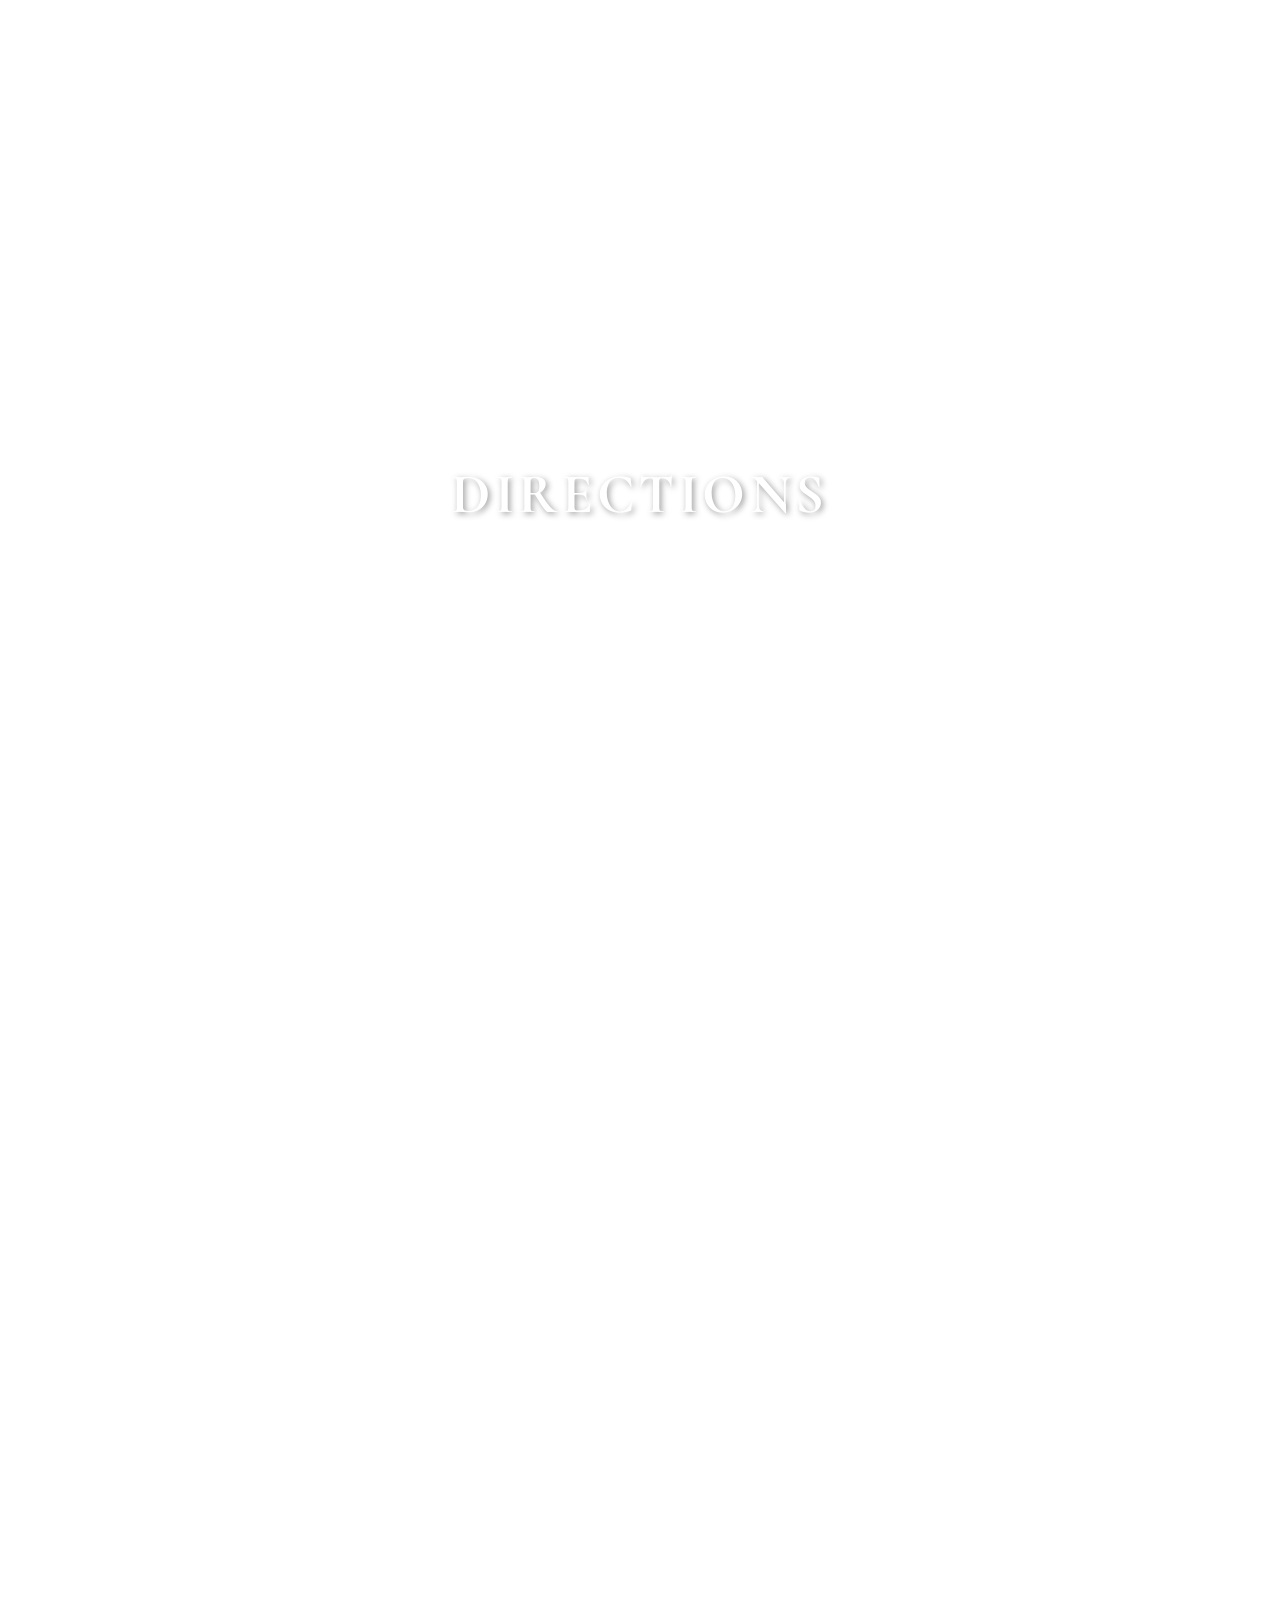
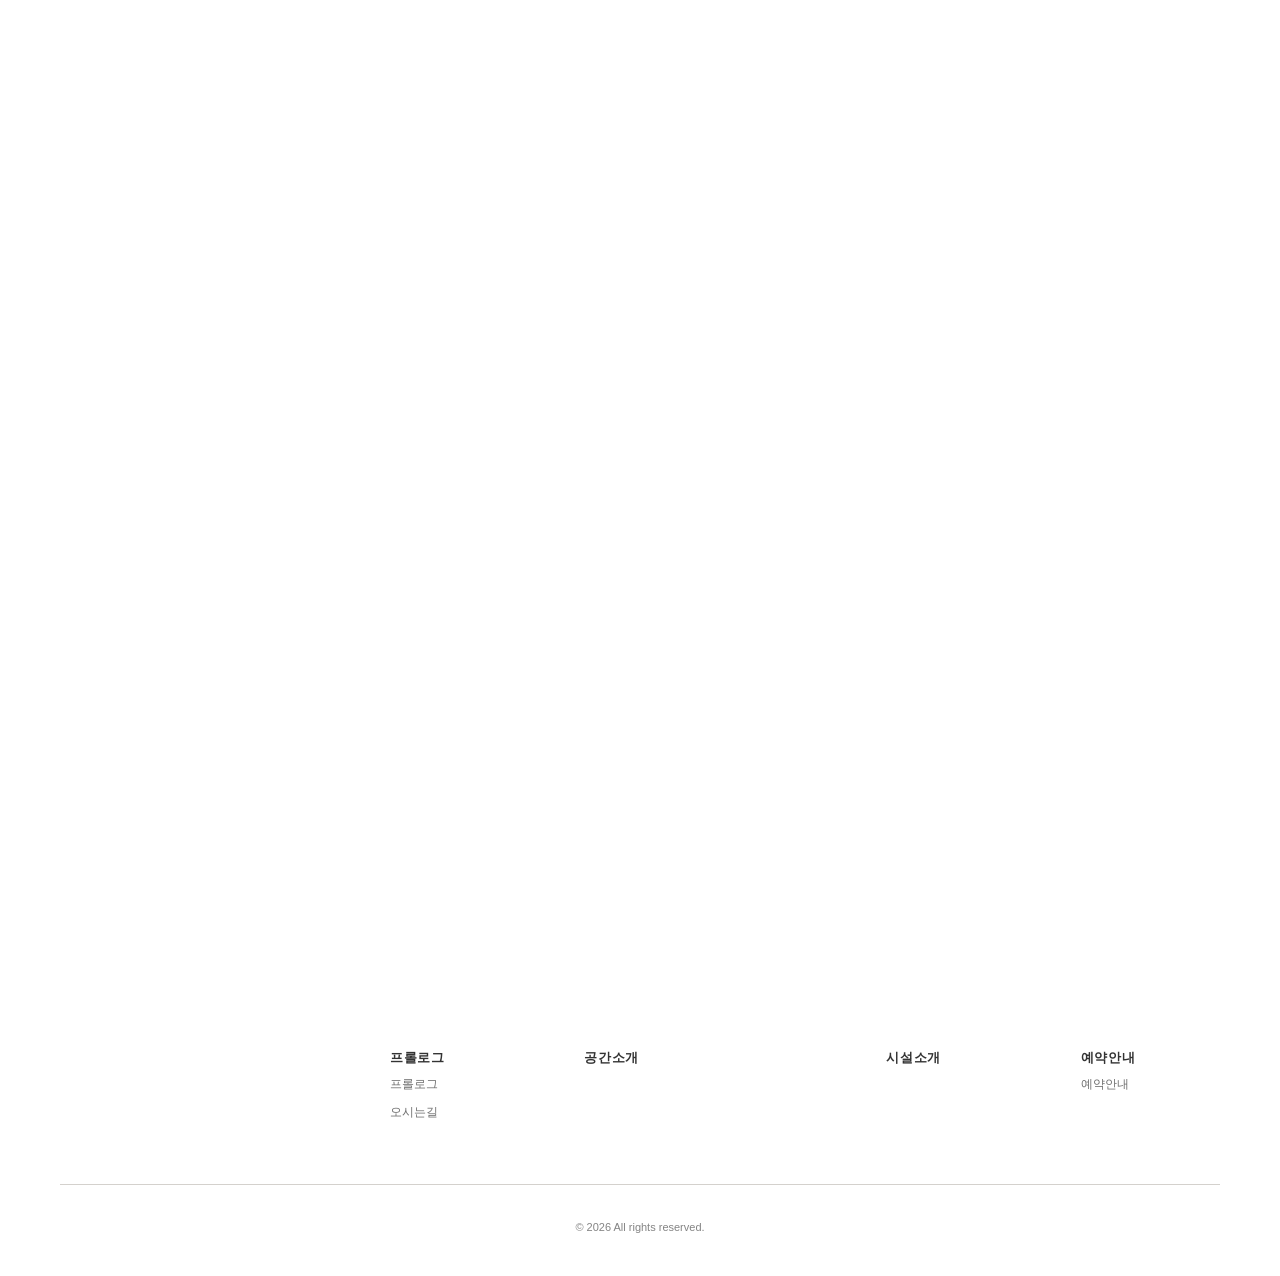
==== directions.html @ 512d088b "Website for turtleshipps.kr using full_banner_accordion template" ====
<!DOCTYPE html>
<html lang="ko">
<head>
    <meta charset="UTF-8">
    <meta name="viewport" content="width=device-width, initial-scale=1.0">
    <meta name="description" content="숙소 설명">
    <meta name="keywords" content="SEO 키워드">
    <title>오시는길 - 숙소명</title>

    <link rel="stylesheet" href="styles/theme.css">
    <link rel="stylesheet" href="styles/common.css">
    <link rel="stylesheet" href="styles/slider.css">
    <link rel="stylesheet" href="styles/directions.css">

  <!-- Open Graph Meta Tags for Social Media -->
  <meta property="og:type" content="website" />
  <meta property="og:title" content="여수 거북선펜션 - 오시는길" />
  
  
  <meta property="og:url" content="https://turtleshipps.kr" />

  <!-- Twitter Card Meta Tags -->
  <meta name="twitter:card" content="summary_large_image" />
  <meta name="twitter:title" content="여수 거북선펜션 - 오시는길" />
  
  
</head>
<body>
    <main class="main-content">
         <!-- CUSTOM FIELD : 메인 소개 섹션 -->
        <!-- homepage.customFields.pages.directions.sections[0].hero.images 매핑 -->
        <section class="hero-section hero-center-bottom">
            <div class="hero-slider" data-hero-slider>
                <!-- 동적으로 hero-slide가 생성됩니다 -->
            </div>
           <!-- 페이지명 하드코딩 -->
            <div class="hero-property-title">DIRECTIONS</div>
            <div class="hero-bottom-info">
                <div class="hero-progress-container">
                    <button class="hero-nav-prev" aria-label="Previous slide">&lt;</button>
                    <span class="current-slide hero-indicators" data-current-slide>01</span>
                    <div class="hero-progress-bar">
                        <div class="hero-progress-fill" data-hero-progress></div>
                    </div>
                    <span class="total-slides hero-indicators" data-total-slides>02</span>
                    <button class="hero-nav-next" aria-label="Next slide">&gt;</button>
                </div>
            </div>
        </section>
        <section class="location-section">
            <div class="location-content">
                <!-- property.name + "오시는 길" 매핑 -->
                <h2 class="about-title animate-element" data-directions-title>
                    <span data-property-name></span> 오시는 길
                </h2>
                <div class="location-details animate-element">
                    <div class="location-address-wrapper animate-element">
                        <div class="location-address-section">
                            <svg class="location-icon" xmlns="http://www.w3.org/2000/svg" viewBox="-0.5 0 25 25" fill="none">
                                <path d="M12 12C14.4853 12 16.5 9.98528 16.5 7.5C16.5 5.01472 14.4853 3 12 3C9.51472 3 7.5 5.01472 7.5 7.5C7.5 9.98528 9.51472 12 12 12Z" stroke="currentColor" stroke-miterlimit="10" stroke-linecap="round"/>
                                <path d="M12 14.0137V22" stroke="currentColor" stroke-miterlimit="10" stroke-linecap="round"/>
                            </svg>
                            <!-- property.address 매핑 -->
                            <p class="location-address" data-directions-address></p>
                        </div>

                        <!-- 구분선 -->
                        <div class="location-divider"></div>

                        <!-- homepage.customFields.pages.directions.sections[0].notice.description 매핑 -->
                        <!-- 데이터 없으면 display: none -->
                        <div class="location-note" data-directions-notes>
                            <!-- 동적으로 p 태그가 생성됩니다 -->
                        </div>
                    </div>
                </div>

                <!-- 지도 섹션 -->
                <div class="map-wrapper animate-element">
                    <div class="map-container">
                        <div id="kakao-map"></div>
                    </div>
                </div>
            </div>
        </section>
    </main>

    <!-- property.images[0].exterior 첫번째 이미지 배경 매핑 -->
    <section class="full-banner" data-directions-banner-bg>
      <!-- property.nameEn 매핑 (uppercase) -->
      <h2 class="full-banner-title" data-directions-banner-title></h2>
    </section>



    <!-- Kakao Map SDK -->
    <script type="text/javascript" src="js/kakao-maps-sdk.js"></script>

    <!-- Include ImageWithFallback script (standard-template-data.json에서만 필요) -->
    <!-- <script src="js/image-with-fallback.js"></script> -->

    <!-- Common JavaScript -->
    <script src="js/common.js"></script>

    <!-- Image Helpers (매핑 시 주석 해제 필요) -->
    <script src="js/image-helpers.js"></script>

    <!-- Base Data Mapper -->
    <script src="js/data-mapper/core/base-mapper.js"></script>

    <!-- Directions Page Mapper -->
    <script src="js/data-mapper/pages/directions-mapper.js"></script>

    <!-- Preview Handler for Admin Integration -->
    <script src="js/preview-handler.js"></script>

    <!-- Header Footer Mapper -->
    <script src="js/data-mapper/pages/header-footer-mapper.js"></script>

    <!-- Header and Footer Loader -->
    <script src="js/header-footer-loader.js"></script>

    <!-- Fullscreen Slider Component -->
    <script src="js/components/fullscreen-slider.js"></script>

    <!-- Page-specific script -->
    <script src="js/pages/directions.js"></script>

    <!-- Scroll Animations -->
    <script src="js/scroll-animations.js"></script>

</body>
</html>
---- styles/theme.css ----
/* CDN Fonts */
@import url('https://cdn.jsdelivr.net/gh/orioncactus/pretendard/dist/web/static/pretendard.min.css');
@import url('https://fonts.googleapis.com/css2?family=Cormorant:ital,wght@0,300..700;1,300..700&display=swap');

/* Font Faces */
@font-face {
  font-family: 'Aritaburi';
  src: url('https://cdn.jsdelivr.net/gh/projectnoonnu/noonfonts_one@1.0/Arita-buri-SemiBold.woff') format('woff');
  font-weight: 400;
  font-display: swap;
}

/* CSS Variables */
:root {
  --font-ko-main: 'Aritaburi', sans-serif;
  --font-ko-sub: 'Pretendard', sans-serif;
  --font-en-main: 'Cormorant', sans-serif;
}
---- styles/common.css ----
/* ================================
   Common Styles
   ================================ */

/* Font Face 정의는 각 HTML 페이지의 head에 CDN으로 정의됨 */

/* Reset & Base Styles */
* {
    margin: 0;
    padding: 0;
    box-sizing: border-box;
}

html {
    font-size: 16px;
    scroll-behavior: smooth;
}

body {
    font-family: var(--font-ko-main), 'Pretendard', -apple-system, BlinkMacSystemFont, system-ui, Roboto,
                 'Helvetica Neue', 'Segoe UI', 'Apple SD Gothic Neo', 'Noto Sans KR',
                 'Malgun Gothic', sans-serif;
    font-weight: 500;
    line-height: 1.6;
    color: #333;
    background-color: var(--color-primary);
    overflow-x: hidden;
}

/* Typography */
h1, h2, h3, h4, h5, h6 {
    font-weight: 600;
    line-height: 1.2;
}

h1 { font-size: 3rem; }
h2 { font-size: 2.5rem; }
h3 { font-size: 2rem; }
h4 { font-size: 1.75rem; }
h5 { font-size: 1.5rem; }
h6 { font-size: 1.25rem; }

p {
    margin-bottom: 1rem;
}

a {
    color: inherit;
    text-decoration: none;
}

img {
    max-width: 100%;
    height: auto;
    display: block;
}

/* Container */
.container {
    width: 100%;
    margin: 0 auto;
    padding: 0 20px;
}

/* ================================
   Hero Section - Full Banner Slider
   ================================ */
.hero-section {
    position: relative;
    width: 100%;
    min-height: 100vh;
    overflow: hidden;
}

/* Hero Slider Container */
.hero-slider {
    position: absolute;
    top: 0;
    left: 0;
    width: 100%;
    height: 100%;
    z-index: 1;
}

.hero-slide {
    position: absolute;
    top: 0;
    left: 0;
    width: 100%;
    height: 100%;
    opacity: 0;
    visibility: hidden;
    transition: opacity 0.5s ease-in-out, visibility 0.5s ease-in-out;
}

.hero-slide.active {
    opacity: 1;
    visibility: visible;
}

.hero-slide img {
    width: 100%;
    height: 100%;
    object-fit: cover;
    transform: scale(1);
    transition: transform 3s ease-out;
}

/* Hero Overlay */
.hero-overlay {
    position: absolute;
    top: 0;
    left: 0;
    width: 100%;
    height: 100%;
    background: linear-gradient(to bottom, rgba(0,0,0,0.0), rgba(0,0,0,0.2));
    z-index: 2;
}

/* Hero Content */
.hero-content {
    position: absolute;
    top: 50%;
    left: 50%;
    transform: translate(-50%, -50%);
    text-align: center;
    color: #fff;
    z-index: 3;
    width: 100%;
    max-width: 900px;
    padding: 0 40px; /* 좌우 동일한 패딩으로 중앙 정렬 */
}

.hero-title {
    font-size: 2.2rem;
    font-weight: 500;
    margin-bottom: 15px;
    text-shadow: 1px 1px 3px rgba(0,0,0,0.5);
    letter-spacing: 0.02em;
}

.hero-description {
    font-family: var(--font-ko-sub);
    font-size: 1.2rem;
    font-weight: 300;
    line-height: 1.6;
    text-shadow: 1px 1px 2px rgba(0,0,0,0.5);
    opacity: 0.9;
}

/* Hero Bottom Info - Base styles */
.hero-bottom-info {
    position: absolute;
    bottom: 40px;
    z-index: 100;
}

.hero-property-name {
    color: #fff;
    font-size: 0.875rem;
    letter-spacing: 0.15em;
    text-transform: uppercase;
    opacity: 0.9;
    font-weight: 500;
    flex: 0 0 auto;
}

/* Hero Property Title - Page name above progress bar (for pages with center layout) */
.hero-property-title {
    position: absolute;
    top: 50%;
    left: 50%;
    transform: translateX(-50%);
    font-family: var(--font-en-main), serif;
    font-size: 3.5rem;
    font-weight: 700;
    color: #fff;
    letter-spacing: 0.08em;
    text-align: center;
    z-index: 10;
    text-shadow: 2px 2px 6px rgba(0, 0, 0, 0.4);
}

/* Progress Bar */
.hero-progress-container {
    display: flex;
    align-items: center;
    gap: 15px;
}

/* Navigation arrows for hero slider */
.hero-nav-prev,
.hero-nav-next {
    background: transparent;
    border: none;
    color: #fff;
    font-size: 1.2rem;
    font-weight: 300;
    cursor: pointer;
    padding: 5px 10px;
    opacity: 0.8;
    transition: all 0.3s ease;
}

.hero-nav-prev:hover,
.hero-nav-next:hover {
    opacity: 1;
    transform: scale(1.2);
}

/* Center aligned hero bottom for pages with page title */
.hero-center-bottom .hero-bottom-info {
    left: 50%;
    transform: translateX(-50%);
    width: auto;
    justify-content: center;
}

.hero-center-bottom .hero-property-name {
    display: none;
}

.hero-progress-bar {
    width: 300px;
    height: 3px;
    background: rgba(255, 255, 255, 0.3);
    position: relative;
    overflow: hidden;
    border-radius: 2px;
}

.hero-progress-fill {
    height: 100%;
    background: #fff; /* 완전 흰색 */
    width: 0;
    /* transition은 JavaScript에서 동적으로 설정됨 */
    transform-origin: left;
}

/* Slide Indicators */
.hero-indicators {
    color: #fff;
    font-size: 0.875rem;
    opacity: 0.9;
    font-weight: 500;
    white-space: nowrap;
}

.current-slide,
.total-slides {
    font-weight: 500;
}

/* ================================
   Buttons
   ================================ */
.btn {
    display: inline-block;
    padding: 12px 32px;
    border: none;
    border-radius: 8px;
    font-size: 1rem;
    font-weight: 500;
    cursor: pointer;
    transition: all 0.3s ease;
}

.btn-primary {
    background: #333;
    color: #fff;
}

.btn-primary:hover {
    background: #555;
    box-shadow: 0 10px 30px rgba(0,0,0,0.2);
}

.btn-secondary {
    background: transparent;
    color: #333;
    border: 2px solid #333;
}

.btn-secondary:hover {
    background: #333;
    color: #fff;
}

/* ================================
   Animations
   ================================ */
.fade-in {
    opacity: 0;
    animation: fadeIn 1s ease forwards;
}

.fade-in-up {
    opacity: 0;
    transform: translateY(30px);
    animation: fadeInUp 1s ease forwards;
}

.fade-in-scale {
    opacity: 0;
    transform: scale(0.95);
    animation: fadeInScale 1s ease forwards;
}

@keyframes fadeIn {
    to {
        opacity: 1;
    }
}

@keyframes fadeInUp {
    to {
        opacity: 1;
        transform: translateY(0);
    }
}

@keyframes fadeInScale {
    to {
        opacity: 1;
        transform: scale(1);
    }
}

/* ================================
   Footer
   ================================ */
.footer {
    position: relative;
    background: #1a1a1a;
    color: #fff;
    padding: 60px 0 30px;
    margin-top: 0;
    z-index: 100;
}

.footer-container {
    margin: 0 auto;
    padding: 0 40px;
}

.footer-content {
    text-align: center;
}

.footer-info {
    margin-bottom: 40px;
}

.footer-title {
    font-size: 2rem;
    font-weight: 700;
    margin-bottom: 20px;
    color: #fff;
}

.footer-contact {
    font-size: 1rem;
    line-height: 1.8;
    color: rgba(255, 255, 255, 0.8);
}

.footer-contact p {
    margin: 5px 0;
}

.footer-business {
    padding: 20px 0;
    border-top: 1px solid rgba(255, 255, 255, 0.1);
    border-bottom: 1px solid rgba(255, 255, 255, 0.1);
    margin-bottom: 20px;
}

.business-info {
    font-size: 0.9rem;
    color: rgba(255, 255, 255, 0.6);
}

.business-info span {
    margin: 0 10px;
}

.business-info span:not(:last-child)::after {
    content: '|';
    margin-left: 20px;
    color: rgba(255, 255, 255, 0.3);
}

.footer-bottom {
    padding-top: 20px;
}

.copyright {
    font-size: 0.85rem;
    color: rgba(255, 255, 255, 0.5);
}

/* ================================
   Responsive
   ================================ */
@media (max-width: 1024px) {
    .hero-content {
        flex-direction: column;
        padding: 40px 20px;
    }

    .hero-left,
    .hero-right {
        max-width: 100%;
    }

    h1 { font-size: 2.5rem; }
    h2 { font-size: 2rem; }
    h3 { font-size: 1.75rem; }
}

@media (max-width: 768px) {
    html {
        font-size: 14px;
    }

    /* 모바일에서 fp-nav 보정 제거 */
    .hero-content {
        margin-left: 0;
    }

    .hero-title-property-name {
        font-size: 2rem;
    }

    .hero-slider-container {
        aspect-ratio: 4/3;
    }

    .slider-btn {
        width: 40px;
        height: 40px;
        font-size: 20px;
    }

    /* Hero Property Title - Mobile adjustments */
    .hero-property-title {
        bottom: 80px;
        font-size: 2.5rem;
    }

    /* Hero Bottom Info - Mobile adjustments for facility/room pages */
    .hero-center-bottom .hero-bottom-info {
        bottom: 30px;
    }

    .hero-progress-container {
        gap: 10px;
    }

    .hero-progress-bar {
        width: 200px;
    }

    .hero-nav-prev,
    .hero-nav-next {
        font-size: 1rem;
        padding: 3px 8px;
    }
}

@media (max-width: 480px) {
    .hero-content {
        padding: 30px 15px;
    }

    .hero-title-property-name {
        font-size: 1.75rem;
    }

    .hero-title {
        font-size: 1.7rem;
    }

    .hero-description {
        font-size: 1.1rem;
    }

    /* Hero Property Title - Small mobile */
    .hero-property-title {
        bottom: 70px;
        font-size: 2rem;
    }

    /* Hero Bottom Info - Small mobile */
    .hero-center-bottom .hero-bottom-info {
        bottom: 20px;
    }

    .hero-progress-bar {
        width: 150px;
    }

    .hero-indicators {
        font-size: 0.75rem;
    }
}

/* ================================
   Gallery Section (Common)
   ================================ */
.gallery-section {
    position: relative;
    min-height: 100vh;
    background: rgba(49, 66, 61, 0.1);
}

.gallery-section .section-overlay {
    position: absolute;
    top: 0;
    left: 0;
    width: 100%;
    height: 100%;
    z-index: 1;
}

.gallery-section .section-wrapper {
    position: relative;
    height: 100vh;
    z-index: 2;
}

.gallery-container {
    width: 100%;
    height: 100vh;
    position: relative;
    display: flex;
    flex-direction: column;
    justify-content: center;
}

.gallery-header {
    padding: 40px 60px 60px 60px;
    text-align: center;
    margin: 0 auto;
    width: 100%;
    flex-shrink: 0;
}

.gallery-title {
    font-size: 2.2rem;
    font-weight: 600;
    margin-bottom: 12px;
    color: var(--color-secondary);
    letter-spacing: -0.02em;
}

.gallery-description {
    font-family: var(--font-ko-sub);
    font-size: 0.95rem;
    color: #333;
    line-height: 1.6;
    max-width: 600px;
    margin: 0 auto;
}

/* Gallery Masonry Grid */
.gallery-slider-wrapper {
    width: 100%;
    min-height: 550px; /* 450px에서 550px로 증가 */
    padding: 0;
    position: relative;
    z-index: 10;
    flex-shrink: 0;
    margin: 0 auto; /* 중앙 정렬 */
}

.gallery-slider {
    display: flex !important;
    flex-direction: row !important;
    gap: 8px !important;
    height: 400px !important;
    width: 1200px !important;
    margin: 0 auto !important;
    border-radius: 12px !important;
    overflow: hidden !important;
    justify-content: center !important;
    align-items: stretch !important;
}

/* Index Gallery Accordion Items - working style from facility */
.gallery-section .gallery-item {
    position: relative;
    overflow: hidden;
    cursor: pointer;
    background: #f5f5f5;
    flex: 0 0 60px !important; /* 접힌 상태는 더 좁게 */
    border-radius: 0 !important;
    height: 500px !important; /* 높이를 500px로 증가 */
    min-height: 500px !important;
    min-width: 60px !important;
    transition: all 0.6s cubic-bezier(0.23, 1, 0.32, 1) !important; /* 부드러운 easing */
    display: block !important;
    visibility: visible !important;
    opacity: 1;
}

/* Active gallery item (expanded) - 더 큰 비율로 확장 */
.gallery-section .gallery-item.gallery-item-active {
    flex: 1 !important; /* 확장된 아이템이 나머지 공간을 모두 차지 */
    min-width: 500px !important; /* 최소 크기 더 크게 */
    max-width: none !important; /* 최대 크기 제한 해제 */
    box-shadow: 0 20px 40px rgba(0,0,0,0.25) !important;
    transform: translateY(-2px) !important; /* 살짝 들어올리기 */
    transition: all 0.6s cubic-bezier(0.23, 1, 0.32, 1) !important; /* 일관된 easing */
    z-index: 10 !important;
}

/* Index Gallery Images - Accordion Style */
.gallery-section .gallery-item img {
    width: 100% !important;
    height: 100% !important;
    object-fit: cover !important;
    display: block !important;
    position: absolute !important;
    top: 0 !important;
    left: 0 !important;
    z-index: 10 !important;
    transition: all 0.6s ease !important;
    opacity: 1 !important;
    visibility: visible !important;
}



.gallery-section .gallery-item-description span::before {
    content: '# ';
    color: var(--color-secondary);
    font-weight: 600;
}

.gallery-item-title {
    font-size: 1rem;
    font-weight: 500;
    color: #333;
    text-align: right;
    margin-top: 10px;
}

.gallery-item-title::before {
    content: '# ';
    color: #fff;
}

/* Gallery Mobile - Removed to allow horizontal slider from index.css */

/* Small mobile styles removed to allow horizontal slider from index.css */

/* ================================
   Floating Booking Buttons
   ================================ */
.floating-buttons {
    position: fixed;
    bottom: 30px;
    right: 30px;
    display: flex;
    gap: 10px;
    z-index: 999;
}

.floating-btn {
    display: flex;
    align-items: center;
    gap: 8px;
    padding: 12px 32px;
    background: rgba(255, 255, 255, 0.2);
    border: 1px solid #fff;
    border-radius: 0;
    color: #fff;
    font-family: var(--font-ko-main), sans-serif;
    font-size: 0.875rem;
    font-weight: 500;
    letter-spacing: 0.05em;
    cursor: pointer;
    transition: all 0.3s ease;
    position: relative;
    overflow: hidden;
    z-index: 1;
}

/* When page is scrolled */
body.scrolled .floating-btn {
    background: var(--color-secondary);
    border-color: var(--color-primary);
    color: var(--color-primary);
}

.floating-btn::before {
    content: '';
    position: absolute;
    top: 0;
    left: 0;
    width: 0;
    height: 100%;
    background: #fff;
    transition: width 0.3s ease;
    z-index: -1;
}

/* Before background color changes when scrolled */
body.scrolled .floating-btn::before {
    background: var(--color-primary);
}

.floating-btn:hover::before {
    width: 100%;
}

.floating-btn:hover {
    color: #000;
    border-color: #fff;
    box-shadow: 0 10px 30px rgba(255, 255, 255, 0.2);
}

/* Hover effect when scrolled */
body.scrolled .floating-btn:hover {
    color: var(--color-secondary);
    border-color: var(--color-primary);
    box-shadow: 0 10px 30px rgba(99, 89, 85, 0.2);
}

/* Dark sections (Gallery & Closing) - Light button styles */
body.dark-section-active:not(.scrolled) .floating-btn {
    border-color: var(--color-primary) !important;
    color: var(--color-primary) !important;
}

body.dark-section-active:not(.scrolled) .floating-btn::before {
    background: var(--color-primary) !important;
}

body.dark-section-active:not(.scrolled) .floating-btn:hover {
    color: var(--color-secondary) !important;
    border-color: var(--color-primary) !important;
}

/* Dark sections with scroll - maintain light color (but not in footer) */
body.dark-section-active.scrolled:not(.footer-visible) .floating-btn {
    border-color: var(--color-primary) !important;
    color: var(--color-primary) !important;
}

body.dark-section-active.scrolled:not(.footer-visible) .floating-btn::before {
    background: var(--color-primary) !important;
}

body.dark-section-active.scrolled:not(.footer-visible) .floating-btn:hover {
    color: var(--color-secondary) !important;
    border-color: var(--color-primary) !important;
}

/* Footer area - primary color buttons */
body.footer-visible .floating-btn {
    border-color: var(--color-primary) !important;
    color: var(--color-primary) !important;
}

body.footer-visible .floating-btn::before {
    background: var(--color-primary) !important;
}

body.footer-visible .floating-btn:hover {
    color: var(--color-secondary) !important;
    border-color: var(--color-primary) !important;
}

.floating-btn .booking-icon {
    display: none;
}

.floating-btn .booking-calendar-icon {
    width: 20px;
    height: 20px;
}

/* ================================
   Scroll to Top Button
   ================================ */
.scroll-to-top {
    position: fixed !important;
    bottom: 30px;
    right: 30px;
    width: 50px;
    height: 50px;
    display: flex;
    align-items: center;
    justify-content: center;
    background: rgba(255, 255, 255, 0.2);
    border: 1px solid #fff;
    color: #fff;
    font-family: var(--font-ko-main), sans-serif;
    font-size: 0.75rem;
    font-weight: 600;
    letter-spacing: 0.1em;
    text-transform: uppercase;
    cursor: pointer;
    transition: all 0.3s ease;
    opacity: 0;
    visibility: hidden;
    z-index: 999;
    overflow: hidden;
}

.scroll-to-top.visible {
    opacity: 1;
    visibility: visible;
}

.scroll-to-top::before {
    content: '';
    position: absolute;
    top: 0;
    left: 0;
    width: 0;
    height: 100%;
    background: #fff;
    transition: width 0.3s ease;
    z-index: -1;
}

.scroll-to-top:hover::before {
    width: 100%;
}

.scroll-to-top:hover {
    color: #000;
    border-color: #fff;
}

/* When page is scrolled */
body.scrolled .scroll-to-top {
    background: var(--color-secondary);
    border-color: var(--color-primary);
    color: var(--color-primary);
}

body.scrolled .scroll-to-top::before {
    background: var(--color-primary);
}

body.scrolled .scroll-to-top:hover {
    color: var(--color-secondary);
    border-color: var(--color-primary);
}

/* Dark sections - Light scroll button */
body.dark-section-active:not(.scrolled) .scroll-to-top {
    border-color: var(--color-primary);
    color: var(--color-primary);
}

body.dark-section-active:not(.scrolled) .scroll-to-top::before {
    background: var(--color-primary);
}

body.dark-section-active:not(.scrolled) .scroll-to-top:hover {
    color: var(--color-secondary);
    border-color: var(--color-primary);
}

/* Dark sections with scroll */
body.dark-section-active.scrolled:not(.footer-visible) .scroll-to-top {
    border-color: var(--color-primary);
    color: var(--color-primary);
}

body.dark-section-active.scrolled:not(.footer-visible) .scroll-to-top::before {
    background: var(--color-primary);
}

body.dark-section-active.scrolled:not(.footer-visible) .scroll-to-top:hover {
    color: var(--color-secondary);
    border-color: var(--color-primary);
}


/* Mobile Responsive for Floating Buttons */
@media (max-width: 768px) {
    .floating-buttons {
        bottom: 20px;
        right: 20px;
        left: auto;
        justify-content: flex-end;
    }

    .floating-btn {
        width: 45px;
        height: 45px;
        padding: 0;
        border-radius: 0;
        font-size: 0.7rem;
        display: flex;
        justify-content: center;
        align-items: center;
    }

    /* 예약하기 버튼 - 달력 아이콘만 표시 */
    .booking-btn span {
        display: none;
    }

    .booking-btn .booking-calendar-icon {
        display: block !important;
        width: 20px;
        height: 20px;
    }

    /* YBS 버튼 - Y만 표시 */
    .ybs-btn span {
        display: none;
    }

    .ybs-btn .booking-icon {
        display: none;
    }

    .ybs-btn::after {
        content: 'Y';
        font-size: 1rem;
        font-weight: bold;
    }

    .scroll-to-top {
        bottom: 20px;
        right: 20px;
        width: 45px;
        height: 45px;
        font-size: 0.7rem;
        opacity: 1 !important;
        visibility: visible !important;
    }

    body.scrolled .scroll-to-top {
        background: var(--color-secondary) !important;
        border-color: var(--color-primary) !important;
        color: var(--color-primary) !important;
    }
}

/* ================================
   Full Banner Section
   ================================ */
.full-banner {
    position: relative;
    width: 100%;
    height: 600px;
    background-size: cover;
    background-position: center;
    background-repeat: no-repeat;
    background-attachment: fixed;
    display: flex;
    align-items: center;
    justify-content: center;
    padding: 0 10%;
    overflow: hidden;
}

.full-banner-title {
    color: #ffffff;
    font-size: 2rem;
    font-weight: 700;
    font-family: var(--font-en-main), serif;
    letter-spacing: 0.05em;
    font-style: italic;
    z-index: 2;
    word-break: break-word;
    text-align: center;
    line-height: 1.2;
    text-shadow: 2px 2px 4px rgba(0, 0, 0, 0.5);
}


@media (max-width: 768px) {
    .full-banner {
        height: 500px;
        padding: 0 5%;
    }

    .full-banner-title {
        font-size: 1.8rem;
    }
}

@media (max-width: 480px) {
    .full-banner {
        height: 400px;
    }

    .full-banner-title {
        font-size: 1.5rem;
    }
}

/* ================================
   Facility Gallery - Accordion Hover Cards (2x2 Grid)
   ================================ */
.facility-gallery-section {
    background: rgba(29, 58, 95, 0.2);
    min-height: 700px; /* 600px에서 700px로 변경 */
    padding: 120px 60px 80px 60px; /* 하단 패딩도 증가 */
    position: relative;
}

.facility-gallery-label {
    margin-bottom: 60px;
    opacity: 0;
    transform: translateX(-100px);
    transition: all 1s ease;
}

.facility-gallery-label.animate {
    opacity: 1;
    transform: translateX(0);
}

.facility-gallery-label span {
    font-family: var(--font-en-main), serif;
    font-size: 2.5rem;
    font-style: italic;
    color: var(--color-secondary);
    font-weight: 400;
    letter-spacing: 0.02em;
    display: inline-block;
}

.facility-gallery-container {
    display: flex !important;
    flex-direction: row !important;
    gap: 8px !important;
    height: 500px !important; /* 400px에서 500px로 변경 */
    max-width: 1400px !important;
    margin: 0 auto !important;
    border-radius: 12px !important;
    overflow: hidden !important;
    justify-content: center !important;
    align-items: stretch !important;
}


.facility-gallery-container .gallery-item img {
    width: 100% !important;
    height: 100% !important;
    object-fit: cover !important;
    transition: all 0.6s ease !important;
    display: block !important;
    position: absolute !important;
    top: 0 !important;
    left: 0 !important;
}

.facility-gallery-container .gallery-item .gallery-item-overlay {
    position: absolute;
    top: 0;
    left: 0;
    width: 100%;
    height: 100%;
    background: linear-gradient(135deg, rgba(0,0,0,0.6) 0%, rgba(0,0,0,0.3) 100%);
    display: flex;
    flex-direction: column;
    justify-content: center;
    padding: 20px;
    opacity: 0;
    transition: all 0.6s ease;
}

/* 기본 상태에서는 제목만 표시 */
.facility-gallery-container .gallery-item .gallery-item-title-default {
    position: absolute;
    left: 50%;
    bottom: 20px;
    transform: translateX(-50%) rotate(-90deg);
    transform-origin: center;
    color: #fff;
    font-family: var(--font-en-main), serif;
    font-size: 0.9rem;
    font-weight: 600;
    z-index: 2;
    transition: all 0.6s ease;
    text-shadow: 0 2px 4px rgba(0,0,0,0.3);
    white-space: nowrap;
}

/* 확장된 상태에서는 가로 표시 */
.facility-gallery-container .gallery-item:hover .gallery-item-title-default,
.facility-gallery-container .gallery-item:first-child .gallery-item-title-default {
    transform: translateX(-50%) rotate(0deg);
    bottom: 20px;
    left: 20px;
    transform: none;
}

/* 기존 스타일 정리됨 - 위의 활성화 상태 스타일로 대체 */

/* Click-based Accordion Effects */
.facility-gallery-container .gallery-item.gallery-item-active {
    box-shadow: 0 15px 30px rgba(0,0,0,0.2);
}

.facility-gallery-container .gallery-item.gallery-item-active img {
    transform: scale(1.02);
}

/* 기본적으로 모든 카드에 오버레이 표시 */
.facility-gallery-container .gallery-item .gallery-item-overlay {
    opacity: 1;
}

/* 활성화된 상태에서는 오버레이 숨김 */
.facility-gallery-container .gallery-item.gallery-item-active .gallery-item-overlay {
    opacity: 0 !important;
    visibility: hidden !important;
}

/* Facility Gallery Description - 흰색 글씨 text-shadow */
.facility-gallery-container .gallery-item .gallery-item-description {
    position: absolute;
    bottom: 15px;
    right: 30px;
    font-family: var(--font-ko-main), sans-serif;
    font-size: 1.1rem;
    color: white;
    opacity: 0;
    visibility: hidden;
    z-index: 20;
}

/* 활성화된 상태에서만 표시 */
.facility-gallery-container .gallery-item.gallery-item-active .gallery-item-description {
    opacity: 1;
    visibility: visible;
    display: block;
}

/* 호버 효과는 가볍게만 (클릭하라는 힌트) */
@media (min-width: 769px) {
    .facility-gallery-container .gallery-item:not(.gallery-item-active):hover {
        transform: scale(1.02);
        box-shadow: 0 5px 15px rgba(0,0,0,0.1);
    }
}

/* Facility Gallery Mobile - 세로 스택 스타일 */
@media (max-width: 768px) {
    .facility-gallery-section {
        padding: 80px 20px 40px 20px;
        min-height: auto;
    }

    .facility-gallery-label {
        margin-bottom: 40px;
        text-align: center;
    }

    .facility-gallery-label span {
        font-size: 2.5rem;
    }

    .facility-gallery-container {
        display: block !important;
        height: auto !important;
        gap: 0 !important;
        flex-direction: column !important;
    }

    .facility-gallery-container .gallery-item {
        width: 100% !important;
        height: 250px !important;
        margin-bottom: 15px !important;
        border-radius: 8px !important;
        min-width: auto !important;
        max-width: none !important;
        flex: none !important;
        position: relative !important;
        overflow: hidden !important;
        box-shadow: 0 4px 12px rgba(0, 0, 0, 0.15) !important;
    }

    .facility-gallery-container .gallery-item:last-child {
        margin-bottom: 0 !important;
    }

    .facility-gallery-container .gallery-item img {
        width: 100% !important;
        height: 100% !important;
        object-fit: cover !important;
    }

    /* 오버레이 제거 */
    .facility-gallery-container .gallery-item .gallery-item-overlay {
        display: none !important;
    }

    /* 제목 숨김 */
    .facility-gallery-container .gallery-item .gallery-item-title-default {
        display: none !important;
    }

    /* 설명을 항상 표시 - 배경 없이 흰색 글씨 */
    .facility-gallery-container .gallery-item .gallery-item-description {
        position: absolute !important;
        bottom: 15px !important;
        right: 30px !important;
        left: auto !important;
        background: none !important;
        color: white !important;
        padding: 0 !important;
        border-radius: 0 !important;
        font-family: var(--font-ko-main), sans-serif !important;
        font-size: 1.1rem !important;
        opacity: 1 !important;
        visibility: visible !important;
        backdrop-filter: none !important;
        text-shadow: 0 2px 4px rgba(0, 0, 0, 0.8), 0 0 8px rgba(0, 0, 0, 0.5) !important;
    }

    /* 호버/클릭 효과 제거 */
    .facility-gallery-container .gallery-item:active,
    .facility-gallery-container .gallery-item:hover {
        transform: none !important;
        box-shadow: 0 4px 12px rgba(0, 0, 0, 0.15) !important;
    }
}

/* Default Gallery Items - NOT for facility gallery */
.gallery-section .gallery-item {
    flex: 1;
    max-width: 320px;
    position: relative;
    opacity: 0;
    transform: translateY(30px);
    transition: all 1s ease;
}

/* Override all other gallery item styles for facility gallery specifically */
.facility-gallery-section .facility-gallery-container .gallery-item {
    position: relative;
    overflow: hidden;
    cursor: pointer;
    transition: all 0.8s cubic-bezier(0.25, 0.46, 0.45, 0.94);
    background: #f5f5f5;
    flex: 0 0 60px !important;
    border-radius: 0 !important;
    height: 500px !important; /* 400px에서 500px로 변경 */
    min-height: 500px !important;
    min-width: 60px !important;
}

/* 활성화된 카드는 확장 */
.facility-gallery-section .facility-gallery-container .gallery-item.gallery-item-active {
    flex: 1 !important;
    min-width: 200px !important;
}

.gallery-section .gallery-item:nth-child(1) {
    transition-delay: 0.1s;
}

.gallery-section .gallery-item:nth-child(2) {
    transition-delay: 0.2s;
}

.gallery-section .gallery-item:nth-child(3) {
    transition-delay: 0.3s;
}

.gallery-section .gallery-item:nth-child(4) {
    transition-delay: 0.4s;
}

.gallery-section .gallery-item.animate {
    opacity: 1;
    transform: translateY(0);
}

.gallery-section .gallery-item img {
    width: 100%;
    height: 400px;
    object-fit: cover;
    display: block;
    transition: none;
}

.gallery-item-title:not(.facility-gallery-container .gallery-item-title) {
    color: var(--color-primary);
    font-size: 0.9rem;
    font-weight: 500;
    letter-spacing: 0.1em;
    text-transform: uppercase;
    margin-bottom: 10px;
}

/* Gallery Mobile Responsive */
@media (max-width: 768px) {
    .facility-gallery-label {
        left: 20px;
        top: 40px;
    }

    .facility-gallery-label span {
        font-size: 2.5rem;
    }

    .facility-gallery-container {
        display: flex;
        flex-wrap: wrap;
        gap: 20px;
        padding: 20px;
        bottom: auto;
        position: relative;
        transform: none;
        left: auto;
        width: 100%;
        max-width: 100%;
        justify-content: space-between;
    }

    .gallery-item {
        max-width: calc(50% - 10px);
        width: calc(50% - 10px);
    }

    /* Index gallery should show one image per page on mobile */
    .gallery-section .gallery-item {
        max-width: 100%;
        width: 100%;
    }

    .gallery-item img {
        height: 180px;
        width: 100%;
        object-fit: cover;
    }
}

@media (max-width: 480px) {
    .facility-gallery-container .gallery-item {
        height: 220px !important;
    }

    .facility-gallery-container .gallery-item .gallery-item-description {
        font-size: 1.1rem !important;
        padding: 0 !important;
    }
}



/* ================================
   갤러리 아코디언 성능 개선 및 Description 스타일링
   ================================ */

/* 버벅임 해결을 위한 GPU 가속화 및 최적화된 트랜지션 */
.gallery-section .gallery-item {
    will-change: flex !important;
    transform: translateZ(0) !important;
    transition: flex 0.25s cubic-bezier(0.4, 0, 0.2, 1) !important;
}

.gallery-section .gallery-item.gallery-item-active {
    will-change: flex !important;
    transform: translateZ(0) !important;
    transition: flex 0.25s cubic-bezier(0.4, 0, 0.2, 1) !important;
}

/* ================================
   Index Gallery Section - Same styling as room/facility
   ================================ */
.gallery-section {
    background: rgba(29, 58, 95, 0.2);
    min-height: 700px;
    padding: 120px 60px 80px 60px;
    position: relative;
}

/* Gallery container height to match room/facility pages - Desktop only */
@media (min-width: 769px) {
    .gallery-section .gallery-slider {
        height: 500px !important;
        display: flex !important;
        flex-direction: row !important;
        gap: 8px !important;
        margin: 0 auto !important;
        border-radius: 12px !important;
        overflow: hidden !important;
        justify-content: center !important;
        align-items: stretch !important;
    }

    .gallery-section .gallery-item {
        height: 500px !important;
        min-height: 500px !important;
        /* flex는 위에서 정의된 기본값 사용 (0 0 60px) */
        cursor: pointer !important;
        position: relative !important;
    }
}

/* Add subtle gradient overlay for better text readability - only text area */
.gallery-section .gallery-item::after,
.facility-gallery-container .gallery-item::after,
.room-gallery-container .gallery-item::after {
    content: '';
    position: absolute;
    bottom: 0;
    left: 0;
    right: 0;
    height: 80px;
    background: linear-gradient(transparent, rgba(0, 0, 0, 0.4));
    pointer-events: none;
    z-index: 10;
}

/* Index Gallery Description */
.gallery-section .gallery-item .gallery-item-description {
    position: absolute;
    bottom: 15px;
    right: 30px;
    font-family: var(--font-ko-main), sans-serif;
    font-size: 1.1rem;
    color: white;
    opacity: 0;
    visibility: hidden;
    z-index: 20;
    transition: all 0.5s ease;
}

/* Show description on active item */
.gallery-section .gallery-item.gallery-item-active .gallery-item-description {
    opacity: 1;
    visibility: visible;
    display: block;
}

/* Index Gallery Overlay - facility와 동일한 스타일 */
.gallery-section .gallery-item .gallery-item-overlay {
    position: absolute;
    top: 0;
    left: 0;
    width: 100%;
    height: 100%;
    background: linear-gradient(135deg, rgba(0,0,0,0.6) 0%, rgba(0,0,0,0.3) 100%);
    display: flex;
    flex-direction: column;
    justify-content: center;
    padding: 20px;
    opacity: 1; /* 기본적으로 오버레이 표시 */
    transition: all 0.6s ease;
}

/* 기본적으로 모든 카드에 오버레이 표시 (facility와 동일) */
.gallery-section .gallery-item .gallery-item-overlay {
    opacity: 1 !important;
}

/* 활성화된 상태에서는 오버레이 숨김 */
.gallery-section .gallery-item.gallery-item-active .gallery-item-overlay {
    opacity: 0 !important;
    visibility: hidden !important;
}

/* 모바일에서는 오버레이 숨김 */
@media (max-width: 768px) {
    .gallery-section .gallery-item .gallery-item-overlay {
        display: none !important;
    }
}

/* Empty Image Placeholder Styles */
.empty-image-placeholder,
.empty-background-placeholder {
    opacity: 0.8 !important;
    filter: grayscale(0.2);
}

.empty-background-placeholder {
    background-color: #f5f5f5;
}

/* ================================
   Large Desktop - Container Width Limits
   ================================ */
@media (min-width: 1920px) {
    .container,
    .footer-container,
    .section-container,
    .gallery-section .section-wrapper {
        max-width: 1600px;
    }

    .facility-gallery-container,
    .gallery-section .gallery-slider {
        max-width: 1600px !important;
        height: 600px !important; /* 큰 화면에서 더 큰 높이 */
    }

    .gallery-section .gallery-item {
        height: 600px !important;
        min-height: 600px !important;
    }
    .signature-container, .gallery-container {
        max-width: 1600px !important;
    }
    .gallery-slider {
        width: 1600px !important;
    }
}
---- styles/slider.css ----
/* Reusable Fullscreen Slider Component */

/* Main Slider Container */
.fullscreen-slider {
    height: 100vh;
    position: relative;
    overflow: hidden;
}

.fullscreen-slider-container {
    position: relative;
    width: 100%;
    height: 100vh;
    overflow: hidden;
}

.fullscreen-slider-inner {
    position: relative;
    width: 100%;
    height: 100%;
    cursor: grab;
    user-select: none;
}

.fullscreen-slider-inner:active {
    cursor: grabbing;
}

.fullscreen-slide {
    position: absolute;
    top: 0;
    left: 0;
    width: 100%;
    height: 100%;
    opacity: 0;
    transition: opacity 1s ease-in-out;
    z-index: 1;
}

.fullscreen-slide::after {
    content: '';
    position: absolute;
    bottom: 0;
    left: 0;
    width: 100%;
    height: 300px;
    background: linear-gradient(transparent, rgba(0, 0, 0, 0.6));
    z-index: 10;
    pointer-events: none;
}

.fullscreen-slide.active {
    opacity: 1;
    z-index: 3;
}

.fullscreen-slide img {
    width: 100%;
    height: 100%;
    object-fit: cover;
    display: block;
}

/* Slider Content - 왼쪽 하단 */
.fullscreen-slider-content {
    position: absolute;
    bottom: 80px;
    left: 60px;
    z-index: 100;
    color: white;
    max-width: 500px;
}

.fullscreen-slider-content:has(.centered) {
    left: 50%;
    transform: translateX(-50%);
    max-width: 100%;
    width: 100%;
    text-align: center;
}

.fullscreen-slider-title {
    font-family: 'Continuous', serif;
    font-size: 4rem;
    font-weight: 300;
    margin-bottom: 20px;
    font-style: normal;
    text-shadow: 0 2px 10px rgba(0, 0, 0, 0.3);
    color: white;
    letter-spacing: 6px;
}

.fullscreen-slider-title.centered {
    text-align: center;
}

.fullscreen-slider-description {
    font-family: var(--font-ko-sub), serif;
    font-size: 1.2rem;
    line-height: 1.6;
    color: rgba(255, 255, 255, 0.9);
    text-shadow: 0 1px 5px rgba(0, 0, 0, 0.3);
    margin: 0;
}

/* Slider Navigation - 왼쪽 하단 텍스트 아래 */
.fullscreen-slider-nav {
    position: absolute;
    bottom: 30px;
    left: 50%;
    transform: translateX(-50%);
    z-index: 100;
    display: flex;
    align-items: center;
    gap: 12px;
    background: rgba(255, 255, 255, 0.2);
    padding: 10px 20px;
    border-radius: 25px;
    border: 1px solid rgba(255, 255, 255, 0.3);
    font-family: var(--font-ko-main), serif;
    font-size: 14px;
    font-weight: 500;
}

.nav-arrow {
    cursor: pointer;
    color: rgba(255, 255, 255, 0.8);
    font-size: 16px;
    transition: color 0.3s ease;
    user-select: none;
}

.nav-arrow:hover {
    color: white;
}

.nav-current {
    color: white;
    font-weight: 600;
    min-width: 20px;
    text-align: center;
}

.nav-divider {
    color: rgba(255, 255, 255, 0.6);
    font-size: 14px;
    margin: 0 4px;
}

.nav-total {
    color: rgba(255, 255, 255, 0.7);
    min-width: 20px;
    text-align: center;
}

/* Responsive Design */
@media (max-width: 768px) {
    .fullscreen-slider-content {
        bottom: 120px;
        left: 20px;
        max-width: calc(100% - 40px);
    }

    .fullscreen-slider-title {
        font-size: 2.5rem;
        margin-bottom: 15px;
        letter-spacing: 4px;
    }

    .fullscreen-slider-description {
        font-size: 1rem;
    }

    .fullscreen-slider-nav {
        bottom: 80px;
        left: 50%;
        transform: translateX(-50%);
        padding: 8px 16px;
        font-size: 12px;
        gap: 8px;
    }

    .nav-arrow {
        font-size: 14px;
    }
}

@media (max-width: 480px) {
    .fullscreen-slider-content {
        bottom: 100px;
    }

    .fullscreen-slider-title {
        font-size: 2rem;
        letter-spacing: 3px;
    }

    .fullscreen-slider-description {
        font-size: 0.9rem;
    }

    .fullscreen-slider-nav {
        bottom: 60px;
        left: 50%;
        transform: translateX(-50%);
        padding: 6px 12px;
        font-size: 11px;
    }
}
---- styles/directions.css ----
/* ================================
   Directions Page Styles
   ================================ */

/* Location Section */
.location-section {
    padding: 80px 20px 150px 20px;
    background: var(--color-primary);
    text-align: center;
    position: relative;
}


.location-content {
    position: relative;
    z-index: 2;
    max-width: 1200px;
    margin: 0 auto;
}

.about-title {
    font-size: 2rem;
    font-weight: 700;
    color: var(--color-secondary);
    margin-bottom: 30px;
    line-height: 1.4;
    letter-spacing: 0.02em;
    opacity: 0;
    transform: translateY(30px);
    transition: all 1s ease;
}

.about-title.animate {
    opacity: 1;
    transform: translateY(0);
}

/* 숙소명 span 스타일 - 동일한 스타일 유지 */
.about-title span[data-property-name] {
    font-family: inherit;
    font-size: inherit;
    font-weight: inherit;
    color: inherit;
}

.location-details {
    margin: 70px 0 30px;
}

.location-address-wrapper {
    padding: 30px;
    background-color: rgba(49, 66, 61, 0.1);
    border-radius: 8px;
}

.location-address-section {
    display: flex;
    align-items: center;
    justify-content: center;
    gap: 15px;
}

.location-divider {
    width: 100%;
    height: 1px;
    background-color: rgba(49, 66, 61, 0.2);
    margin: 20px 0;
}

.location-icon {
    width: 24px;
    height: 24px;
    fill: var(--color-secondary);
}

.location-address {
    font-size: 1.125rem;
    font-weight: 400;
    color: var(--color-secondary);
    margin: 0;
}

.location-note {
    margin: 0;
    padding: 0;
}

.location-note p {
    font-size: 1rem;
    color: #666;
    line-height: 1.8;
    margin: 10px 0;
}

.location-note p:first-child {
    margin-top: 0;
}

.location-note p:last-child {
    margin-bottom: 0;
}

/* Map Section */
.map-wrapper {
    margin-top: 60px;
    padding: 40px 0;
}

.map-container {
    width: 100%;
    height: 500px;
    border-radius: 8px;
    overflow: hidden;
    box-shadow: 0 2px 10px rgba(0, 0, 0, 0.1);
}

#kakao-map {
    width: 100%;
    height: 100%;
    background: #f5f5f5;
}

/* Animation Classes */
.location-details,
.location-note,
.map-wrapper {
    opacity: 0;
    transform: translateY(30px);
    transition: all 1s ease;
}

.location-details.animate {
    opacity: 1;
    transform: translateY(0);
    transition-delay: 0.2s;
}

.location-note.animate {
    opacity: 1;
    transform: translateY(0);
    transition-delay: 0.4s;
}

.map-wrapper.animate {
    opacity: 1;
    transform: translateY(0);
    transition-delay: 0.6s;
}

/* Mobile Responsive */
@media (max-width: 768px) {
    .location-section {
        padding: 60px 20px;
    }

    .location-section::before {
        width: 100%;
        height: 28%;
    }

    .about-title {
        font-size: 1.7rem;
        margin-bottom: 30px;
    }

    .location-address-wrapper {
        flex-direction: column;
        gap: 10px;
    }

    .location-address {
        font-size: 1rem;
    }

    .location-note {
        padding: 20px;
    }

    .location-note p {
        font-size: 0.9rem;
    }

    .map-wrapper {
        margin-top: 40px;
        padding: 20px 0;
    }

    .map-container {
        height: 350px;
    }
}

/* Large Desktop */
@media (min-width: 1800px) {
    .location-content {
        max-width: 1600px;
    }
}
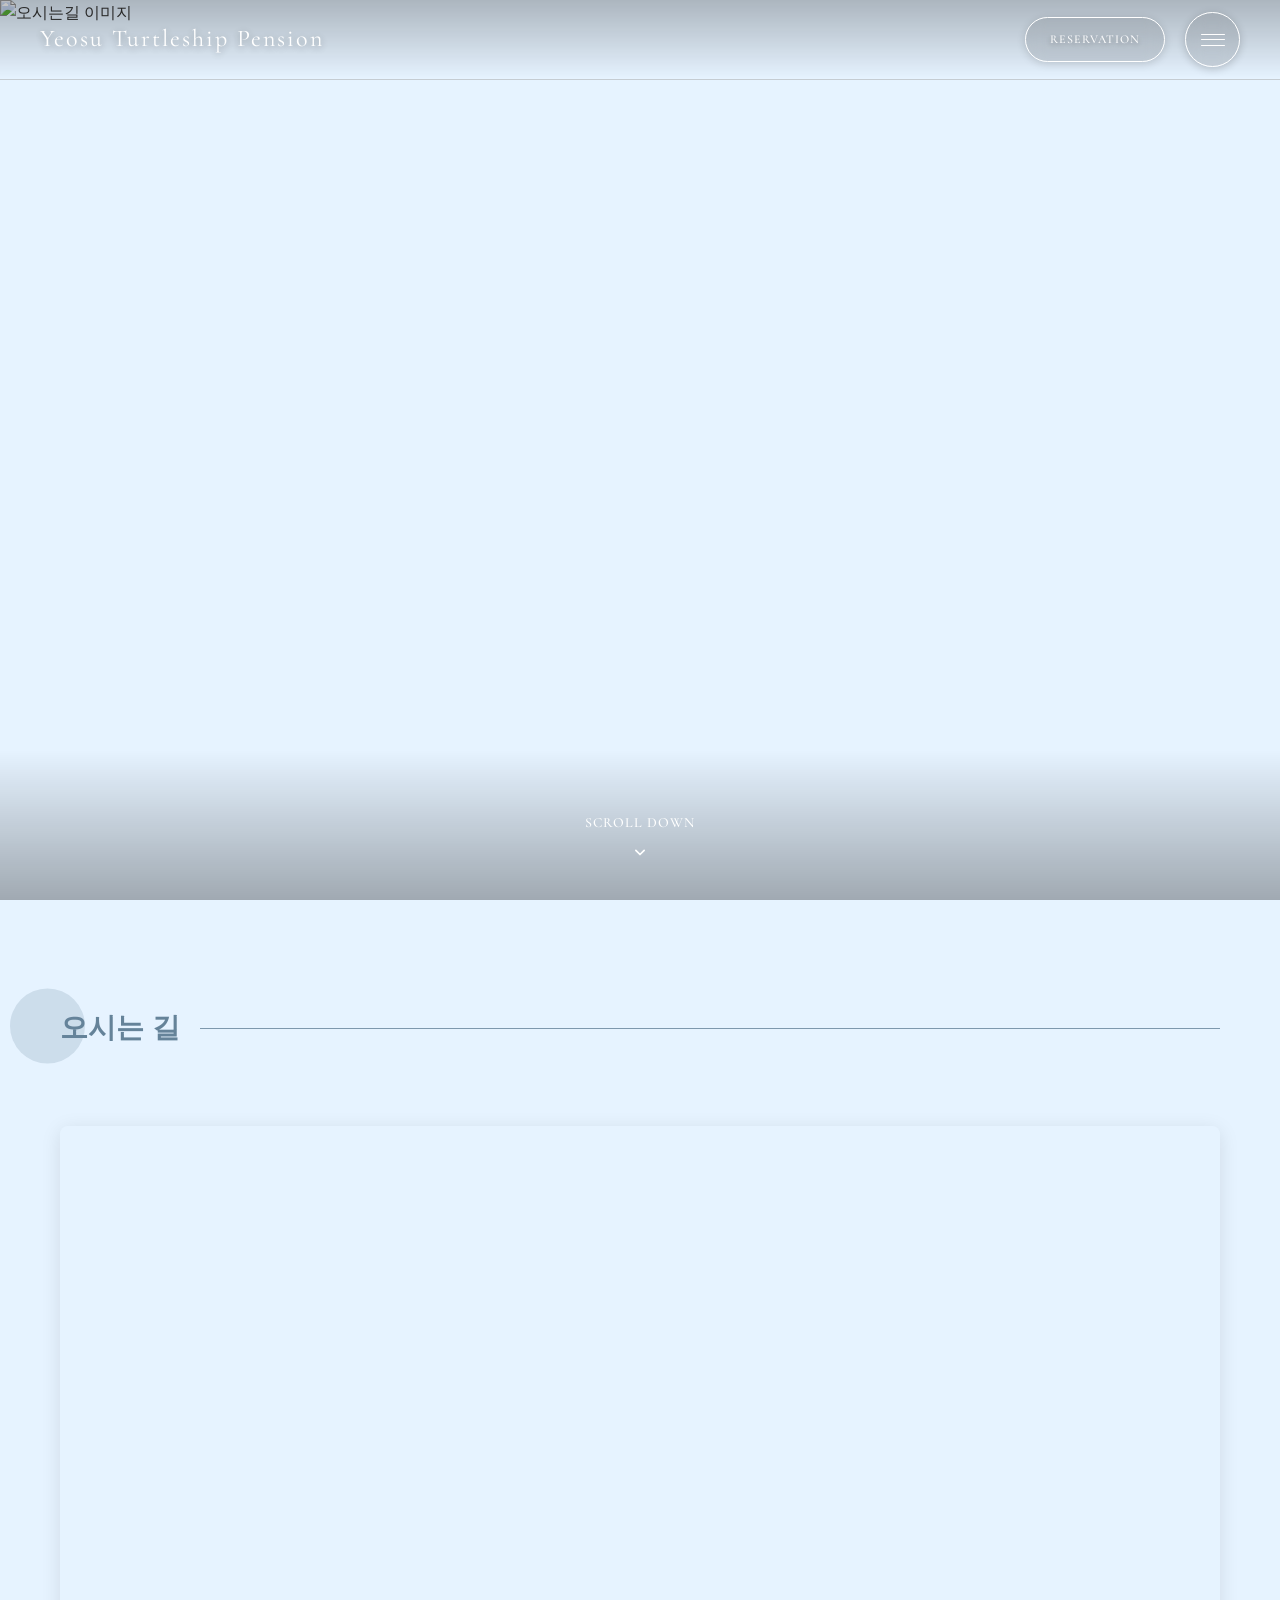
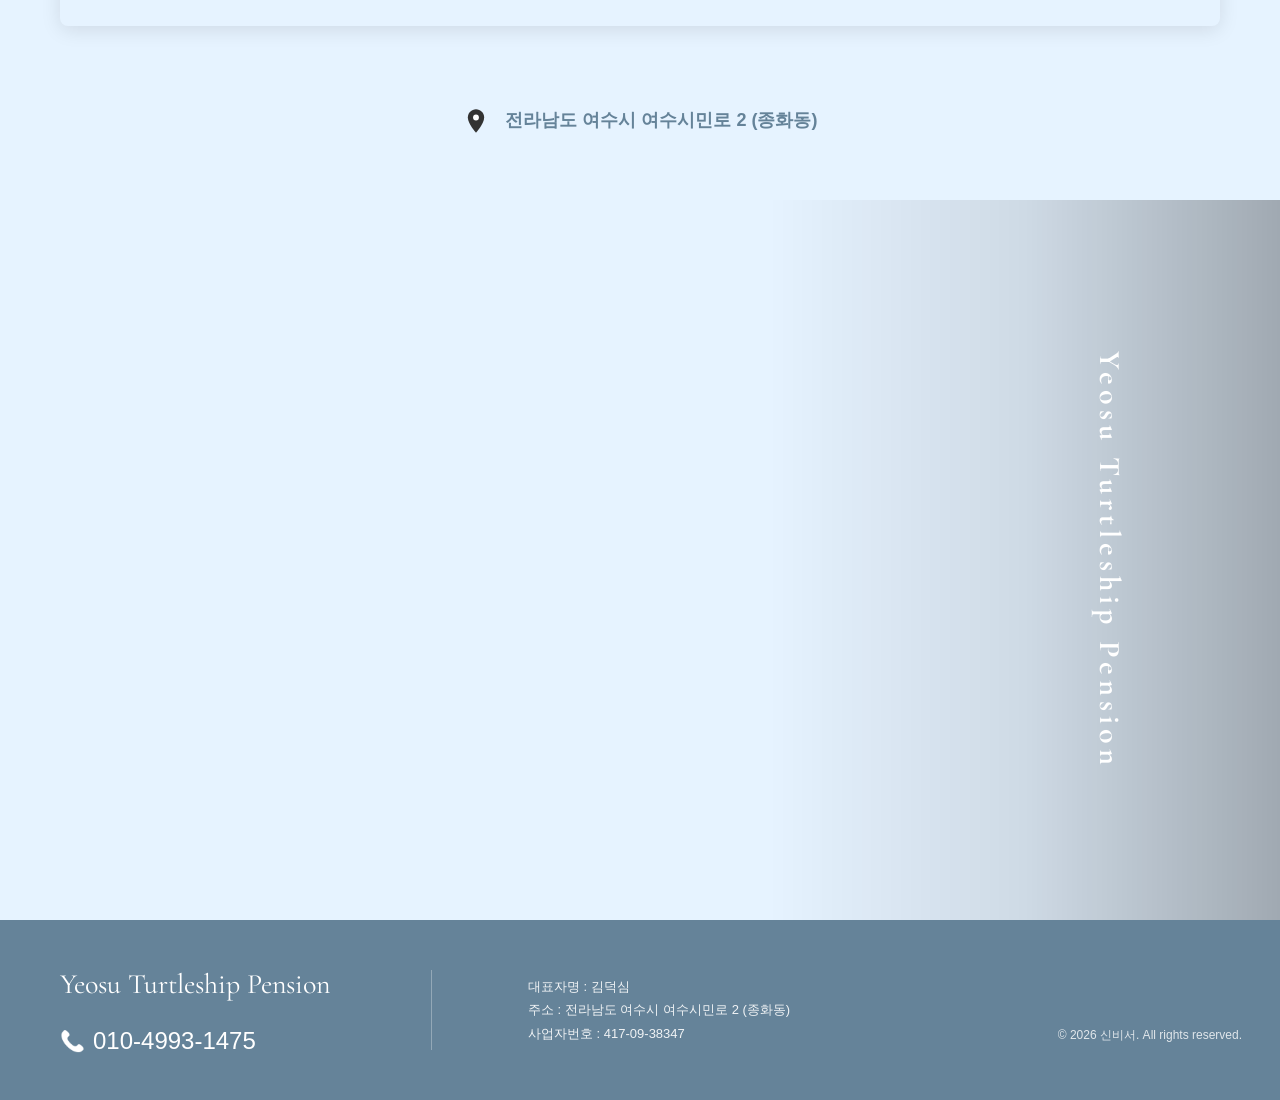
==== commit d1f68f3f: "Update template code and data - deploy-template-update-1773384105190" ====
--- a/directions.html
+++ b/directions.html
@@ -7,11 +7,14 @@
     <meta name="keywords" content="SEO 키워드">
     <title>오시는길 - 숙소명</title>
 
+    <!-- Preload critical resources -->
+    <link rel="preload" href="styles/common.css" as="style">
+    <link rel="preload" href="styles/directions.css" as="style">
+
+    <!-- Theme CSS -->
     <link rel="stylesheet" href="styles/theme.css">
     <link rel="stylesheet" href="styles/common.css">
-    <link rel="stylesheet" href="styles/slider.css">
     <link rel="stylesheet" href="styles/directions.css">
-
   <!-- Open Graph Meta Tags for Social Media -->
   <meta property="og:type" content="website" />
   <meta property="og:title" content="여수 거북선펜션 - 오시는길" />
@@ -26,83 +29,66 @@
   
 </head>
 <body>
-    <main class="main-content">
-         <!-- CUSTOM FIELD : 메인 소개 섹션 -->
-        <!-- homepage.customFields.pages.directions.sections[0].hero.images 매핑 -->
-        <section class="hero-section hero-center-bottom">
-            <div class="hero-slider" data-hero-slider>
-                <!-- 동적으로 hero-slide가 생성됩니다 -->
+
+    <section class="page-hero-section">
+        <!-- CUSTOM FIELD : 메인 소개 섹션 이미지 매핑 1장 -->
+        <div class="hero-background">
+            <img data-main-hero-img>
+        </div>
+        <!-- Scroll Down Arrow - 하단 중앙에 작은 글씨로 -->
+        <div class="scroll-down-section" onclick="scrollToContent()">
+            <span class="scroll-text">Scroll Down</span>
+            <svg width="20" height="20" viewBox="0 0 24 24" fill="none" xmlns="http://www.w3.org/2000/svg">
+                <path d="M7 10L12 15L17 10" stroke="white" stroke-width="2" stroke-linecap="round" stroke-linejoin="round"/>
+            </svg>
+        </div>
+    </section>
+
+    <main class="directions-content scroll-target">
+        <div class="main-container">
+
+            <!-- CUSTOM FIELD : 메인 소개 섹션 타이틀 매핑 -->
+            <div class="hero-content animate-element">
+                <h2 class="hero-title title-with-circle-and-line" data-directions-title></h2>
             </div>
-           <!-- 페이지명 하드코딩 -->
-            <div class="hero-property-title">DIRECTIONS</div>
-            <div class="hero-bottom-info">
-                <div class="hero-progress-container">
-                    <button class="hero-nav-prev" aria-label="Previous slide">&lt;</button>
-                    <span class="current-slide hero-indicators" data-current-slide>01</span>
-                    <div class="hero-progress-bar">
-                        <div class="hero-progress-fill" data-hero-progress></div>
-                    </div>
-                    <span class="total-slides hero-indicators" data-total-slides>02</span>
-                    <button class="hero-nav-next" aria-label="Next slide">&gt;</button>
+
+            <!-- 지도 섹션 -->
+            <section class="map-section animate-element">
+                <div class="map-container">
+                    <div id="kakao-map"></div>
+                </div>
+            </section>
+
+            <div class="location-details animate-element">
+                <div class="location-address-wrapper">
+                    <svg class="location-icon" viewBox="0 0 24 24" fill="none">
+                        <path d="M12 2C8.13 2 5 5.13 5 9c0 5.25 7 13 7 13s7-7.75 7-13c0-3.87-3.13-7-7-7z" fill="currentColor"/>
+                        <circle cx="12" cy="9" r="2.5" fill="white"/>
+                    </svg>
+                    <!-- 숙소 주소 매핑 -->
+                    <p class="location-address" data-directions-address></p>
                 </div>
             </div>
-        </section>
-        <section class="location-section">
-            <div class="location-content">
-                <!-- property.name + "오시는 길" 매핑 -->
-                <h2 class="about-title animate-element" data-directions-title>
-                    <span data-property-name></span> 오시는 길
-                </h2>
-                <div class="location-details animate-element">
-                    <div class="location-address-wrapper animate-element">
-                        <div class="location-address-section">
-                            <svg class="location-icon" xmlns="http://www.w3.org/2000/svg" viewBox="-0.5 0 25 25" fill="none">
-                                <path d="M12 12C14.4853 12 16.5 9.98528 16.5 7.5C16.5 5.01472 14.4853 3 12 3C9.51472 3 7.5 5.01472 7.5 7.5C7.5 9.98528 9.51472 12 12 12Z" stroke="currentColor" stroke-miterlimit="10" stroke-linecap="round"/>
-                                <path d="M12 14.0137V22" stroke="currentColor" stroke-miterlimit="10" stroke-linecap="round"/>
-                            </svg>
-                            <!-- property.address 매핑 -->
-                            <p class="location-address" data-directions-address></p>
-                        </div>
 
-                        <!-- 구분선 -->
-                        <div class="location-divider"></div>
-
-                        <!-- homepage.customFields.pages.directions.sections[0].notice.description 매핑 -->
-                        <!-- 데이터 없으면 display: none -->
-                        <div class="location-note" data-directions-notes>
-                            <!-- 동적으로 p 태그가 생성됩니다 -->
-                        </div>
-                    </div>
-                </div>
-
-                <!-- 지도 섹션 -->
-                <div class="map-wrapper animate-element">
-                    <div class="map-container">
-                        <div id="kakao-map"></div>
-                    </div>
-                </div>
-            </div>
+            <!-- CUSTOM FIELD : 안내사항 섹션 매핑, 없으면 display none -->
+            <div class="location-note-section animate-element" data-directions-notes></div>
+        </div>
+        <!-- 숙소 외경이미지 1번째 fixed -->
+        <section class="full-banner animate-element" data-main-banner>
+            <div class="closing-property-name" data-closing-property-name></div>
         </section>
     </main>
-
-    <!-- property.images[0].exterior 첫번째 이미지 배경 매핑 -->
-    <section class="full-banner" data-directions-banner-bg>
-      <!-- property.nameEn 매핑 (uppercase) -->
-      <h2 class="full-banner-title" data-directions-banner-title></h2>
-    </section>
-
-
 
     <!-- Kakao Map SDK -->
     <script type="text/javascript" src="js/kakao-maps-sdk.js"></script>
 
-    <!-- Include ImageWithFallback script (standard-template-data.json에서만 필요) -->
-    <!-- <script src="js/image-with-fallback.js"></script> -->
+    <!-- Include ImageWithFallback script -->
+    <script src="js/image-with-fallback.js"></script>
 
     <!-- Common JavaScript -->
     <script src="js/common.js"></script>
 
-    <!-- Image Helpers (매핑 시 주석 해제 필요) -->
+    <!-- Image Helpers -->
     <script src="js/image-helpers.js"></script>
 
     <!-- Base Data Mapper -->
@@ -120,14 +106,22 @@
     <!-- Header and Footer Loader -->
     <script src="js/header-footer-loader.js"></script>
 
-    <!-- Fullscreen Slider Component -->
-    <script src="js/components/fullscreen-slider.js"></script>
+    <!-- Scroll Animations -->
+    <script src="js/common/scroll-animations.js"></script>
+
+    <!-- Data Mapper (중복 제거됨) -->
 
     <!-- Page-specific script -->
     <script src="js/pages/directions.js"></script>
 
-    <!-- Scroll Animations -->
-    <script src="js/scroll-animations.js"></script>
+    <!-- Initialize Data Mapper -->
+    <script>
+        document.addEventListener('DOMContentLoaded', async function() {
+            const directionsMapper = new DirectionsMapper();
+            await directionsMapper.initialize();
+        });
+    </script>
+
 
 </body>
 </html>
--- a/styles/common.css
+++ b/styles/common.css
@@ -1,10 +1,5 @@
-/* ================================
-   Common Styles
-   ================================ */
-
-/* Font Face 정의는 각 HTML 페이지의 head에 CDN으로 정의됨 */
-
-/* Reset & Base Styles */
+@import url('https://fonts.cdnfonts.com/css/roustel');
+
 * {
     margin: 0;
     padding: 0;
@@ -13,40 +8,45 @@
 
 html {
     font-size: 16px;
+    line-height: 1.5;
+    -webkit-text-size-adjust: 100%;
     scroll-behavior: smooth;
-}
-
+    -webkit-overflow-scrolling: touch; /* iOS smooth scrolling */
+    --vh: 1vh;
+    margin: 0;
+    padding: 0;
+    overflow-x: hidden;
+}
+
+/* 부드러운 스크롤 애니메이션 */
 body {
-    font-family: var(--font-ko-main), 'Pretendard', -apple-system, BlinkMacSystemFont, system-ui, Roboto,
-                 'Helvetica Neue', 'Segoe UI', 'Apple SD Gothic Neo', 'Noto Sans KR',
-                 'Malgun Gothic', sans-serif;
+    scroll-behavior: smooth;
+    margin: 0;
+    padding: 0;
+    font-family: var(--font-ko-sub);
     font-weight: 500;
     line-height: 1.6;
     color: #333;
-    background-color: var(--color-primary);
+    background-color: var(--color-primary, #e6f3ff);
+    width: 100%;
+    max-width: 100vw;
     overflow-x: hidden;
-}
-
-/* Typography */
-h1, h2, h3, h4, h5, h6 {
-    font-weight: 600;
-    line-height: 1.2;
-}
-
-h1 { font-size: 3rem; }
-h2 { font-size: 2.5rem; }
-h3 { font-size: 2rem; }
-h4 { font-size: 1.75rem; }
-h5 { font-size: 1.5rem; }
-h6 { font-size: 1.25rem; }
-
-p {
-    margin-bottom: 1rem;
+    position: relative;
+    -webkit-overflow-scrolling: touch;
+    min-height: 100vh;
 }
 
 a {
     color: inherit;
     text-decoration: none;
+}
+
+a:hover {
+    text-decoration: underline;
+}
+
+ul, ol {
+    list-style: none;
 }
 
 img {
@@ -55,1463 +55,1142 @@
     display: block;
 }
 
-/* Container */
-.container {
-    width: 100%;
-    margin: 0 auto;
-    padding: 0 20px;
-}
-
-/* ================================
-   Hero Section - Full Banner Slider
-   ================================ */
-.hero-section {
+button {
+    border: none;
+    background: none;
+    cursor: pointer;
+    font: inherit;
+}
+
+input, textarea, select {
+    font: inherit;
+    border: 1px solid #ccc;
+    border-radius: 4px;
+    padding: 8px 12px;
+}
+
+table {
+    border-collapse: collapse;
+    width: 100%;
+}
+
+th, td {
+    text-align: left;
+    padding: 8px;
+}
+
+/* 타이틀 요소들 - ko-main 폰트 */
+h1, h2, h3, h4, h5, h6,
+.hero-title,
+.page-title,
+.section-title,
+.room-title,
+.about-title {
+    font-family: var(--font-ko-main);
+}
+
+/* 본문/설명 요소들 - ko-sub 폰트 */
+p,
+.description,
+.content,
+.info-text,
+.hero-description,
+.about-description,
+.essence-description,
+.gallery-description,
+.closing-description,
+.room-description,
+.facility-description,
+.popup-description,
+.reservation-description {
+    font-family: var(--font-ko-sub);
+}
+
+/* Common Slider Styles */
+.slider-container,
+.hero-slider-container {
     position: relative;
     width: 100%;
-    min-height: 100vh;
-    overflow: hidden;
-}
-
-/* Hero Slider Container */
-.hero-slider {
+    height: 100%;
+}
+
+.slider {
+    position: relative;
+    width: 100%;
+    height: 100%;
+}
+
+.slide {
     position: absolute;
     top: 0;
     left: 0;
     width: 100%;
     height: 100%;
-    z-index: 1;
-}
-
-.hero-slide {
+    opacity: 0;
+    transition: opacity 1s ease-in-out;
+}
+
+.slide.active {
+    opacity: 1;
+}
+
+.slide img {
+    width: 100%;
+    height: 100%;
+    object-fit: cover;
+    object-position: center;
+}
+
+/* Slider Navigation */
+.slider-nav {
+    display: flex;
+    flex-direction: column;
+    align-items: flex-end;
+    gap: 20px;
+    width: 400px;
+}
+
+.slider-buttons {
+    display: flex;
+    gap: 15px;
+}
+
+.slider-btn {
+    width: 40px;
+    height: 40px;
+    border: none;
+    background: none;
+    color: white;
+    font-size: 28px;
+    cursor: pointer;
+    transition: all 0.3s ease;
+    display: flex;
+    align-items: center;
+    justify-content: center;
+    opacity: 0.7;
+}
+
+.slider-btn:hover {
+    opacity: 1;
+}
+
+/* Progress Bar */
+.progress-container {
+    width: 100%;
+    max-width: 600px;
+    height: 2px;
+    background: rgba(255, 255, 255, 0.3);
+    border-radius: 1px;
+    overflow: hidden;
+}
+
+.progress-bar {
+    height: 100%;
+    background: white;
+    width: 0;
+    transition: width 100ms linear;
+    border-radius: 1px;
+    will-change: width;
+    transform: translateZ(0);
+}
+
+/* ============================================================================
+   스크롤 애니메이션 스타일
+   ============================================================================ */
+
+/* 애니메이션 준비 완료 마커 */
+.scroll-animation-ready {
+    content: 'ready';
+    display: none;
+}
+
+/* 스크롤 애니메이션 초기 상태 */
+.animate-on-scroll {
+    opacity: 0;
+    transform: translateY(30px);
+    transition: opacity 0.8s cubic-bezier(0.25, 0.46, 0.45, 0.94),
+                transform 0.8s cubic-bezier(0.25, 0.46, 0.45, 0.94);
+}
+
+.animate-on-scroll.visible {
+    opacity: 1 !important;
+    transform: translateY(0) !important;
+}
+
+.animate-on-scroll.slide-left {
+    opacity: 0;
+    transform: translateX(80px);
+}
+
+.animate-on-scroll.slide-left.visible {
+    opacity: 1 !important;
+    transform: translateX(0) !important;
+}
+
+.animate-on-scroll.slide-right {
+    opacity: 0;
+    transform: translateX(-80px);
+}
+
+.animate-on-scroll.slide-right.visible {
+    opacity: 1 !important;
+    transform: translateX(0) !important;
+}
+
+.animate-on-scroll.fade-up {
+    opacity: 0;
+    transform: translateY(60px);
+}
+
+.animate-on-scroll.fade-up.visible {
+    opacity: 1 !important;
+    transform: translateY(0) !important;
+}
+
+/* 스케일 애니메이션 추가 */
+.animate-on-scroll.scale-up {
+    opacity: 0;
+    transform: scale(0.9);
+}
+
+.animate-on-scroll.scale-up.visible {
+    opacity: 1 !important;
+    transform: scale(1) !important;
+}
+
+/* 기본 애니메이션 키프레임 */
+@keyframes fadeIn {
+    from {
+        opacity: 0;
+        transform: translateY(30px);
+    }
+    to {
+        opacity: 1;
+        transform: translateY(0);
+    }
+}
+
+@keyframes slideUp {
+    from {
+        opacity: 0;
+        transform: translateY(50px);
+    }
+    to {
+        opacity: 1;
+        transform: translateY(0);
+    }
+}
+
+@keyframes slideLeft {
+    from {
+        opacity: 0;
+        transform: translateX(50px);
+    }
+    to {
+        opacity: 1;
+        transform: translateX(0);
+    }
+}
+
+@keyframes slideRight {
+    from {
+        opacity: 0;
+        transform: translateX(-50px);
+    }
+    to {
+        opacity: 1;
+        transform: translateX(0);
+    }
+}
+
+@keyframes fadeInUp {
+    from {
+        opacity: 0;
+        transform: translateY(30px);
+    }
+    to {
+        opacity: 1;
+        transform: translateY(0);
+    }
+}
+
+@keyframes sequentialFadeIn {
+    from {
+        opacity: 0;
+        transform: translateY(20px);
+    }
+    to {
+        opacity: 1;
+        transform: translateY(0);
+    }
+}
+
+@keyframes fadeInFromBottom {
+    from {
+        opacity: 0;
+        transform: translateY(30px);
+    }
+    to {
+        opacity: 1;
+        transform: translateY(0);
+    }
+}
+
+@keyframes fadeInScale {
+    from {
+        opacity: 0;
+        transform: scale(0.8) translateY(20px);
+    }
+    to {
+        opacity: 1;
+        transform: scale(1) translateY(0);
+    }
+}
+
+/* 초기 숨김 상태 */
+.hero-property-name,
+.hero-title,
+.hero-description,
+.closing-title,
+.closing-description {
+    opacity: 0;
+    transform: translateX(50px);
+}
+
+.closing-title,
+.closing-description,
+.closing-button {
+    opacity: 0;
+    transform: translateY(50px);
+    will-change: opacity, transform;
+    backface-visibility: hidden;
+}
+
+/* Essence 섹션 초기 숨김 상태 */
+.property-name-en {
+    opacity: 0;
+    transform: translateX(-50px);
+}
+
+.essence-title,
+.essence-description {
+    opacity: 0;
+    transform: translateY(30px);
+}
+
+.essence-thumbnails,
+.essence-image {
+    opacity: 0;
+}
+
+/* Rooms 섹션 초기 숨김 상태 */
+.rooms-title {
+    opacity: 0;
+    transform: translateX(-50px);
+}
+
+.room-item {
+    opacity: 1;
+    transform: translateY(0);
+    /* 페이지 로드 시 순차적 등장 애니메이션 */
+    animation: fadeInFromBottom 0.6s ease-out forwards;
+    /* 호버 시 약간 위로 올라가는 효과만 */
+    transition: transform 0.3s ease;
+}
+
+.room-item:nth-child(1) { animation-delay: 0.2s; }
+.room-item:nth-child(2) { animation-delay: 0.4s; }
+.room-item:nth-child(3) { animation-delay: 0.6s; }
+.room-item:nth-child(4) { animation-delay: 0.8s; }
+.room-item:nth-child(5) { animation-delay: 1.0s; }
+
+.room-item:hover {
+    transform: translateY(-5px);
+}
+
+/* Gallery 섹션 초기 숨김 상태 */
+.gallery-section-title {
+    opacity: 0;
+    transform: translateX(50px);
+}
+
+.gallery-title,
+.gallery-description {
+    opacity: 0;
+    transform: translateY(30px);
+}
+
+.gallery-item {
+    opacity: 1;
+    transform: translateY(0);
+    /* 페이지 로드 시 순차적 등장 애니메이션 */
+    animation: fadeInScale 0.8s ease-out forwards;
+}
+
+.gallery-item:nth-child(1) { animation-delay: 0.3s; }
+.gallery-item:nth-child(2) { animation-delay: 0.5s; }
+.gallery-item:nth-child(3) { animation-delay: 0.7s; }
+.gallery-item:nth-child(4) { animation-delay: 0.9s; }
+.gallery-item:nth-child(5) { animation-delay: 1.1s; }
+
+
+/* 애니메이션 클래스 */
+.animate-fade-in {
+    animation: fadeIn 1.2s cubic-bezier(0.25, 0.46, 0.45, 0.94) forwards;
+}
+
+.animate-slide-up {
+    animation: slideUp 1s cubic-bezier(0.25, 0.46, 0.45, 0.94) forwards;
+}
+
+.animate-slide-left {
+    animation: slideLeft 1s cubic-bezier(0.25, 0.46, 0.45, 0.94) forwards;
+}
+
+.animate-slide-right {
+    animation: slideRight 1s cubic-bezier(0.25, 0.46, 0.45, 0.94) forwards;
+}
+
+/* 모바일에서 기존 애니메이션 비활성화 및 섹션별 애니메이션 */
+@media (max-width: 768px) {
+    /* 기존 개별 요소 애니메이션 비활성화 */
+    .hero-property-name,
+    .hero-title,
+    .hero-description,
+    .property-name-en,
+    .essence-title,
+    .essence-description,
+    .essence-thumbnails,
+    .essence-image,
+    .rooms-title,
+    .room-item,
+    .gallery-section-title,
+    .gallery-title,
+    .gallery-description,
+    .gallery-item,
+    .closing-title,
+    .closing-description,
+    .closing-button {
+        opacity: 1 !important;
+        transform: none !important;
+        animation: none !important;
+    }
+
+    /* 모바일에서 28px 폰트 크기를 22px로 변경 */
+    .hero-title,
+    .essence-title,
+    .rooms-title,
+    .gallery-title,
+    .closing-title,
+    .facility-special-title,
+    .room-name-title,
+    .reservation-hero-title {
+        font-size: 22px !important;
+    }
+
+    /* 모바일에서 동그라미 스타일 - 기존 큰 동그라미 숨기고 작은 동그라미만 표시 */
+    .title-with-circle::after,
+    .title-with-circle-and-line::after {
+        display: none !important;
+    }
+
+    .title-with-circle::before,
+    .title-with-circle-and-line::before {
+        content: '' !important;
+        position: absolute !important;
+        width: 30px !important;
+        height: 30px !important;
+        background-color: var(--color-secondary, #658399) !important;
+        border-radius: 50% !important;
+        top: 15% !important;
+        opacity: 0.2 !important;
+        left: -10px !important;
+        transform: translateY(-50%) !important;
+    }
+
+    /* 모바일에서는 섹션 단위로 fadeUp 애니메이션 */
+    .hero-text-content,
+    .essence-content,
+    .rooms-container,
+    .gallery-container,
+    .closing-content {
+        opacity: 0;
+        transform: translateY(30px);
+    }
+
+    .hero-text-content.animate-fade-up,
+    .essence-content.animate-fade-up,
+    .rooms-container.animate-fade-up,
+    .gallery-container.animate-fade-up,
+    .closing-content.animate-fade-up {
+        opacity: 1;
+        transform: translateY(0);
+        transition: all 0.8s cubic-bezier(0.25, 0.46, 0.45, 0.94);
+    }
+}
+
+/* 순차적 애니메이션용 */
+.sequential-item-hidden {
+    opacity: 0;
+    transform: translateY(30px);
+    transition: opacity 0.8s cubic-bezier(0.25, 0.46, 0.45, 0.94), transform 0.8s cubic-bezier(0.25, 0.46, 0.45, 0.94);
+    will-change: opacity, transform;
+    backface-visibility: hidden;
+}
+
+.animate-sequential-item {
+    opacity: 1 !important;
+    transform: translateY(0) !important;
+}
+
+/* 타이핑 애니메이션용 */
+.typing-container {
+    overflow: hidden;
+}
+
+.typing-line {
+    display: block;
+    overflow: hidden;
+    white-space: nowrap;
+    border-right: 2px solid transparent;
+    animation: blink-cursor 1.5s step-end infinite;
+}
+
+.typing-line:last-child {
+    animation: blink-cursor 1.5s step-end infinite;
+}
+
+@keyframes blink-cursor {
+    from, to {
+        border-color: transparent;
+    }
+    50% {
+        border-color: currentColor;
+    }
+}
+
+/* 반응형 애니메이션 조정 */
+@media (max-width: 768px) {
+    @keyframes fadeIn {
+        from {
+            opacity: 0;
+            transform: translateY(20px);
+        }
+        to {
+            opacity: 1;
+            transform: translateY(0);
+        }
+    }
+
+    @keyframes slideUp {
+        from {
+            opacity: 0;
+            transform: translateY(30px);
+        }
+        to {
+            opacity: 1;
+            transform: translateY(0);
+        }
+    }
+
+    .sequential-item-hidden {
+        transform: translateY(20px);
+    }
+}
+
+/* Main Container for page content */
+.main-container {
+    max-width: 1200px;
+    margin: 0 auto;
+    padding: 60px 20px 0px 20px;
+}
+
+/* Typing effect styles - Common for all pages */
+.typing-text {
+    position: relative;
+    display: inline-block;
+    white-space: nowrap;
+    padding-bottom: 0.3em; /* g 같은 글자를 위한 여유 공간 */
+}
+
+.typing-text::before {
+    content: attr(data-text);
     position: absolute;
     top: 0;
     left: 0;
-    width: 100%;
-    height: 100%;
-    opacity: 0;
-    visibility: hidden;
-    transition: opacity 0.5s ease-in-out, visibility 0.5s ease-in-out;
-}
-
-.hero-slide.active {
+    width: 0;
+    padding-bottom: 0.3em; /* 하강 글자를 위한 패딩 */
+    overflow-x: hidden; /* 가로만 숨김 */
+    overflow-y: visible; /* 세로는 보이게 */
+    white-space: nowrap;
+    color: white;
+    border-right: 2px solid white;
+    animation: typing 2.5s linear forwards, blink-caret 0.5s step-end infinite;
+    line-height: inherit;
+}
+
+.typing-text.typed::before {
+    width: 100%;
+    border-right: none;
+    animation: typing 2s steps(8) forwards;
+}
+
+@keyframes typing {
+    from { width: 0 }
+    to { width: 100% }
+}
+
+@keyframes blink-caret {
+    from, to { border-color: white }
+    50% { border-color: transparent }
+}
+
+/* Property English Name Background Text Overlay */
+.property-en-bg-text {
+    position: absolute;
+    top: 40px;
+    left: 40px;
+    font-family: var(--font-en-main);
+    font-size: 80px;
+    font-weight: bold;
+    font-style: italic;
+    color: var(--color-secondary, #658399);
+    opacity: 0.3;
+    text-transform: uppercase;
+    letter-spacing: 3px;
+    line-height: 1;
+    z-index: 1;
+    white-space: nowrap;
+    pointer-events: none;
+}
+
+@media (max-width: 768px) {
+    .property-en-bg-text {
+        font-size: 60px;
+        top: 20px;
+        left: 20px;
+    }
+}
+
+@media (max-width: 480px) {
+    .property-en-bg-text {
+        font-size: 40px;
+        top: 15px;
+        left: 15px;
+    }
+}
+
+/* Scroll Down Icon (기존) */
+.scroll-down-icon {
+    position: absolute;
+    bottom: 30px;
+    left: 50%;
+    transform: translateX(-50%);
+    cursor: pointer;
+    z-index: 10;
+    animation: bounce 2s infinite;
+    opacity: 0.8;
+    transition: opacity 0.3s ease;
+}
+
+.scroll-down-icon:hover {
     opacity: 1;
-    visibility: visible;
-}
-
-.hero-slide img {
-    width: 100%;
-    height: 100%;
-    object-fit: cover;
-    transform: scale(1);
-    transition: transform 3s ease-out;
-}
-
-/* Hero Overlay */
-.hero-overlay {
+}
+
+.scroll-down-icon svg {
+    width: 30px;
+    height: 30px;
+}
+
+/* Scroll Down Section (신규 - main.html과 동일한 스타일) */
+.scroll-down-section {
+    position: absolute;
+    bottom: 30px;
+    left: 50%;
+    transform: translateX(-50%);
+    z-index: 3;
+    text-align: center;
+    cursor: pointer;
+    transition: opacity 0.3s ease;
+}
+
+.scroll-down-section:hover {
+    opacity: 0.7;
+}
+
+.scroll-text {
+    font-family: var(--font-en-main);
+    font-size: 14px;
+    color: white;
+    display: block;
+    margin-bottom: 8px;
+    letter-spacing: 1px;
+    text-transform: uppercase;
+}
+
+.scroll-down-section svg {
+    animation: bounce 2s infinite;
+}
+
+@keyframes bounce {
+    0%, 20%, 50%, 80%, 100% {
+        transform: translateY(0);
+    }
+    40% {
+        transform: translateY(-10px);
+    }
+    60% {
+        transform: translateY(-5px);
+    }
+}
+
+/* 기존 scroll-down-icon의 bounce는 다른 keyframe 이름 사용 */
+.scroll-down-icon {
+    animation: bounceOld 2s infinite;
+}
+
+@keyframes bounceOld {
+    0%, 20%, 50%, 80%, 100% {
+        transform: translateX(-50%) translateY(0);
+    }
+    40% {
+        transform: translateX(-50%) translateY(-10px);
+    }
+    60% {
+        transform: translateX(-50%) translateY(-5px);
+    }
+}
+
+/* ========================================
+   TITLE WITH CIRCLE DECORATION - 공통 스타일
+   ======================================== */
+
+/* 제목 옆에 원형 장식이 있는 공통 스타일 */
+.title-with-circle {
+    position: relative;
+}
+
+.title-with-circle::after {
+    content: '';
+    position: absolute;
+    width: 75px;
+    height: 75px;
+    background-color: var(--color-secondary, #658399);
+    border-radius: 50%;
+    top: 45%;
+    opacity: 0.2;
+    left: -50px;
+    transform: translateY(-50%);
+}
+
+/* 우측에 라인이 있는 제목 스타일 (directions용) */
+.title-with-circle-and-line {
+    position: relative;
+    display: flex;
+    align-items: center;
+    justify-content: flex-start;
+}
+
+.title-with-circle-and-line::before {
+    content: '';
+    position: absolute;
+    width: 75px;
+    height: 75px;
+    background-color: var(--color-secondary, #658399);
+    border-radius: 50%;
+    top: 45%;
+    opacity: 0.2;
+    left: -50px;
+    transform: translateY(-50%);
+}
+
+.title-with-circle-and-line::after {
+    content: '';
+    flex: 1;
+    height: 1px;
+    background: var(--color-secondary, #658399);
+    margin-left: 20px;
+    opacity: 0.8;
+}
+
+/* 빈 텍스트인 경우 숨김 */
+.title-with-circle-and-line:empty {
+    display: none;
+}
+
+/* Logo Line Container - index.html과 main.html 공통 사용 */
+.logo-line-container {
+    display: flex;
+    align-items: center;
+    width: 100%;
+    margin-bottom: 30px;
+}
+
+/* Property Name 공통 스타일 - index.html과 main.html */
+.hero-property-name,
+.logo-text-line {
+    font-family: var(--font-en-main);
+    font-weight: normal;
+    margin: 0;
+    line-height: 1.2;
+    letter-spacing: 2px;
+    white-space: nowrap;
+}
+
+/* index.html hero 영역용 */
+.hero-property-name {
+    font-size: 64px;
+    color: white;
+    margin: 0 0 20px 0;
+    display: inline-block;
+    letter-spacing: 4px;
+}
+
+/* main.html logo line용 */
+.logo-text-line {
+    font-size: 36px;
+    color: var(--color-secondary, #658399);
+    display: flex;
+    align-items: center;
+    gap: 20px;
+}
+
+.logo-text-line::after {
+    content: '';
+    flex: 1;
+    height: 1px;
+    background: var(--color-secondary, #658399);
+}
+
+/* 모바일 반응형 */
+@media (max-width: 768px) {
+    .hero-property-name {
+        font-size: 48px;
+    }
+
+    .logo-text-line {
+        font-size: 36px;
+    }
+}
+
+@media (max-width: 480px) {
+    .hero-property-name {
+        font-size: 32px;
+    }
+
+    .logo-text-line {
+        font-size: 24px;
+        letter-spacing: 1px;
+    }
+}
+
+.horizontal-line {
+    flex: 1;
+    height: 1px;
+    background: var(--color-secondary, #658399);
+    opacity: 0.3;
+}
+
+/* 타이틀/설명과 아이콘 컨테이너 */
+.text-content-with-icon {
+    display: flex;
+    align-items: flex-start;
+    gap: 15px;
+}
+
+/* 세로 네모 아이콘 */
+.section-icon {
+    width: 10px;
+    height: 70px;
+    background-color: var(--color-secondary, #658399);
+    opacity: 0.6;
+    flex-shrink: 0;
+    margin-top: 5px;
+}
+
+.text-content {
+    flex: 1;
+}
+
+/* 모션을 선호하지 않는 사용자를 위한 설정 */
+@media (prefers-reduced-motion: reduce) {
+    .animate-fade-in,
+    .animate-slide-up,
+    .animate-slide-left,
+    .animate-slide-right {
+        animation: none;
+        opacity: 1;
+        transform: none;
+    }
+
+    .sequential-item-hidden {
+        opacity: 1;
+        transform: none;
+    }
+
+    .animate-sequential-item {
+        transition: none;
+    }
+
+    .typing-line {
+        animation: none;
+        border-right: none;
+    }
+}
+
+/* ============================================================================
+   공통 스크롤 애니메이션 스타일
+   ============================================================================ */
+
+/* 좌측에서 슬라이드인 초기 상태 */
+.scroll-slide-left {
+    opacity: 0;
+    transform: translateX(-100px);
+    transition: opacity 0.8s ease, transform 0.8s ease;
+}
+
+/* 우측에서 슬라이드인 초기 상태 */
+.scroll-slide-right {
+    opacity: 0;
+    transform: translateX(100px);
+    transition: opacity 0.8s ease, transform 0.8s ease;
+}
+
+/* 아래에서 슬라이드업 초기 상태 */
+.scroll-slide-up {
+    opacity: 0;
+    transform: translateY(50px);
+    transition: opacity 0.8s ease, transform 0.8s ease;
+}
+
+/* 페이드인 초기 상태 */
+.scroll-fade-in {
+    opacity: 0;
+    transition: opacity 0.8s ease;
+}
+
+/* 스크롤 시 보이게 하는 클래스 */
+.scroll-visible {
+    opacity: 1;
+    transform: translateX(0) translateY(0);
+}
+
+/* ============================================================================
+   공통 페이지 히어로 영역 스타일 (모든 페이지 공통)
+   ============================================================================ */
+
+/* 기본 페이지 히어로 섹션 */
+.page-hero-section {
+    position: relative;
+    width: 100vw;
+    height: 100vh;
+    overflow: hidden;
+}
+
+.page-hero-section::after {
+    content: '';
+    position: absolute;
+    bottom: 0;
+    left: 0;
+    width: 100%;
+    height: 150px;
+    background: linear-gradient(to top, rgba(0, 0, 0, 0.3), transparent);
+    z-index: 2;
+    pointer-events: none;
+}
+
+/* 히어로 배경 */
+.hero-background {
     position: absolute;
     top: 0;
     left: 0;
     width: 100%;
     height: 100%;
-    background: linear-gradient(to bottom, rgba(0,0,0,0.0), rgba(0,0,0,0.2));
-    z-index: 2;
-}
-
-/* Hero Content */
-.hero-content {
+    z-index: 1;
+    opacity: 0;
+    animation: heroFadeIn 1.5s ease forwards;
+}
+
+.hero-background img {
+    width: 100%;
+    height: 100%;
+    object-fit: cover;
+    object-position: center;
+}
+
+@keyframes heroFadeIn {
+    to {
+        opacity: 1;
+    }
+}
+
+/* 페이지 타이틀 */
+.page-title {
     position: absolute;
     top: 50%;
     left: 50%;
     transform: translate(-50%, -50%);
+    z-index: 3;
     text-align: center;
-    color: #fff;
-    z-index: 3;
-    width: 100%;
-    max-width: 900px;
-    padding: 0 40px; /* 좌우 동일한 패딩으로 중앙 정렬 */
-}
-
-.hero-title {
-    font-size: 2.2rem;
+    opacity: 1;
+    display: flex;
+    flex-direction: column;
+    align-items: center;
+}
+
+/* 숙소명 한글 - 작은 글씨 */
+.page-title .property-name-kr {
+    font-size: 18px;
+    color: rgba(255, 255, 255, 0.8);
     font-weight: 500;
-    margin-bottom: 15px;
-    text-shadow: 1px 1px 3px rgba(0,0,0,0.5);
-    letter-spacing: 0.02em;
-}
-
-.hero-description {
-    font-family: var(--font-ko-sub);
-    font-size: 1.2rem;
-    font-weight: 300;
-    line-height: 1.6;
-    text-shadow: 1px 1px 2px rgba(0,0,0,0.5);
-    opacity: 0.9;
-}
-
-/* Hero Bottom Info - Base styles */
-.hero-bottom-info {
-    position: absolute;
-    bottom: 40px;
-    z-index: 100;
-}
-
-.hero-property-name {
-    color: #fff;
-    font-size: 0.875rem;
-    letter-spacing: 0.15em;
-    text-transform: uppercase;
-    opacity: 0.9;
-    font-weight: 500;
-    flex: 0 0 auto;
-}
-
-/* Hero Property Title - Page name above progress bar (for pages with center layout) */
-.hero-property-title {
-    position: absolute;
-    top: 50%;
-    left: 50%;
-    transform: translateX(-50%);
-    font-family: var(--font-en-main), serif;
-    font-size: 3.5rem;
-    font-weight: 700;
-    color: #fff;
-    letter-spacing: 0.08em;
-    text-align: center;
-    z-index: 10;
-    text-shadow: 2px 2px 6px rgba(0, 0, 0, 0.4);
-}
-
-/* Progress Bar */
-.hero-progress-container {
+    margin: 0;
+    letter-spacing: 1px;
+    opacity: 0;
+    animation: fadeInUp 1s ease-out 0.5s forwards;
+}
+
+.page-title h1 {
+    font-family: var(--font-en-main);
+    font-size: 80px;
+    font-weight: normal;
+    color: transparent;  /* 타이핑 효과를 위해 transparent로 변경 */
+    margin: 0;
+    line-height: 1;
+    letter-spacing: 4px;
+    position: relative;
+    overflow: hidden;
+    display: inline-block;
+}
+
+
+/* 페이지 히어로 반응형 */
+@media (max-width: 1024px) {
+    .page-title .property-name-kr {
+        font-size: 16px;
+    }
+
+    .page-title h1 {
+        font-size: 70px;
+    }
+}
+
+@media (max-width: 768px) {
+    .main-container {
+        padding: 40px 20px 0px 20px;
+    }
+
+    .page-title .property-name-kr {
+        font-size: 14px;
+    }
+
+    .page-title h1 {
+        font-size: 60px;
+    }
+}
+
+@media (max-width: 480px) {
+    .main-container {
+        padding: 30px 20px 0px 20px;
+    }
+
+    .page-title .property-name-kr {
+        font-size: 16px;
+    }
+
+    .page-title h1 {
+        font-size: 50px;
+        letter-spacing: 1px;
+    }
+}
+
+/* ============================================================================
+   Full Banner 공통 스타일
+   ============================================================================ */
+
+.full-banner {
+    position: relative;
+    width: 100vw;
+    height: 80vh;
+    margin-top: 0;
+    margin-left: calc(-50vw + 50%);
+    margin-right: calc(-50vw + 50%);
+    overflow: hidden;
+    background-size: cover;
+    background-position: center;
+    background-repeat: no-repeat;
+    opacity: 0;
+    transition: opacity 1.5s ease;
     display: flex;
     align-items: center;
-    gap: 15px;
-}
-
-/* Navigation arrows for hero slider */
-.hero-nav-prev,
-.hero-nav-next {
-    background: transparent;
-    border: none;
-    color: #fff;
-    font-size: 1.2rem;
-    font-weight: 300;
-    cursor: pointer;
-    padding: 5px 10px;
-    opacity: 0.8;
-    transition: all 0.3s ease;
-}
-
-.hero-nav-prev:hover,
-.hero-nav-next:hover {
-    opacity: 1;
-    transform: scale(1.2);
-}
-
-/* Center aligned hero bottom for pages with page title */
-.hero-center-bottom .hero-bottom-info {
-    left: 50%;
-    transform: translateX(-50%);
-    width: auto;
     justify-content: center;
 }
 
-.hero-center-bottom .hero-property-name {
-    display: none;
-}
-
-.hero-progress-bar {
-    width: 300px;
-    height: 3px;
-    background: rgba(255, 255, 255, 0.3);
-    position: relative;
-    overflow: hidden;
-    border-radius: 2px;
-}
-
-.hero-progress-fill {
-    height: 100%;
-    background: #fff; /* 완전 흰색 */
-    width: 0;
-    /* transition은 JavaScript에서 동적으로 설정됨 */
-    transform-origin: left;
-}
-
-/* Slide Indicators */
-.hero-indicators {
-    color: #fff;
-    font-size: 0.875rem;
-    opacity: 0.9;
-    font-weight: 500;
-    white-space: nowrap;
-}
-
-.current-slide,
-.total-slides {
-    font-weight: 500;
-}
-
-/* ================================
-   Buttons
-   ================================ */
-.btn {
-    display: inline-block;
-    padding: 12px 32px;
-    border: none;
-    border-radius: 8px;
-    font-size: 1rem;
-    font-weight: 500;
-    cursor: pointer;
-    transition: all 0.3s ease;
-}
-
-.btn-primary {
-    background: #333;
-    color: #fff;
-}
-
-.btn-primary:hover {
-    background: #555;
-    box-shadow: 0 10px 30px rgba(0,0,0,0.2);
-}
-
-.btn-secondary {
-    background: transparent;
-    color: #333;
-    border: 2px solid #333;
-}
-
-.btn-secondary:hover {
-    background: #333;
-    color: #fff;
-}
-
-/* ================================
-   Animations
-   ================================ */
-.fade-in {
-    opacity: 0;
-    animation: fadeIn 1s ease forwards;
-}
-
-.fade-in-up {
-    opacity: 0;
-    transform: translateY(30px);
-    animation: fadeInUp 1s ease forwards;
-}
-
-.fade-in-scale {
-    opacity: 0;
-    transform: scale(0.95);
-    animation: fadeInScale 1s ease forwards;
-}
-
-@keyframes fadeIn {
-    to {
-        opacity: 1;
-    }
-}
-
-@keyframes fadeInUp {
-    to {
-        opacity: 1;
-        transform: translateY(0);
-    }
-}
-
-@keyframes fadeInScale {
-    to {
-        opacity: 1;
-        transform: scale(1);
-    }
-}
-
-/* ================================
-   Footer
-   ================================ */
-.footer {
-    position: relative;
-    background: #1a1a1a;
-    color: #fff;
-    padding: 60px 0 30px;
-    margin-top: 0;
-    z-index: 100;
-}
-
-.footer-container {
-    margin: 0 auto;
-    padding: 0 40px;
-}
-
-.footer-content {
-    text-align: center;
-}
-
-.footer-info {
-    margin-bottom: 40px;
-}
-
-.footer-title {
-    font-size: 2rem;
-    font-weight: 700;
-    margin-bottom: 20px;
-    color: #fff;
-}
-
-.footer-contact {
-    font-size: 1rem;
-    line-height: 1.8;
-    color: rgba(255, 255, 255, 0.8);
-}
-
-.footer-contact p {
-    margin: 5px 0;
-}
-
-.footer-business {
-    padding: 20px 0;
-    border-top: 1px solid rgba(255, 255, 255, 0.1);
-    border-bottom: 1px solid rgba(255, 255, 255, 0.1);
-    margin-bottom: 20px;
-}
-
-.business-info {
-    font-size: 0.9rem;
-    color: rgba(255, 255, 255, 0.6);
-}
-
-.business-info span {
-    margin: 0 10px;
-}
-
-.business-info span:not(:last-child)::after {
-    content: '|';
-    margin-left: 20px;
-    color: rgba(255, 255, 255, 0.3);
-}
-
-.footer-bottom {
-    padding-top: 20px;
-}
-
-.copyright {
-    font-size: 0.85rem;
-    color: rgba(255, 255, 255, 0.5);
-}
-
-/* ================================
-   Responsive
-   ================================ */
-@media (max-width: 1024px) {
-    .hero-content {
-        flex-direction: column;
-        padding: 40px 20px;
-    }
-
-    .hero-left,
-    .hero-right {
-        max-width: 100%;
-    }
-
-    h1 { font-size: 2.5rem; }
-    h2 { font-size: 2rem; }
-    h3 { font-size: 1.75rem; }
-}
-
-@media (max-width: 768px) {
-    html {
-        font-size: 14px;
-    }
-
-    /* 모바일에서 fp-nav 보정 제거 */
-    .hero-content {
-        margin-left: 0;
-    }
-
-    .hero-title-property-name {
-        font-size: 2rem;
-    }
-
-    .hero-slider-container {
-        aspect-ratio: 4/3;
-    }
-
-    .slider-btn {
-        width: 40px;
-        height: 40px;
-        font-size: 20px;
-    }
-
-    /* Hero Property Title - Mobile adjustments */
-    .hero-property-title {
-        bottom: 80px;
-        font-size: 2.5rem;
-    }
-
-    /* Hero Bottom Info - Mobile adjustments for facility/room pages */
-    .hero-center-bottom .hero-bottom-info {
-        bottom: 30px;
-    }
-
-    .hero-progress-container {
-        gap: 10px;
-    }
-
-    .hero-progress-bar {
-        width: 200px;
-    }
-
-    .hero-nav-prev,
-    .hero-nav-next {
-        font-size: 1rem;
-        padding: 3px 8px;
-    }
-}
-
-@media (max-width: 480px) {
-    .hero-content {
-        padding: 30px 15px;
-    }
-
-    .hero-title-property-name {
-        font-size: 1.75rem;
-    }
-
-    .hero-title {
-        font-size: 1.7rem;
-    }
-
-    .hero-description {
-        font-size: 1.1rem;
-    }
-
-    /* Hero Property Title - Small mobile */
-    .hero-property-title {
-        bottom: 70px;
-        font-size: 2rem;
-    }
-
-    /* Hero Bottom Info - Small mobile */
-    .hero-center-bottom .hero-bottom-info {
-        bottom: 20px;
-    }
-
-    .hero-progress-bar {
-        width: 150px;
-    }
-
-    .hero-indicators {
-        font-size: 0.75rem;
-    }
-}
-
-/* ================================
-   Gallery Section (Common)
-   ================================ */
-.gallery-section {
-    position: relative;
-    min-height: 100vh;
-    background: rgba(49, 66, 61, 0.1);
-}
-
-.gallery-section .section-overlay {
-    position: absolute;
-    top: 0;
-    left: 0;
-    width: 100%;
-    height: 100%;
-    z-index: 1;
-}
-
-.gallery-section .section-wrapper {
-    position: relative;
-    height: 100vh;
-    z-index: 2;
-}
-
-.gallery-container {
-    width: 100%;
-    height: 100vh;
-    position: relative;
-    display: flex;
-    flex-direction: column;
-    justify-content: center;
-}
-
-.gallery-header {
-    padding: 40px 60px 60px 60px;
-    text-align: center;
-    margin: 0 auto;
-    width: 100%;
-    flex-shrink: 0;
-}
-
-.gallery-title {
-    font-size: 2.2rem;
-    font-weight: 600;
-    margin-bottom: 12px;
-    color: var(--color-secondary);
-    letter-spacing: -0.02em;
-}
-
-.gallery-description {
-    font-family: var(--font-ko-sub);
-    font-size: 0.95rem;
-    color: #333;
-    line-height: 1.6;
-    max-width: 600px;
-    margin: 0 auto;
-}
-
-/* Gallery Masonry Grid */
-.gallery-slider-wrapper {
-    width: 100%;
-    min-height: 550px; /* 450px에서 550px로 증가 */
-    padding: 0;
-    position: relative;
-    z-index: 10;
-    flex-shrink: 0;
-    margin: 0 auto; /* 중앙 정렬 */
-}
-
-.gallery-slider {
-    display: flex !important;
-    flex-direction: row !important;
-    gap: 8px !important;
-    height: 400px !important;
-    width: 1200px !important;
-    margin: 0 auto !important;
-    border-radius: 12px !important;
-    overflow: hidden !important;
-    justify-content: center !important;
-    align-items: stretch !important;
-}
-
-/* Index Gallery Accordion Items - working style from facility */
-.gallery-section .gallery-item {
-    position: relative;
-    overflow: hidden;
-    cursor: pointer;
-    background: #f5f5f5;
-    flex: 0 0 60px !important; /* 접힌 상태는 더 좁게 */
-    border-radius: 0 !important;
-    height: 500px !important; /* 높이를 500px로 증가 */
-    min-height: 500px !important;
-    min-width: 60px !important;
-    transition: all 0.6s cubic-bezier(0.23, 1, 0.32, 1) !important; /* 부드러운 easing */
-    display: block !important;
-    visibility: visible !important;
-    opacity: 1;
-}
-
-/* Active gallery item (expanded) - 더 큰 비율로 확장 */
-.gallery-section .gallery-item.gallery-item-active {
-    flex: 1 !important; /* 확장된 아이템이 나머지 공간을 모두 차지 */
-    min-width: 500px !important; /* 최소 크기 더 크게 */
-    max-width: none !important; /* 최대 크기 제한 해제 */
-    box-shadow: 0 20px 40px rgba(0,0,0,0.25) !important;
-    transform: translateY(-2px) !important; /* 살짝 들어올리기 */
-    transition: all 0.6s cubic-bezier(0.23, 1, 0.32, 1) !important; /* 일관된 easing */
-    z-index: 10 !important;
-}
-
-/* Index Gallery Images - Accordion Style */
-.gallery-section .gallery-item img {
-    width: 100% !important;
-    height: 100% !important;
-    object-fit: cover !important;
-    display: block !important;
-    position: absolute !important;
-    top: 0 !important;
-    left: 0 !important;
-    z-index: 10 !important;
-    transition: all 0.6s ease !important;
-    opacity: 1 !important;
-    visibility: visible !important;
-}
-
-
-
-.gallery-section .gallery-item-description span::before {
-    content: '# ';
-    color: var(--color-secondary);
-    font-weight: 600;
-}
-
-.gallery-item-title {
-    font-size: 1rem;
-    font-weight: 500;
-    color: #333;
-    text-align: right;
-    margin-top: 10px;
-}
-
-.gallery-item-title::before {
-    content: '# ';
-    color: #fff;
-}
-
-/* Gallery Mobile - Removed to allow horizontal slider from index.css */
-
-/* Small mobile styles removed to allow horizontal slider from index.css */
-
-/* ================================
-   Floating Booking Buttons
-   ================================ */
-.floating-buttons {
-    position: fixed;
-    bottom: 30px;
-    right: 30px;
-    display: flex;
-    gap: 10px;
-    z-index: 999;
-}
-
-.floating-btn {
-    display: flex;
-    align-items: center;
-    gap: 8px;
-    padding: 12px 32px;
-    background: rgba(255, 255, 255, 0.2);
-    border: 1px solid #fff;
-    border-radius: 0;
-    color: #fff;
-    font-family: var(--font-ko-main), sans-serif;
-    font-size: 0.875rem;
-    font-weight: 500;
-    letter-spacing: 0.05em;
-    cursor: pointer;
-    transition: all 0.3s ease;
-    position: relative;
-    overflow: hidden;
-    z-index: 1;
-}
-
-/* When page is scrolled */
-body.scrolled .floating-btn {
-    background: var(--color-secondary);
-    border-color: var(--color-primary);
-    color: var(--color-primary);
-}
-
-.floating-btn::before {
+/* 오른쪽 글씨 영역에 연한 그라데이션 오버레이 */
+.full-banner::before {
     content: '';
     position: absolute;
     top: 0;
-    left: 0;
-    width: 0;
+    right: 0;
+    width: 40%;
     height: 100%;
-    background: #fff;
-    transition: width 0.3s ease;
-    z-index: -1;
-}
-
-/* Before background color changes when scrolled */
-body.scrolled .floating-btn::before {
-    background: var(--color-primary);
-}
-
-.floating-btn:hover::before {
-    width: 100%;
-}
-
-.floating-btn:hover {
-    color: #000;
-    border-color: #fff;
-    box-shadow: 0 10px 30px rgba(255, 255, 255, 0.2);
-}
-
-/* Hover effect when scrolled */
-body.scrolled .floating-btn:hover {
-    color: var(--color-secondary);
-    border-color: var(--color-primary);
-    box-shadow: 0 10px 30px rgba(99, 89, 85, 0.2);
-}
-
-/* Dark sections (Gallery & Closing) - Light button styles */
-body.dark-section-active:not(.scrolled) .floating-btn {
-    border-color: var(--color-primary) !important;
-    color: var(--color-primary) !important;
-}
-
-body.dark-section-active:not(.scrolled) .floating-btn::before {
-    background: var(--color-primary) !important;
-}
-
-body.dark-section-active:not(.scrolled) .floating-btn:hover {
-    color: var(--color-secondary) !important;
-    border-color: var(--color-primary) !important;
-}
-
-/* Dark sections with scroll - maintain light color (but not in footer) */
-body.dark-section-active.scrolled:not(.footer-visible) .floating-btn {
-    border-color: var(--color-primary) !important;
-    color: var(--color-primary) !important;
-}
-
-body.dark-section-active.scrolled:not(.footer-visible) .floating-btn::before {
-    background: var(--color-primary) !important;
-}
-
-body.dark-section-active.scrolled:not(.footer-visible) .floating-btn:hover {
-    color: var(--color-secondary) !important;
-    border-color: var(--color-primary) !important;
-}
-
-/* Footer area - primary color buttons */
-body.footer-visible .floating-btn {
-    border-color: var(--color-primary) !important;
-    color: var(--color-primary) !important;
-}
-
-body.footer-visible .floating-btn::before {
-    background: var(--color-primary) !important;
-}
-
-body.footer-visible .floating-btn:hover {
-    color: var(--color-secondary) !important;
-    border-color: var(--color-primary) !important;
-}
-
-.floating-btn .booking-icon {
-    display: none;
-}
-
-.floating-btn .booking-calendar-icon {
-    width: 20px;
-    height: 20px;
-}
-
-/* ================================
-   Scroll to Top Button
-   ================================ */
-.scroll-to-top {
-    position: fixed !important;
-    bottom: 30px;
-    right: 30px;
-    width: 50px;
-    height: 50px;
-    display: flex;
-    align-items: center;
-    justify-content: center;
-    background: rgba(255, 255, 255, 0.2);
-    border: 1px solid #fff;
-    color: #fff;
-    font-family: var(--font-ko-main), sans-serif;
-    font-size: 0.75rem;
-    font-weight: 600;
-    letter-spacing: 0.1em;
-    text-transform: uppercase;
-    cursor: pointer;
-    transition: all 0.3s ease;
-    opacity: 0;
-    visibility: hidden;
-    z-index: 999;
+    background: linear-gradient(to right,
+        transparent 0%,
+        rgba(0, 0, 0, 0.1) 50%,
+        rgba(0, 0, 0, 0.3) 100%);
+    pointer-events: none;
+    z-index: 1;
+}
+
+.full-banner.visible {
+    opacity: 1;
+}
+
+.full-banner .closing-property-name {
+    position: absolute;
+    right: 150px;
+    font-size: 30px;
+    font-weight: bold;
+    font-family: var(--font-en-main);
+    letter-spacing: 5px;
+    color: white;
+    writing-mode: vertical-rl;
+    text-orientation: mixed;
+    z-index: 2;
+    line-height: 1.4;
+    word-wrap: break-word;
+    max-height: 100%;
     overflow: hidden;
-}
-
-.scroll-to-top.visible {
-    opacity: 1;
-    visibility: visible;
-}
-
-.scroll-to-top::before {
-    content: '';
-    position: absolute;
-    top: 0;
-    left: 0;
-    width: 0;
+    padding: 40px 0;
+}
+
+.full-banner img {
+    width: 100%;
     height: 100%;
-    background: #fff;
-    transition: width 0.3s ease;
-    z-index: -1;
-}
-
-.scroll-to-top:hover::before {
-    width: 100%;
-}
-
-.scroll-to-top:hover {
-    color: #000;
-    border-color: #fff;
-}
-
-/* When page is scrolled */
-body.scrolled .scroll-to-top {
-    background: var(--color-secondary);
-    border-color: var(--color-primary);
-    color: var(--color-primary);
-}
-
-body.scrolled .scroll-to-top::before {
-    background: var(--color-primary);
-}
-
-body.scrolled .scroll-to-top:hover {
-    color: var(--color-secondary);
-    border-color: var(--color-primary);
-}
-
-/* Dark sections - Light scroll button */
-body.dark-section-active:not(.scrolled) .scroll-to-top {
-    border-color: var(--color-primary);
-    color: var(--color-primary);
-}
-
-body.dark-section-active:not(.scrolled) .scroll-to-top::before {
-    background: var(--color-primary);
-}
-
-body.dark-section-active:not(.scrolled) .scroll-to-top:hover {
-    color: var(--color-secondary);
-    border-color: var(--color-primary);
-}
-
-/* Dark sections with scroll */
-body.dark-section-active.scrolled:not(.footer-visible) .scroll-to-top {
-    border-color: var(--color-primary);
-    color: var(--color-primary);
-}
-
-body.dark-section-active.scrolled:not(.footer-visible) .scroll-to-top::before {
-    background: var(--color-primary);
-}
-
-body.dark-section-active.scrolled:not(.footer-visible) .scroll-to-top:hover {
-    color: var(--color-secondary);
-    border-color: var(--color-primary);
-}
-
-
-/* Mobile Responsive for Floating Buttons */
-@media (max-width: 768px) {
-    .floating-buttons {
-        bottom: 20px;
-        right: 20px;
-        left: auto;
-        justify-content: flex-end;
-    }
-
-    .floating-btn {
-        width: 45px;
-        height: 45px;
-        padding: 0;
-        border-radius: 0;
-        font-size: 0.7rem;
-        display: flex;
-        justify-content: center;
-        align-items: center;
-    }
-
-    /* 예약하기 버튼 - 달력 아이콘만 표시 */
-    .booking-btn span {
-        display: none;
-    }
-
-    .booking-btn .booking-calendar-icon {
-        display: block !important;
-        width: 20px;
-        height: 20px;
-    }
-
-    /* YBS 버튼 - Y만 표시 */
-    .ybs-btn span {
-        display: none;
-    }
-
-    .ybs-btn .booking-icon {
-        display: none;
-    }
-
-    .ybs-btn::after {
-        content: 'Y';
-        font-size: 1rem;
-        font-weight: bold;
-    }
-
-    .scroll-to-top {
-        bottom: 20px;
-        right: 20px;
-        width: 45px;
-        height: 45px;
-        font-size: 0.7rem;
-        opacity: 1 !important;
-        visibility: visible !important;
-    }
-
-    body.scrolled .scroll-to-top {
-        background: var(--color-secondary) !important;
-        border-color: var(--color-primary) !important;
-        color: var(--color-primary) !important;
-    }
-}
-
-/* ================================
-   Full Banner Section
-   ================================ */
-.full-banner {
-    position: relative;
-    width: 100%;
-    height: 600px;
-    background-size: cover;
-    background-position: center;
-    background-repeat: no-repeat;
-    background-attachment: fixed;
-    display: flex;
-    align-items: center;
-    justify-content: center;
-    padding: 0 10%;
-    overflow: hidden;
-}
-
-.full-banner-title {
-    color: #ffffff;
-    font-size: 2rem;
-    font-weight: 700;
-    font-family: var(--font-en-main), serif;
-    letter-spacing: 0.05em;
-    font-style: italic;
-    z-index: 2;
-    word-break: break-word;
-    text-align: center;
-    line-height: 1.2;
-    text-shadow: 2px 2px 4px rgba(0, 0, 0, 0.5);
-}
-
-
+    object-fit: cover;
+    object-position: center;
+}
+
+/* 모바일 반응형 */
 @media (max-width: 768px) {
     .full-banner {
-        height: 500px;
-        padding: 0 5%;
-    }
-
-    .full-banner-title {
-        font-size: 1.8rem;
+        height: 60vh;
+    }
+
+    .full-banner .closing-property-name {
+        right: 50px;
+        font-size: 24px;
+        padding: 30px 0;
     }
 }
 
 @media (max-width: 480px) {
     .full-banner {
-        height: 400px;
-    }
-
-    .full-banner-title {
-        font-size: 1.5rem;
-    }
-}
-
-/* ================================
-   Facility Gallery - Accordion Hover Cards (2x2 Grid)
-   ================================ */
-.facility-gallery-section {
-    background: rgba(29, 58, 95, 0.2);
-    min-height: 700px; /* 600px에서 700px로 변경 */
-    padding: 120px 60px 80px 60px; /* 하단 패딩도 증가 */
-    position: relative;
-}
-
-.facility-gallery-label {
-    margin-bottom: 60px;
-    opacity: 0;
-    transform: translateX(-100px);
-    transition: all 1s ease;
-}
-
-.facility-gallery-label.animate {
-    opacity: 1;
-    transform: translateX(0);
-}
-
-.facility-gallery-label span {
-    font-family: var(--font-en-main), serif;
-    font-size: 2.5rem;
-    font-style: italic;
-    color: var(--color-secondary);
-    font-weight: 400;
-    letter-spacing: 0.02em;
-    display: inline-block;
-}
-
-.facility-gallery-container {
-    display: flex !important;
-    flex-direction: row !important;
-    gap: 8px !important;
-    height: 500px !important; /* 400px에서 500px로 변경 */
-    max-width: 1400px !important;
-    margin: 0 auto !important;
-    border-radius: 12px !important;
-    overflow: hidden !important;
-    justify-content: center !important;
-    align-items: stretch !important;
-}
-
-
-.facility-gallery-container .gallery-item img {
-    width: 100% !important;
-    height: 100% !important;
-    object-fit: cover !important;
-    transition: all 0.6s ease !important;
-    display: block !important;
-    position: absolute !important;
-    top: 0 !important;
-    left: 0 !important;
-}
-
-.facility-gallery-container .gallery-item .gallery-item-overlay {
-    position: absolute;
-    top: 0;
-    left: 0;
-    width: 100%;
-    height: 100%;
-    background: linear-gradient(135deg, rgba(0,0,0,0.6) 0%, rgba(0,0,0,0.3) 100%);
-    display: flex;
-    flex-direction: column;
-    justify-content: center;
-    padding: 20px;
-    opacity: 0;
-    transition: all 0.6s ease;
-}
-
-/* 기본 상태에서는 제목만 표시 */
-.facility-gallery-container .gallery-item .gallery-item-title-default {
-    position: absolute;
-    left: 50%;
-    bottom: 20px;
-    transform: translateX(-50%) rotate(-90deg);
-    transform-origin: center;
-    color: #fff;
-    font-family: var(--font-en-main), serif;
-    font-size: 0.9rem;
-    font-weight: 600;
-    z-index: 2;
-    transition: all 0.6s ease;
-    text-shadow: 0 2px 4px rgba(0,0,0,0.3);
-    white-space: nowrap;
-}
-
-/* 확장된 상태에서는 가로 표시 */
-.facility-gallery-container .gallery-item:hover .gallery-item-title-default,
-.facility-gallery-container .gallery-item:first-child .gallery-item-title-default {
-    transform: translateX(-50%) rotate(0deg);
-    bottom: 20px;
-    left: 20px;
-    transform: none;
-}
-
-/* 기존 스타일 정리됨 - 위의 활성화 상태 스타일로 대체 */
-
-/* Click-based Accordion Effects */
-.facility-gallery-container .gallery-item.gallery-item-active {
-    box-shadow: 0 15px 30px rgba(0,0,0,0.2);
-}
-
-.facility-gallery-container .gallery-item.gallery-item-active img {
-    transform: scale(1.02);
-}
-
-/* 기본적으로 모든 카드에 오버레이 표시 */
-.facility-gallery-container .gallery-item .gallery-item-overlay {
-    opacity: 1;
-}
-
-/* 활성화된 상태에서는 오버레이 숨김 */
-.facility-gallery-container .gallery-item.gallery-item-active .gallery-item-overlay {
-    opacity: 0 !important;
-    visibility: hidden !important;
-}
-
-/* Facility Gallery Description - 흰색 글씨 text-shadow */
-.facility-gallery-container .gallery-item .gallery-item-description {
-    position: absolute;
-    bottom: 15px;
-    right: 30px;
-    font-family: var(--font-ko-main), sans-serif;
-    font-size: 1.1rem;
-    color: white;
-    opacity: 0;
-    visibility: hidden;
-    z-index: 20;
-}
-
-/* 활성화된 상태에서만 표시 */
-.facility-gallery-container .gallery-item.gallery-item-active .gallery-item-description {
-    opacity: 1;
-    visibility: visible;
-    display: block;
-}
-
-/* 호버 효과는 가볍게만 (클릭하라는 힌트) */
-@media (min-width: 769px) {
-    .facility-gallery-container .gallery-item:not(.gallery-item-active):hover {
-        transform: scale(1.02);
-        box-shadow: 0 5px 15px rgba(0,0,0,0.1);
-    }
-}
-
-/* Facility Gallery Mobile - 세로 스택 스타일 */
-@media (max-width: 768px) {
-    .facility-gallery-section {
-        padding: 80px 20px 40px 20px;
-        min-height: auto;
-    }
-
-    .facility-gallery-label {
-        margin-bottom: 40px;
-        text-align: center;
-    }
-
-    .facility-gallery-label span {
-        font-size: 2.5rem;
-    }
-
-    .facility-gallery-container {
-        display: block !important;
-        height: auto !important;
-        gap: 0 !important;
-        flex-direction: column !important;
-    }
-
-    .facility-gallery-container .gallery-item {
-        width: 100% !important;
-        height: 250px !important;
-        margin-bottom: 15px !important;
-        border-radius: 8px !important;
-        min-width: auto !important;
-        max-width: none !important;
-        flex: none !important;
-        position: relative !important;
-        overflow: hidden !important;
-        box-shadow: 0 4px 12px rgba(0, 0, 0, 0.15) !important;
-    }
-
-    .facility-gallery-container .gallery-item:last-child {
-        margin-bottom: 0 !important;
-    }
-
-    .facility-gallery-container .gallery-item img {
-        width: 100% !important;
-        height: 100% !important;
-        object-fit: cover !important;
-    }
-
-    /* 오버레이 제거 */
-    .facility-gallery-container .gallery-item .gallery-item-overlay {
-        display: none !important;
-    }
-
-    /* 제목 숨김 */
-    .facility-gallery-container .gallery-item .gallery-item-title-default {
-        display: none !important;
-    }
-
-    /* 설명을 항상 표시 - 배경 없이 흰색 글씨 */
-    .facility-gallery-container .gallery-item .gallery-item-description {
-        position: absolute !important;
-        bottom: 15px !important;
-        right: 30px !important;
-        left: auto !important;
-        background: none !important;
-        color: white !important;
-        padding: 0 !important;
-        border-radius: 0 !important;
-        font-family: var(--font-ko-main), sans-serif !important;
-        font-size: 1.1rem !important;
-        opacity: 1 !important;
-        visibility: visible !important;
-        backdrop-filter: none !important;
-        text-shadow: 0 2px 4px rgba(0, 0, 0, 0.8), 0 0 8px rgba(0, 0, 0, 0.5) !important;
-    }
-
-    /* 호버/클릭 효과 제거 */
-    .facility-gallery-container .gallery-item:active,
-    .facility-gallery-container .gallery-item:hover {
-        transform: none !important;
-        box-shadow: 0 4px 12px rgba(0, 0, 0, 0.15) !important;
-    }
-}
-
-/* Default Gallery Items - NOT for facility gallery */
-.gallery-section .gallery-item {
-    flex: 1;
-    max-width: 320px;
-    position: relative;
-    opacity: 0;
-    transform: translateY(30px);
-    transition: all 1s ease;
-}
-
-/* Override all other gallery item styles for facility gallery specifically */
-.facility-gallery-section .facility-gallery-container .gallery-item {
-    position: relative;
-    overflow: hidden;
-    cursor: pointer;
-    transition: all 0.8s cubic-bezier(0.25, 0.46, 0.45, 0.94);
-    background: #f5f5f5;
-    flex: 0 0 60px !important;
-    border-radius: 0 !important;
-    height: 500px !important; /* 400px에서 500px로 변경 */
-    min-height: 500px !important;
-    min-width: 60px !important;
-}
-
-/* 활성화된 카드는 확장 */
-.facility-gallery-section .facility-gallery-container .gallery-item.gallery-item-active {
-    flex: 1 !important;
-    min-width: 200px !important;
-}
-
-.gallery-section .gallery-item:nth-child(1) {
-    transition-delay: 0.1s;
-}
-
-.gallery-section .gallery-item:nth-child(2) {
-    transition-delay: 0.2s;
-}
-
-.gallery-section .gallery-item:nth-child(3) {
-    transition-delay: 0.3s;
-}
-
-.gallery-section .gallery-item:nth-child(4) {
-    transition-delay: 0.4s;
-}
-
-.gallery-section .gallery-item.animate {
-    opacity: 1;
-    transform: translateY(0);
-}
-
-.gallery-section .gallery-item img {
-    width: 100%;
-    height: 400px;
-    object-fit: cover;
-    display: block;
-    transition: none;
-}
-
-.gallery-item-title:not(.facility-gallery-container .gallery-item-title) {
-    color: var(--color-primary);
-    font-size: 0.9rem;
-    font-weight: 500;
-    letter-spacing: 0.1em;
-    text-transform: uppercase;
-    margin-bottom: 10px;
-}
-
-/* Gallery Mobile Responsive */
-@media (max-width: 768px) {
-    .facility-gallery-label {
-        left: 20px;
-        top: 40px;
-    }
-
-    .facility-gallery-label span {
-        font-size: 2.5rem;
-    }
-
-    .facility-gallery-container {
-        display: flex;
-        flex-wrap: wrap;
-        gap: 20px;
-        padding: 20px;
-        bottom: auto;
-        position: relative;
-        transform: none;
-        left: auto;
-        width: 100%;
-        max-width: 100%;
-        justify-content: space-between;
-    }
-
-    .gallery-item {
-        max-width: calc(50% - 10px);
-        width: calc(50% - 10px);
-    }
-
-    /* Index gallery should show one image per page on mobile */
-    .gallery-section .gallery-item {
-        max-width: 100%;
-        width: 100%;
-    }
-
-    .gallery-item img {
-        height: 180px;
-        width: 100%;
-        object-fit: cover;
-    }
-}
-
-@media (max-width: 480px) {
-    .facility-gallery-container .gallery-item {
-        height: 220px !important;
-    }
-
-    .facility-gallery-container .gallery-item .gallery-item-description {
-        font-size: 1.1rem !important;
-        padding: 0 !important;
-    }
-}
-
-
-
-/* ================================
-   갤러리 아코디언 성능 개선 및 Description 스타일링
-   ================================ */
-
-/* 버벅임 해결을 위한 GPU 가속화 및 최적화된 트랜지션 */
-.gallery-section .gallery-item {
-    will-change: flex !important;
-    transform: translateZ(0) !important;
-    transition: flex 0.25s cubic-bezier(0.4, 0, 0.2, 1) !important;
-}
-
-.gallery-section .gallery-item.gallery-item-active {
-    will-change: flex !important;
-    transform: translateZ(0) !important;
-    transition: flex 0.25s cubic-bezier(0.4, 0, 0.2, 1) !important;
-}
-
-/* ================================
-   Index Gallery Section - Same styling as room/facility
-   ================================ */
-.gallery-section {
-    background: rgba(29, 58, 95, 0.2);
-    min-height: 700px;
-    padding: 120px 60px 80px 60px;
-    position: relative;
-}
-
-/* Gallery container height to match room/facility pages - Desktop only */
-@media (min-width: 769px) {
-    .gallery-section .gallery-slider {
-        height: 500px !important;
-        display: flex !important;
-        flex-direction: row !important;
-        gap: 8px !important;
-        margin: 0 auto !important;
-        border-radius: 12px !important;
-        overflow: hidden !important;
-        justify-content: center !important;
-        align-items: stretch !important;
-    }
-
-    .gallery-section .gallery-item {
-        height: 500px !important;
-        min-height: 500px !important;
-        /* flex는 위에서 정의된 기본값 사용 (0 0 60px) */
-        cursor: pointer !important;
-        position: relative !important;
-    }
-}
-
-/* Add subtle gradient overlay for better text readability - only text area */
-.gallery-section .gallery-item::after,
-.facility-gallery-container .gallery-item::after,
-.room-gallery-container .gallery-item::after {
-    content: '';
-    position: absolute;
-    bottom: 0;
-    left: 0;
-    right: 0;
-    height: 80px;
-    background: linear-gradient(transparent, rgba(0, 0, 0, 0.4));
-    pointer-events: none;
-    z-index: 10;
-}
-
-/* Index Gallery Description */
-.gallery-section .gallery-item .gallery-item-description {
-    position: absolute;
-    bottom: 15px;
-    right: 30px;
-    font-family: var(--font-ko-main), sans-serif;
-    font-size: 1.1rem;
-    color: white;
-    opacity: 0;
-    visibility: hidden;
-    z-index: 20;
-    transition: all 0.5s ease;
-}
-
-/* Show description on active item */
-.gallery-section .gallery-item.gallery-item-active .gallery-item-description {
-    opacity: 1;
-    visibility: visible;
-    display: block;
-}
-
-/* Index Gallery Overlay - facility와 동일한 스타일 */
-.gallery-section .gallery-item .gallery-item-overlay {
-    position: absolute;
-    top: 0;
-    left: 0;
-    width: 100%;
-    height: 100%;
-    background: linear-gradient(135deg, rgba(0,0,0,0.6) 0%, rgba(0,0,0,0.3) 100%);
-    display: flex;
-    flex-direction: column;
-    justify-content: center;
-    padding: 20px;
-    opacity: 1; /* 기본적으로 오버레이 표시 */
-    transition: all 0.6s ease;
-}
-
-/* 기본적으로 모든 카드에 오버레이 표시 (facility와 동일) */
-.gallery-section .gallery-item .gallery-item-overlay {
-    opacity: 1 !important;
-}
-
-/* 활성화된 상태에서는 오버레이 숨김 */
-.gallery-section .gallery-item.gallery-item-active .gallery-item-overlay {
-    opacity: 0 !important;
-    visibility: hidden !important;
-}
-
-/* 모바일에서는 오버레이 숨김 */
-@media (max-width: 768px) {
-    .gallery-section .gallery-item .gallery-item-overlay {
-        display: none !important;
-    }
-}
-
-/* Empty Image Placeholder Styles */
-.empty-image-placeholder,
-.empty-background-placeholder {
-    opacity: 0.8 !important;
-    filter: grayscale(0.2);
-}
-
-.empty-background-placeholder {
-    background-color: #f5f5f5;
-}
-
-/* ================================
-   Large Desktop - Container Width Limits
-   ================================ */
-@media (min-width: 1920px) {
-    .container,
-    .footer-container,
-    .section-container,
-    .gallery-section .section-wrapper {
-        max-width: 1600px;
-    }
-
-    .facility-gallery-container,
-    .gallery-section .gallery-slider {
-        max-width: 1600px !important;
-        height: 600px !important; /* 큰 화면에서 더 큰 높이 */
-    }
-
-    .gallery-section .gallery-item {
-        height: 600px !important;
-        min-height: 600px !important;
-    }
-    .signature-container, .gallery-container {
-        max-width: 1600px !important;
-    }
-    .gallery-slider {
-        width: 1600px !important;
-    }
-}
-
-
+        height: 50vh;
+    }
+
+    .full-banner .closing-property-name {
+        right: 30px;
+        font-size: 20px;
+        padding: 25px 0;
+    }
+}
--- a/styles/directions.css
+++ b/styles/directions.css
@@ -1,109 +1,55 @@
-/* ================================
-   Directions Page Styles
-   ================================ */
-
-/* Location Section */
-.location-section {
-    padding: 80px 20px 150px 20px;
-    background: var(--color-primary);
-    text-align: center;
+/* Directions page specific styles */
+
+/* page-title h1 스타일은 common.css에서 관리 */
+
+/* 메인 콘텐츠 */
+.directions-content {
     position: relative;
 }
 
-
-.location-content {
-    position: relative;
-    z-index: 2;
-    max-width: 1200px;
-    margin: 0 auto;
-}
-
-.about-title {
-    font-size: 2rem;
-    font-weight: 700;
-    color: var(--color-secondary);
-    margin-bottom: 30px;
-    line-height: 1.4;
-    letter-spacing: 0.02em;
-    opacity: 0;
-    transform: translateY(30px);
-    transition: all 1s ease;
-}
-
-.about-title.animate {
-    opacity: 1;
-    transform: translateY(0);
-}
-
-/* 숙소명 span 스타일 - 동일한 스타일 유지 */
-.about-title span[data-property-name] {
-    font-family: inherit;
-    font-size: inherit;
-    font-weight: inherit;
-    color: inherit;
-}
-
+/* hero-content는 common.css의 스타일을 상속받음 */
+.hero-content {
+    margin : 50px 0 80px;
+}
+
+/* 위치 상세 정보 */
 .location-details {
-    margin: 70px 0 30px;
+    margin: 65px 0;
 }
 
 .location-address-wrapper {
-    padding: 30px;
-    background-color: rgba(49, 66, 61, 0.1);
-    border-radius: 8px;
-}
-
-.location-address-section {
     display: flex;
     align-items: center;
     justify-content: center;
     gap: 15px;
 }
 
-.location-divider {
+.location-icon {
+    width: 28px;
+    height: 28px;
+    flex-shrink: 0;
+    color: var(--color-secondary);
+}
+
+.location-address {
+    
+    font-size: 18px;
+    font-weight: bold;
+    color: var(--color-secondary, #658399);
+    margin: 0;
+}
+
+/* Section Divider */
+.section-divider {
     width: 100%;
     height: 1px;
-    background-color: rgba(49, 66, 61, 0.2);
-    margin: 20px 0;
-}
-
-.location-icon {
-    width: 24px;
-    height: 24px;
-    fill: var(--color-secondary);
-}
-
-.location-address {
-    font-size: 1.125rem;
-    font-weight: 400;
-    color: var(--color-secondary);
-    margin: 0;
-}
-
-.location-note {
-    margin: 0;
-    padding: 0;
-}
-
-.location-note p {
-    font-size: 1rem;
-    color: #666;
-    line-height: 1.8;
-    margin: 10px 0;
-}
-
-.location-note p:first-child {
-    margin-top: 0;
-}
-
-.location-note p:last-child {
-    margin-bottom: 0;
-}
-
-/* Map Section */
-.map-wrapper {
-    margin-top: 60px;
-    padding: 40px 0;
+    background-color: #e0e0e0;
+    margin: 60px 0;
+}
+
+/* 지도 섹션 */
+.map-section {
+    margin-bottom: 80px;
 }
 
 .map-container {
@@ -111,88 +57,149 @@
     height: 500px;
     border-radius: 8px;
     overflow: hidden;
-    box-shadow: 0 2px 10px rgba(0, 0, 0, 0.1);
+    box-shadow: 0 4px 20px rgba(0, 0, 0, 0.1);
 }
 
 #kakao-map {
     width: 100%;
     height: 100%;
-    background: #f5f5f5;
-}
-
-/* Animation Classes */
-.location-details,
-.location-note,
-.map-wrapper {
-    opacity: 0;
-    transform: translateY(30px);
-    transition: all 1s ease;
-}
-
-.location-details.animate {
+}
+
+/* 안내사항 섹션 */
+.location-note-section {
+    margin-top: 30px;
+    margin-bottom: 50px;
+    padding: 40px;
+    display: flex;
+    gap: 60px;
+    align-items: stretch;
+    border-top: 1px solid var(--color-secondary, #658399);
+    border-bottom: 1px solid var(--color-secondary, #658399);
+}
+
+.location-note-section .note-title {
+    flex: 0 0 150px;
+    font-size: 20px;
+    font-weight: bold;
+    color: var(--color-secondary, #658399);
+    border-right: 1px solid var(--color-secondary, #658399);
+    padding-right: 30px;
+    line-height: 1.2;
+    display: flex;
+    align-items: center;
+    justify-content: flex-start;
+}
+
+.location-note-section .note-content {
+    flex: 1;
+    color: #555;
+    line-height: 1.6;
+    
+    font-size: 16px;
+    white-space: pre-line;
+}
+
+/* 안내사항이 없을 때 숨김 */
+.location-note-section:empty {
+    display: none;
+}
+
+/* 히어로 타이틀 스타일 */
+.hero-title {
+    font-size: 28px;
+    font-weight: 700;
+    color: var(--color-secondary, #658399);
+    margin: 0 0 20px 0;
+    line-height: 1.3;
+    display: flex;
+    align-items: center;
+    width: 100%;
     opacity: 1;
-    transform: translateY(0);
-    transition-delay: 0.2s;
-}
-
-.location-note.animate {
-    opacity: 1;
-    transform: translateY(0);
-    transition-delay: 0.4s;
-}
-
-.map-wrapper.animate {
-    opacity: 1;
-    transform: translateY(0);
-    transition-delay: 0.6s;
-}
-
-/* Mobile Responsive */
+    transform: translateX(0);
+    transition: opacity 0.6s ease 0.2s, transform 0.6s ease 0.2s;
+}
+
+/* title-with-circle-and-line 스타일 확실히 적용 */
+.hero-title.title-with-circle-and-line::after {
+    content: '';
+    flex: 1;
+    height: 1px;
+    background: var(--color-secondary, #658399);
+    margin-left: 20px;
+}
+
+/* 모바일 반응형 */
 @media (max-width: 768px) {
-    .location-section {
-        padding: 60px 20px;
-    }
-
-    .location-section::before {
-        width: 100%;
-        height: 28%;
-    }
-
-    .about-title {
-        font-size: 1.7rem;
-        margin-bottom: 30px;
-    }
-
-    .location-address-wrapper {
+    .location-address {
+        font-size: 16px;
+    }
+
+    .section-divider {
+        margin: 40px 0;
+    }
+
+    .map-container {
+        height: 400px;
+    }
+
+    .location-note-section {
+        margin-top: 40px;
+        padding: 30px 0;
         flex-direction: column;
-        gap: 10px;
-    }
-
+        gap: 20px;
+        border-top: none;
+    }
+
+    .location-note-section .note-title {
+        flex: none;
+        font-size: 18px;
+        color: var(--color-secondary, #658399);
+        border-right: none;
+        border-bottom: 1px solid var(--color-secondary, #658399);
+        padding-right: 0;
+        padding-bottom: 10px;
+        display: block;
+        align-items: flex-start;
+        justify-content: flex-start;
+    }
+
+    .location-note-section .note-content {
+        font-size: 14px;
+        line-height: 1.6;
+    }
+}
+
+@media (max-width: 480px) {
     .location-address {
-        font-size: 1rem;
-    }
-
-    .location-note {
-        padding: 20px;
-    }
-
-    .location-note p {
-        font-size: 0.9rem;
-    }
-
-    .map-wrapper {
-        margin-top: 40px;
-        padding: 20px 0;
+        font-size: 14px;
+    }
+
+    .section-divider {
+        margin: 30px 0;
     }
 
     .map-container {
-        height: 350px;
-    }
-}
-
-/* Large Desktop */
-@media (min-width: 1800px) {
-    .location-content {
-        max-width: 1600px;
+        height: 300px;
+    }
+
+    .map-section {
+        margin-bottom: 60px;
+    }
+
+    .location-note-section {
+        margin-top: 10px;
+        padding: 25px 0;
+    }
+
+    .location-note-section .note-title {
+        font-size: 16px;
+        color: var(--color-secondary, #658399);
+        padding-bottom: 8px;
+        margin-top: 20px;
+    }
+
+    .location-note-section .note-content {
+        font-size: 13px;
+        line-height: 1.6;
     }
 }
--- a/styles/theme.css
+++ b/styles/theme.css
@@ -1,18 +1,11 @@
 /* CDN Fonts */
+@import url('https://fonts.cdnfonts.com/css/noto-serif-kr');
 @import url('https://cdn.jsdelivr.net/gh/orioncactus/pretendard/dist/web/static/pretendard.min.css');
 @import url('https://fonts.googleapis.com/css2?family=Cormorant:ital,wght@0,300..700;1,300..700&display=swap');
 
-/* Font Faces */
-@font-face {
-  font-family: 'Aritaburi';
-  src: url('https://cdn.jsdelivr.net/gh/projectnoonnu/noonfonts_one@1.0/Arita-buri-SemiBold.woff') format('woff');
-  font-weight: 400;
-  font-display: swap;
-}
-
 /* CSS Variables */
 :root {
-  --font-ko-main: 'Aritaburi', sans-serif;
+  --font-ko-main: 'Noto Serif KR', sans-serif;
   --font-ko-sub: 'Pretendard', sans-serif;
   --font-en-main: 'Cormorant', sans-serif;
 }
--- a/styles/common.css
+++ b/styles/common.css
@@ -1,10 +1,5 @@
-/* ================================
-   Common Styles
-   ================================ */
-
-/* Font Face 정의는 각 HTML 페이지의 head에 CDN으로 정의됨 */
-
-/* Reset & Base Styles */
+@import url('https://fonts.cdnfonts.com/css/roustel');
+
 * {
     margin: 0;
     padding: 0;
@@ -13,40 +8,45 @@
 
 html {
     font-size: 16px;
+    line-height: 1.5;
+    -webkit-text-size-adjust: 100%;
     scroll-behavior: smooth;
-}
-
+    -webkit-overflow-scrolling: touch; /* iOS smooth scrolling */
+    --vh: 1vh;
+    margin: 0;
+    padding: 0;
+    overflow-x: hidden;
+}
+
+/* 부드러운 스크롤 애니메이션 */
 body {
-    font-family: var(--font-ko-main), 'Pretendard', -apple-system, BlinkMacSystemFont, system-ui, Roboto,
-                 'Helvetica Neue', 'Segoe UI', 'Apple SD Gothic Neo', 'Noto Sans KR',
-                 'Malgun Gothic', sans-serif;
+    scroll-behavior: smooth;
+    margin: 0;
+    padding: 0;
+    font-family: var(--font-ko-sub);
     font-weight: 500;
     line-height: 1.6;
     color: #333;
-    background-color: var(--color-primary);
+    background-color: var(--color-primary, #e6f3ff);
+    width: 100%;
+    max-width: 100vw;
     overflow-x: hidden;
-}
-
-/* Typography */
-h1, h2, h3, h4, h5, h6 {
-    font-weight: 600;
-    line-height: 1.2;
-}
-
-h1 { font-size: 3rem; }
-h2 { font-size: 2.5rem; }
-h3 { font-size: 2rem; }
-h4 { font-size: 1.75rem; }
-h5 { font-size: 1.5rem; }
-h6 { font-size: 1.25rem; }
-
-p {
-    margin-bottom: 1rem;
+    position: relative;
+    -webkit-overflow-scrolling: touch;
+    min-height: 100vh;
 }
 
 a {
     color: inherit;
     text-decoration: none;
+}
+
+a:hover {
+    text-decoration: underline;
+}
+
+ul, ol {
+    list-style: none;
 }
 
 img {
@@ -55,1463 +55,1142 @@
     display: block;
 }
 
-/* Container */
-.container {
-    width: 100%;
-    margin: 0 auto;
-    padding: 0 20px;
-}
-
-/* ================================
-   Hero Section - Full Banner Slider
-   ================================ */
-.hero-section {
+button {
+    border: none;
+    background: none;
+    cursor: pointer;
+    font: inherit;
+}
+
+input, textarea, select {
+    font: inherit;
+    border: 1px solid #ccc;
+    border-radius: 4px;
+    padding: 8px 12px;
+}
+
+table {
+    border-collapse: collapse;
+    width: 100%;
+}
+
+th, td {
+    text-align: left;
+    padding: 8px;
+}
+
+/* 타이틀 요소들 - ko-main 폰트 */
+h1, h2, h3, h4, h5, h6,
+.hero-title,
+.page-title,
+.section-title,
+.room-title,
+.about-title {
+    font-family: var(--font-ko-main);
+}
+
+/* 본문/설명 요소들 - ko-sub 폰트 */
+p,
+.description,
+.content,
+.info-text,
+.hero-description,
+.about-description,
+.essence-description,
+.gallery-description,
+.closing-description,
+.room-description,
+.facility-description,
+.popup-description,
+.reservation-description {
+    font-family: var(--font-ko-sub);
+}
+
+/* Common Slider Styles */
+.slider-container,
+.hero-slider-container {
     position: relative;
     width: 100%;
-    min-height: 100vh;
-    overflow: hidden;
-}
-
-/* Hero Slider Container */
-.hero-slider {
+    height: 100%;
+}
+
+.slider {
+    position: relative;
+    width: 100%;
+    height: 100%;
+}
+
+.slide {
     position: absolute;
     top: 0;
     left: 0;
     width: 100%;
     height: 100%;
-    z-index: 1;
-}
-
-.hero-slide {
+    opacity: 0;
+    transition: opacity 1s ease-in-out;
+}
+
+.slide.active {
+    opacity: 1;
+}
+
+.slide img {
+    width: 100%;
+    height: 100%;
+    object-fit: cover;
+    object-position: center;
+}
+
+/* Slider Navigation */
+.slider-nav {
+    display: flex;
+    flex-direction: column;
+    align-items: flex-end;
+    gap: 20px;
+    width: 400px;
+}
+
+.slider-buttons {
+    display: flex;
+    gap: 15px;
+}
+
+.slider-btn {
+    width: 40px;
+    height: 40px;
+    border: none;
+    background: none;
+    color: white;
+    font-size: 28px;
+    cursor: pointer;
+    transition: all 0.3s ease;
+    display: flex;
+    align-items: center;
+    justify-content: center;
+    opacity: 0.7;
+}
+
+.slider-btn:hover {
+    opacity: 1;
+}
+
+/* Progress Bar */
+.progress-container {
+    width: 100%;
+    max-width: 600px;
+    height: 2px;
+    background: rgba(255, 255, 255, 0.3);
+    border-radius: 1px;
+    overflow: hidden;
+}
+
+.progress-bar {
+    height: 100%;
+    background: white;
+    width: 0;
+    transition: width 100ms linear;
+    border-radius: 1px;
+    will-change: width;
+    transform: translateZ(0);
+}
+
+/* ============================================================================
+   스크롤 애니메이션 스타일
+   ============================================================================ */
+
+/* 애니메이션 준비 완료 마커 */
+.scroll-animation-ready {
+    content: 'ready';
+    display: none;
+}
+
+/* 스크롤 애니메이션 초기 상태 */
+.animate-on-scroll {
+    opacity: 0;
+    transform: translateY(30px);
+    transition: opacity 0.8s cubic-bezier(0.25, 0.46, 0.45, 0.94),
+                transform 0.8s cubic-bezier(0.25, 0.46, 0.45, 0.94);
+}
+
+.animate-on-scroll.visible {
+    opacity: 1 !important;
+    transform: translateY(0) !important;
+}
+
+.animate-on-scroll.slide-left {
+    opacity: 0;
+    transform: translateX(80px);
+}
+
+.animate-on-scroll.slide-left.visible {
+    opacity: 1 !important;
+    transform: translateX(0) !important;
+}
+
+.animate-on-scroll.slide-right {
+    opacity: 0;
+    transform: translateX(-80px);
+}
+
+.animate-on-scroll.slide-right.visible {
+    opacity: 1 !important;
+    transform: translateX(0) !important;
+}
+
+.animate-on-scroll.fade-up {
+    opacity: 0;
+    transform: translateY(60px);
+}
+
+.animate-on-scroll.fade-up.visible {
+    opacity: 1 !important;
+    transform: translateY(0) !important;
+}
+
+/* 스케일 애니메이션 추가 */
+.animate-on-scroll.scale-up {
+    opacity: 0;
+    transform: scale(0.9);
+}
+
+.animate-on-scroll.scale-up.visible {
+    opacity: 1 !important;
+    transform: scale(1) !important;
+}
+
+/* 기본 애니메이션 키프레임 */
+@keyframes fadeIn {
+    from {
+        opacity: 0;
+        transform: translateY(30px);
+    }
+    to {
+        opacity: 1;
+        transform: translateY(0);
+    }
+}
+
+@keyframes slideUp {
+    from {
+        opacity: 0;
+        transform: translateY(50px);
+    }
+    to {
+        opacity: 1;
+        transform: translateY(0);
+    }
+}
+
+@keyframes slideLeft {
+    from {
+        opacity: 0;
+        transform: translateX(50px);
+    }
+    to {
+        opacity: 1;
+        transform: translateX(0);
+    }
+}
+
+@keyframes slideRight {
+    from {
+        opacity: 0;
+        transform: translateX(-50px);
+    }
+    to {
+        opacity: 1;
+        transform: translateX(0);
+    }
+}
+
+@keyframes fadeInUp {
+    from {
+        opacity: 0;
+        transform: translateY(30px);
+    }
+    to {
+        opacity: 1;
+        transform: translateY(0);
+    }
+}
+
+@keyframes sequentialFadeIn {
+    from {
+        opacity: 0;
+        transform: translateY(20px);
+    }
+    to {
+        opacity: 1;
+        transform: translateY(0);
+    }
+}
+
+@keyframes fadeInFromBottom {
+    from {
+        opacity: 0;
+        transform: translateY(30px);
+    }
+    to {
+        opacity: 1;
+        transform: translateY(0);
+    }
+}
+
+@keyframes fadeInScale {
+    from {
+        opacity: 0;
+        transform: scale(0.8) translateY(20px);
+    }
+    to {
+        opacity: 1;
+        transform: scale(1) translateY(0);
+    }
+}
+
+/* 초기 숨김 상태 */
+.hero-property-name,
+.hero-title,
+.hero-description,
+.closing-title,
+.closing-description {
+    opacity: 0;
+    transform: translateX(50px);
+}
+
+.closing-title,
+.closing-description,
+.closing-button {
+    opacity: 0;
+    transform: translateY(50px);
+    will-change: opacity, transform;
+    backface-visibility: hidden;
+}
+
+/* Essence 섹션 초기 숨김 상태 */
+.property-name-en {
+    opacity: 0;
+    transform: translateX(-50px);
+}
+
+.essence-title,
+.essence-description {
+    opacity: 0;
+    transform: translateY(30px);
+}
+
+.essence-thumbnails,
+.essence-image {
+    opacity: 0;
+}
+
+/* Rooms 섹션 초기 숨김 상태 */
+.rooms-title {
+    opacity: 0;
+    transform: translateX(-50px);
+}
+
+.room-item {
+    opacity: 1;
+    transform: translateY(0);
+    /* 페이지 로드 시 순차적 등장 애니메이션 */
+    animation: fadeInFromBottom 0.6s ease-out forwards;
+    /* 호버 시 약간 위로 올라가는 효과만 */
+    transition: transform 0.3s ease;
+}
+
+.room-item:nth-child(1) { animation-delay: 0.2s; }
+.room-item:nth-child(2) { animation-delay: 0.4s; }
+.room-item:nth-child(3) { animation-delay: 0.6s; }
+.room-item:nth-child(4) { animation-delay: 0.8s; }
+.room-item:nth-child(5) { animation-delay: 1.0s; }
+
+.room-item:hover {
+    transform: translateY(-5px);
+}
+
+/* Gallery 섹션 초기 숨김 상태 */
+.gallery-section-title {
+    opacity: 0;
+    transform: translateX(50px);
+}
+
+.gallery-title,
+.gallery-description {
+    opacity: 0;
+    transform: translateY(30px);
+}
+
+.gallery-item {
+    opacity: 1;
+    transform: translateY(0);
+    /* 페이지 로드 시 순차적 등장 애니메이션 */
+    animation: fadeInScale 0.8s ease-out forwards;
+}
+
+.gallery-item:nth-child(1) { animation-delay: 0.3s; }
+.gallery-item:nth-child(2) { animation-delay: 0.5s; }
+.gallery-item:nth-child(3) { animation-delay: 0.7s; }
+.gallery-item:nth-child(4) { animation-delay: 0.9s; }
+.gallery-item:nth-child(5) { animation-delay: 1.1s; }
+
+
+/* 애니메이션 클래스 */
+.animate-fade-in {
+    animation: fadeIn 1.2s cubic-bezier(0.25, 0.46, 0.45, 0.94) forwards;
+}
+
+.animate-slide-up {
+    animation: slideUp 1s cubic-bezier(0.25, 0.46, 0.45, 0.94) forwards;
+}
+
+.animate-slide-left {
+    animation: slideLeft 1s cubic-bezier(0.25, 0.46, 0.45, 0.94) forwards;
+}
+
+.animate-slide-right {
+    animation: slideRight 1s cubic-bezier(0.25, 0.46, 0.45, 0.94) forwards;
+}
+
+/* 모바일에서 기존 애니메이션 비활성화 및 섹션별 애니메이션 */
+@media (max-width: 768px) {
+    /* 기존 개별 요소 애니메이션 비활성화 */
+    .hero-property-name,
+    .hero-title,
+    .hero-description,
+    .property-name-en,
+    .essence-title,
+    .essence-description,
+    .essence-thumbnails,
+    .essence-image,
+    .rooms-title,
+    .room-item,
+    .gallery-section-title,
+    .gallery-title,
+    .gallery-description,
+    .gallery-item,
+    .closing-title,
+    .closing-description,
+    .closing-button {
+        opacity: 1 !important;
+        transform: none !important;
+        animation: none !important;
+    }
+
+    /* 모바일에서 28px 폰트 크기를 22px로 변경 */
+    .hero-title,
+    .essence-title,
+    .rooms-title,
+    .gallery-title,
+    .closing-title,
+    .facility-special-title,
+    .room-name-title,
+    .reservation-hero-title {
+        font-size: 22px !important;
+    }
+
+    /* 모바일에서 동그라미 스타일 - 기존 큰 동그라미 숨기고 작은 동그라미만 표시 */
+    .title-with-circle::after,
+    .title-with-circle-and-line::after {
+        display: none !important;
+    }
+
+    .title-with-circle::before,
+    .title-with-circle-and-line::before {
+        content: '' !important;
+        position: absolute !important;
+        width: 30px !important;
+        height: 30px !important;
+        background-color: var(--color-secondary, #658399) !important;
+        border-radius: 50% !important;
+        top: 15% !important;
+        opacity: 0.2 !important;
+        left: -10px !important;
+        transform: translateY(-50%) !important;
+    }
+
+    /* 모바일에서는 섹션 단위로 fadeUp 애니메이션 */
+    .hero-text-content,
+    .essence-content,
+    .rooms-container,
+    .gallery-container,
+    .closing-content {
+        opacity: 0;
+        transform: translateY(30px);
+    }
+
+    .hero-text-content.animate-fade-up,
+    .essence-content.animate-fade-up,
+    .rooms-container.animate-fade-up,
+    .gallery-container.animate-fade-up,
+    .closing-content.animate-fade-up {
+        opacity: 1;
+        transform: translateY(0);
+        transition: all 0.8s cubic-bezier(0.25, 0.46, 0.45, 0.94);
+    }
+}
+
+/* 순차적 애니메이션용 */
+.sequential-item-hidden {
+    opacity: 0;
+    transform: translateY(30px);
+    transition: opacity 0.8s cubic-bezier(0.25, 0.46, 0.45, 0.94), transform 0.8s cubic-bezier(0.25, 0.46, 0.45, 0.94);
+    will-change: opacity, transform;
+    backface-visibility: hidden;
+}
+
+.animate-sequential-item {
+    opacity: 1 !important;
+    transform: translateY(0) !important;
+}
+
+/* 타이핑 애니메이션용 */
+.typing-container {
+    overflow: hidden;
+}
+
+.typing-line {
+    display: block;
+    overflow: hidden;
+    white-space: nowrap;
+    border-right: 2px solid transparent;
+    animation: blink-cursor 1.5s step-end infinite;
+}
+
+.typing-line:last-child {
+    animation: blink-cursor 1.5s step-end infinite;
+}
+
+@keyframes blink-cursor {
+    from, to {
+        border-color: transparent;
+    }
+    50% {
+        border-color: currentColor;
+    }
+}
+
+/* 반응형 애니메이션 조정 */
+@media (max-width: 768px) {
+    @keyframes fadeIn {
+        from {
+            opacity: 0;
+            transform: translateY(20px);
+        }
+        to {
+            opacity: 1;
+            transform: translateY(0);
+        }
+    }
+
+    @keyframes slideUp {
+        from {
+            opacity: 0;
+            transform: translateY(30px);
+        }
+        to {
+            opacity: 1;
+            transform: translateY(0);
+        }
+    }
+
+    .sequential-item-hidden {
+        transform: translateY(20px);
+    }
+}
+
+/* Main Container for page content */
+.main-container {
+    max-width: 1200px;
+    margin: 0 auto;
+    padding: 60px 20px 0px 20px;
+}
+
+/* Typing effect styles - Common for all pages */
+.typing-text {
+    position: relative;
+    display: inline-block;
+    white-space: nowrap;
+    padding-bottom: 0.3em; /* g 같은 글자를 위한 여유 공간 */
+}
+
+.typing-text::before {
+    content: attr(data-text);
     position: absolute;
     top: 0;
     left: 0;
-    width: 100%;
-    height: 100%;
-    opacity: 0;
-    visibility: hidden;
-    transition: opacity 0.5s ease-in-out, visibility 0.5s ease-in-out;
-}
-
-.hero-slide.active {
+    width: 0;
+    padding-bottom: 0.3em; /* 하강 글자를 위한 패딩 */
+    overflow-x: hidden; /* 가로만 숨김 */
+    overflow-y: visible; /* 세로는 보이게 */
+    white-space: nowrap;
+    color: white;
+    border-right: 2px solid white;
+    animation: typing 2.5s linear forwards, blink-caret 0.5s step-end infinite;
+    line-height: inherit;
+}
+
+.typing-text.typed::before {
+    width: 100%;
+    border-right: none;
+    animation: typing 2s steps(8) forwards;
+}
+
+@keyframes typing {
+    from { width: 0 }
+    to { width: 100% }
+}
+
+@keyframes blink-caret {
+    from, to { border-color: white }
+    50% { border-color: transparent }
+}
+
+/* Property English Name Background Text Overlay */
+.property-en-bg-text {
+    position: absolute;
+    top: 40px;
+    left: 40px;
+    font-family: var(--font-en-main);
+    font-size: 80px;
+    font-weight: bold;
+    font-style: italic;
+    color: var(--color-secondary, #658399);
+    opacity: 0.3;
+    text-transform: uppercase;
+    letter-spacing: 3px;
+    line-height: 1;
+    z-index: 1;
+    white-space: nowrap;
+    pointer-events: none;
+}
+
+@media (max-width: 768px) {
+    .property-en-bg-text {
+        font-size: 60px;
+        top: 20px;
+        left: 20px;
+    }
+}
+
+@media (max-width: 480px) {
+    .property-en-bg-text {
+        font-size: 40px;
+        top: 15px;
+        left: 15px;
+    }
+}
+
+/* Scroll Down Icon (기존) */
+.scroll-down-icon {
+    position: absolute;
+    bottom: 30px;
+    left: 50%;
+    transform: translateX(-50%);
+    cursor: pointer;
+    z-index: 10;
+    animation: bounce 2s infinite;
+    opacity: 0.8;
+    transition: opacity 0.3s ease;
+}
+
+.scroll-down-icon:hover {
     opacity: 1;
-    visibility: visible;
-}
-
-.hero-slide img {
-    width: 100%;
-    height: 100%;
-    object-fit: cover;
-    transform: scale(1);
-    transition: transform 3s ease-out;
-}
-
-/* Hero Overlay */
-.hero-overlay {
+}
+
+.scroll-down-icon svg {
+    width: 30px;
+    height: 30px;
+}
+
+/* Scroll Down Section (신규 - main.html과 동일한 스타일) */
+.scroll-down-section {
+    position: absolute;
+    bottom: 30px;
+    left: 50%;
+    transform: translateX(-50%);
+    z-index: 3;
+    text-align: center;
+    cursor: pointer;
+    transition: opacity 0.3s ease;
+}
+
+.scroll-down-section:hover {
+    opacity: 0.7;
+}
+
+.scroll-text {
+    font-family: var(--font-en-main);
+    font-size: 14px;
+    color: white;
+    display: block;
+    margin-bottom: 8px;
+    letter-spacing: 1px;
+    text-transform: uppercase;
+}
+
+.scroll-down-section svg {
+    animation: bounce 2s infinite;
+}
+
+@keyframes bounce {
+    0%, 20%, 50%, 80%, 100% {
+        transform: translateY(0);
+    }
+    40% {
+        transform: translateY(-10px);
+    }
+    60% {
+        transform: translateY(-5px);
+    }
+}
+
+/* 기존 scroll-down-icon의 bounce는 다른 keyframe 이름 사용 */
+.scroll-down-icon {
+    animation: bounceOld 2s infinite;
+}
+
+@keyframes bounceOld {
+    0%, 20%, 50%, 80%, 100% {
+        transform: translateX(-50%) translateY(0);
+    }
+    40% {
+        transform: translateX(-50%) translateY(-10px);
+    }
+    60% {
+        transform: translateX(-50%) translateY(-5px);
+    }
+}
+
+/* ========================================
+   TITLE WITH CIRCLE DECORATION - 공통 스타일
+   ======================================== */
+
+/* 제목 옆에 원형 장식이 있는 공통 스타일 */
+.title-with-circle {
+    position: relative;
+}
+
+.title-with-circle::after {
+    content: '';
+    position: absolute;
+    width: 75px;
+    height: 75px;
+    background-color: var(--color-secondary, #658399);
+    border-radius: 50%;
+    top: 45%;
+    opacity: 0.2;
+    left: -50px;
+    transform: translateY(-50%);
+}
+
+/* 우측에 라인이 있는 제목 스타일 (directions용) */
+.title-with-circle-and-line {
+    position: relative;
+    display: flex;
+    align-items: center;
+    justify-content: flex-start;
+}
+
+.title-with-circle-and-line::before {
+    content: '';
+    position: absolute;
+    width: 75px;
+    height: 75px;
+    background-color: var(--color-secondary, #658399);
+    border-radius: 50%;
+    top: 45%;
+    opacity: 0.2;
+    left: -50px;
+    transform: translateY(-50%);
+}
+
+.title-with-circle-and-line::after {
+    content: '';
+    flex: 1;
+    height: 1px;
+    background: var(--color-secondary, #658399);
+    margin-left: 20px;
+    opacity: 0.8;
+}
+
+/* 빈 텍스트인 경우 숨김 */
+.title-with-circle-and-line:empty {
+    display: none;
+}
+
+/* Logo Line Container - index.html과 main.html 공통 사용 */
+.logo-line-container {
+    display: flex;
+    align-items: center;
+    width: 100%;
+    margin-bottom: 30px;
+}
+
+/* Property Name 공통 스타일 - index.html과 main.html */
+.hero-property-name,
+.logo-text-line {
+    font-family: var(--font-en-main);
+    font-weight: normal;
+    margin: 0;
+    line-height: 1.2;
+    letter-spacing: 2px;
+    white-space: nowrap;
+}
+
+/* index.html hero 영역용 */
+.hero-property-name {
+    font-size: 64px;
+    color: white;
+    margin: 0 0 20px 0;
+    display: inline-block;
+    letter-spacing: 4px;
+}
+
+/* main.html logo line용 */
+.logo-text-line {
+    font-size: 36px;
+    color: var(--color-secondary, #658399);
+    display: flex;
+    align-items: center;
+    gap: 20px;
+}
+
+.logo-text-line::after {
+    content: '';
+    flex: 1;
+    height: 1px;
+    background: var(--color-secondary, #658399);
+}
+
+/* 모바일 반응형 */
+@media (max-width: 768px) {
+    .hero-property-name {
+        font-size: 48px;
+    }
+
+    .logo-text-line {
+        font-size: 36px;
+    }
+}
+
+@media (max-width: 480px) {
+    .hero-property-name {
+        font-size: 32px;
+    }
+
+    .logo-text-line {
+        font-size: 24px;
+        letter-spacing: 1px;
+    }
+}
+
+.horizontal-line {
+    flex: 1;
+    height: 1px;
+    background: var(--color-secondary, #658399);
+    opacity: 0.3;
+}
+
+/* 타이틀/설명과 아이콘 컨테이너 */
+.text-content-with-icon {
+    display: flex;
+    align-items: flex-start;
+    gap: 15px;
+}
+
+/* 세로 네모 아이콘 */
+.section-icon {
+    width: 10px;
+    height: 70px;
+    background-color: var(--color-secondary, #658399);
+    opacity: 0.6;
+    flex-shrink: 0;
+    margin-top: 5px;
+}
+
+.text-content {
+    flex: 1;
+}
+
+/* 모션을 선호하지 않는 사용자를 위한 설정 */
+@media (prefers-reduced-motion: reduce) {
+    .animate-fade-in,
+    .animate-slide-up,
+    .animate-slide-left,
+    .animate-slide-right {
+        animation: none;
+        opacity: 1;
+        transform: none;
+    }
+
+    .sequential-item-hidden {
+        opacity: 1;
+        transform: none;
+    }
+
+    .animate-sequential-item {
+        transition: none;
+    }
+
+    .typing-line {
+        animation: none;
+        border-right: none;
+    }
+}
+
+/* ============================================================================
+   공통 스크롤 애니메이션 스타일
+   ============================================================================ */
+
+/* 좌측에서 슬라이드인 초기 상태 */
+.scroll-slide-left {
+    opacity: 0;
+    transform: translateX(-100px);
+    transition: opacity 0.8s ease, transform 0.8s ease;
+}
+
+/* 우측에서 슬라이드인 초기 상태 */
+.scroll-slide-right {
+    opacity: 0;
+    transform: translateX(100px);
+    transition: opacity 0.8s ease, transform 0.8s ease;
+}
+
+/* 아래에서 슬라이드업 초기 상태 */
+.scroll-slide-up {
+    opacity: 0;
+    transform: translateY(50px);
+    transition: opacity 0.8s ease, transform 0.8s ease;
+}
+
+/* 페이드인 초기 상태 */
+.scroll-fade-in {
+    opacity: 0;
+    transition: opacity 0.8s ease;
+}
+
+/* 스크롤 시 보이게 하는 클래스 */
+.scroll-visible {
+    opacity: 1;
+    transform: translateX(0) translateY(0);
+}
+
+/* ============================================================================
+   공통 페이지 히어로 영역 스타일 (모든 페이지 공통)
+   ============================================================================ */
+
+/* 기본 페이지 히어로 섹션 */
+.page-hero-section {
+    position: relative;
+    width: 100vw;
+    height: 100vh;
+    overflow: hidden;
+}
+
+.page-hero-section::after {
+    content: '';
+    position: absolute;
+    bottom: 0;
+    left: 0;
+    width: 100%;
+    height: 150px;
+    background: linear-gradient(to top, rgba(0, 0, 0, 0.3), transparent);
+    z-index: 2;
+    pointer-events: none;
+}
+
+/* 히어로 배경 */
+.hero-background {
     position: absolute;
     top: 0;
     left: 0;
     width: 100%;
     height: 100%;
-    background: linear-gradient(to bottom, rgba(0,0,0,0.0), rgba(0,0,0,0.2));
-    z-index: 2;
-}
-
-/* Hero Content */
-.hero-content {
+    z-index: 1;
+    opacity: 0;
+    animation: heroFadeIn 1.5s ease forwards;
+}
+
+.hero-background img {
+    width: 100%;
+    height: 100%;
+    object-fit: cover;
+    object-position: center;
+}
+
+@keyframes heroFadeIn {
+    to {
+        opacity: 1;
+    }
+}
+
+/* 페이지 타이틀 */
+.page-title {
     position: absolute;
     top: 50%;
     left: 50%;
     transform: translate(-50%, -50%);
+    z-index: 3;
     text-align: center;
-    color: #fff;
-    z-index: 3;
-    width: 100%;
-    max-width: 900px;
-    padding: 0 40px; /* 좌우 동일한 패딩으로 중앙 정렬 */
-}
-
-.hero-title {
-    font-size: 2.2rem;
+    opacity: 1;
+    display: flex;
+    flex-direction: column;
+    align-items: center;
+}
+
+/* 숙소명 한글 - 작은 글씨 */
+.page-title .property-name-kr {
+    font-size: 18px;
+    color: rgba(255, 255, 255, 0.8);
     font-weight: 500;
-    margin-bottom: 15px;
-    text-shadow: 1px 1px 3px rgba(0,0,0,0.5);
-    letter-spacing: 0.02em;
-}
-
-.hero-description {
-    font-family: var(--font-ko-sub);
-    font-size: 1.2rem;
-    font-weight: 300;
-    line-height: 1.6;
-    text-shadow: 1px 1px 2px rgba(0,0,0,0.5);
-    opacity: 0.9;
-}
-
-/* Hero Bottom Info - Base styles */
-.hero-bottom-info {
-    position: absolute;
-    bottom: 40px;
-    z-index: 100;
-}
-
-.hero-property-name {
-    color: #fff;
-    font-size: 0.875rem;
-    letter-spacing: 0.15em;
-    text-transform: uppercase;
-    opacity: 0.9;
-    font-weight: 500;
-    flex: 0 0 auto;
-}
-
-/* Hero Property Title - Page name above progress bar (for pages with center layout) */
-.hero-property-title {
-    position: absolute;
-    top: 50%;
-    left: 50%;
-    transform: translateX(-50%);
-    font-family: var(--font-en-main), serif;
-    font-size: 3.5rem;
-    font-weight: 700;
-    color: #fff;
-    letter-spacing: 0.08em;
-    text-align: center;
-    z-index: 10;
-    text-shadow: 2px 2px 6px rgba(0, 0, 0, 0.4);
-}
-
-/* Progress Bar */
-.hero-progress-container {
+    margin: 0;
+    letter-spacing: 1px;
+    opacity: 0;
+    animation: fadeInUp 1s ease-out 0.5s forwards;
+}
+
+.page-title h1 {
+    font-family: var(--font-en-main);
+    font-size: 80px;
+    font-weight: normal;
+    color: transparent;  /* 타이핑 효과를 위해 transparent로 변경 */
+    margin: 0;
+    line-height: 1;
+    letter-spacing: 4px;
+    position: relative;
+    overflow: hidden;
+    display: inline-block;
+}
+
+
+/* 페이지 히어로 반응형 */
+@media (max-width: 1024px) {
+    .page-title .property-name-kr {
+        font-size: 16px;
+    }
+
+    .page-title h1 {
+        font-size: 70px;
+    }
+}
+
+@media (max-width: 768px) {
+    .main-container {
+        padding: 40px 20px 0px 20px;
+    }
+
+    .page-title .property-name-kr {
+        font-size: 14px;
+    }
+
+    .page-title h1 {
+        font-size: 60px;
+    }
+}
+
+@media (max-width: 480px) {
+    .main-container {
+        padding: 30px 20px 0px 20px;
+    }
+
+    .page-title .property-name-kr {
+        font-size: 16px;
+    }
+
+    .page-title h1 {
+        font-size: 50px;
+        letter-spacing: 1px;
+    }
+}
+
+/* ============================================================================
+   Full Banner 공통 스타일
+   ============================================================================ */
+
+.full-banner {
+    position: relative;
+    width: 100vw;
+    height: 80vh;
+    margin-top: 0;
+    margin-left: calc(-50vw + 50%);
+    margin-right: calc(-50vw + 50%);
+    overflow: hidden;
+    background-size: cover;
+    background-position: center;
+    background-repeat: no-repeat;
+    opacity: 0;
+    transition: opacity 1.5s ease;
     display: flex;
     align-items: center;
-    gap: 15px;
-}
-
-/* Navigation arrows for hero slider */
-.hero-nav-prev,
-.hero-nav-next {
-    background: transparent;
-    border: none;
-    color: #fff;
-    font-size: 1.2rem;
-    font-weight: 300;
-    cursor: pointer;
-    padding: 5px 10px;
-    opacity: 0.8;
-    transition: all 0.3s ease;
-}
-
-.hero-nav-prev:hover,
-.hero-nav-next:hover {
-    opacity: 1;
-    transform: scale(1.2);
-}
-
-/* Center aligned hero bottom for pages with page title */
-.hero-center-bottom .hero-bottom-info {
-    left: 50%;
-    transform: translateX(-50%);
-    width: auto;
     justify-content: center;
 }
 
-.hero-center-bottom .hero-property-name {
-    display: none;
-}
-
-.hero-progress-bar {
-    width: 300px;
-    height: 3px;
-    background: rgba(255, 255, 255, 0.3);
-    position: relative;
-    overflow: hidden;
-    border-radius: 2px;
-}
-
-.hero-progress-fill {
-    height: 100%;
-    background: #fff; /* 완전 흰색 */
-    width: 0;
-    /* transition은 JavaScript에서 동적으로 설정됨 */
-    transform-origin: left;
-}
-
-/* Slide Indicators */
-.hero-indicators {
-    color: #fff;
-    font-size: 0.875rem;
-    opacity: 0.9;
-    font-weight: 500;
-    white-space: nowrap;
-}
-
-.current-slide,
-.total-slides {
-    font-weight: 500;
-}
-
-/* ================================
-   Buttons
-   ================================ */
-.btn {
-    display: inline-block;
-    padding: 12px 32px;
-    border: none;
-    border-radius: 8px;
-    font-size: 1rem;
-    font-weight: 500;
-    cursor: pointer;
-    transition: all 0.3s ease;
-}
-
-.btn-primary {
-    background: #333;
-    color: #fff;
-}
-
-.btn-primary:hover {
-    background: #555;
-    box-shadow: 0 10px 30px rgba(0,0,0,0.2);
-}
-
-.btn-secondary {
-    background: transparent;
-    color: #333;
-    border: 2px solid #333;
-}
-
-.btn-secondary:hover {
-    background: #333;
-    color: #fff;
-}
-
-/* ================================
-   Animations
-   ================================ */
-.fade-in {
-    opacity: 0;
-    animation: fadeIn 1s ease forwards;
-}
-
-.fade-in-up {
-    opacity: 0;
-    transform: translateY(30px);
-    animation: fadeInUp 1s ease forwards;
-}
-
-.fade-in-scale {
-    opacity: 0;
-    transform: scale(0.95);
-    animation: fadeInScale 1s ease forwards;
-}
-
-@keyframes fadeIn {
-    to {
-        opacity: 1;
-    }
-}
-
-@keyframes fadeInUp {
-    to {
-        opacity: 1;
-        transform: translateY(0);
-    }
-}
-
-@keyframes fadeInScale {
-    to {
-        opacity: 1;
-        transform: scale(1);
-    }
-}
-
-/* ================================
-   Footer
-   ================================ */
-.footer {
-    position: relative;
-    background: #1a1a1a;
-    color: #fff;
-    padding: 60px 0 30px;
-    margin-top: 0;
-    z-index: 100;
-}
-
-.footer-container {
-    margin: 0 auto;
-    padding: 0 40px;
-}
-
-.footer-content {
-    text-align: center;
-}
-
-.footer-info {
-    margin-bottom: 40px;
-}
-
-.footer-title {
-    font-size: 2rem;
-    font-weight: 700;
-    margin-bottom: 20px;
-    color: #fff;
-}
-
-.footer-contact {
-    font-size: 1rem;
-    line-height: 1.8;
-    color: rgba(255, 255, 255, 0.8);
-}
-
-.footer-contact p {
-    margin: 5px 0;
-}
-
-.footer-business {
-    padding: 20px 0;
-    border-top: 1px solid rgba(255, 255, 255, 0.1);
-    border-bottom: 1px solid rgba(255, 255, 255, 0.1);
-    margin-bottom: 20px;
-}
-
-.business-info {
-    font-size: 0.9rem;
-    color: rgba(255, 255, 255, 0.6);
-}
-
-.business-info span {
-    margin: 0 10px;
-}
-
-.business-info span:not(:last-child)::after {
-    content: '|';
-    margin-left: 20px;
-    color: rgba(255, 255, 255, 0.3);
-}
-
-.footer-bottom {
-    padding-top: 20px;
-}
-
-.copyright {
-    font-size: 0.85rem;
-    color: rgba(255, 255, 255, 0.5);
-}
-
-/* ================================
-   Responsive
-   ================================ */
-@media (max-width: 1024px) {
-    .hero-content {
-        flex-direction: column;
-        padding: 40px 20px;
-    }
-
-    .hero-left,
-    .hero-right {
-        max-width: 100%;
-    }
-
-    h1 { font-size: 2.5rem; }
-    h2 { font-size: 2rem; }
-    h3 { font-size: 1.75rem; }
-}
-
-@media (max-width: 768px) {
-    html {
-        font-size: 14px;
-    }
-
-    /* 모바일에서 fp-nav 보정 제거 */
-    .hero-content {
-        margin-left: 0;
-    }
-
-    .hero-title-property-name {
-        font-size: 2rem;
-    }
-
-    .hero-slider-container {
-        aspect-ratio: 4/3;
-    }
-
-    .slider-btn {
-        width: 40px;
-        height: 40px;
-        font-size: 20px;
-    }
-
-    /* Hero Property Title - Mobile adjustments */
-    .hero-property-title {
-        bottom: 80px;
-        font-size: 2.5rem;
-    }
-
-    /* Hero Bottom Info - Mobile adjustments for facility/room pages */
-    .hero-center-bottom .hero-bottom-info {
-        bottom: 30px;
-    }
-
-    .hero-progress-container {
-        gap: 10px;
-    }
-
-    .hero-progress-bar {
-        width: 200px;
-    }
-
-    .hero-nav-prev,
-    .hero-nav-next {
-        font-size: 1rem;
-        padding: 3px 8px;
-    }
-}
-
-@media (max-width: 480px) {
-    .hero-content {
-        padding: 30px 15px;
-    }
-
-    .hero-title-property-name {
-        font-size: 1.75rem;
-    }
-
-    .hero-title {
-        font-size: 1.7rem;
-    }
-
-    .hero-description {
-        font-size: 1.1rem;
-    }
-
-    /* Hero Property Title - Small mobile */
-    .hero-property-title {
-        bottom: 70px;
-        font-size: 2rem;
-    }
-
-    /* Hero Bottom Info - Small mobile */
-    .hero-center-bottom .hero-bottom-info {
-        bottom: 20px;
-    }
-
-    .hero-progress-bar {
-        width: 150px;
-    }
-
-    .hero-indicators {
-        font-size: 0.75rem;
-    }
-}
-
-/* ================================
-   Gallery Section (Common)
-   ================================ */
-.gallery-section {
-    position: relative;
-    min-height: 100vh;
-    background: rgba(49, 66, 61, 0.1);
-}
-
-.gallery-section .section-overlay {
-    position: absolute;
-    top: 0;
-    left: 0;
-    width: 100%;
-    height: 100%;
-    z-index: 1;
-}
-
-.gallery-section .section-wrapper {
-    position: relative;
-    height: 100vh;
-    z-index: 2;
-}
-
-.gallery-container {
-    width: 100%;
-    height: 100vh;
-    position: relative;
-    display: flex;
-    flex-direction: column;
-    justify-content: center;
-}
-
-.gallery-header {
-    padding: 40px 60px 60px 60px;
-    text-align: center;
-    margin: 0 auto;
-    width: 100%;
-    flex-shrink: 0;
-}
-
-.gallery-title {
-    font-size: 2.2rem;
-    font-weight: 600;
-    margin-bottom: 12px;
-    color: var(--color-secondary);
-    letter-spacing: -0.02em;
-}
-
-.gallery-description {
-    font-family: var(--font-ko-sub);
-    font-size: 0.95rem;
-    color: #333;
-    line-height: 1.6;
-    max-width: 600px;
-    margin: 0 auto;
-}
-
-/* Gallery Masonry Grid */
-.gallery-slider-wrapper {
-    width: 100%;
-    min-height: 550px; /* 450px에서 550px로 증가 */
-    padding: 0;
-    position: relative;
-    z-index: 10;
-    flex-shrink: 0;
-    margin: 0 auto; /* 중앙 정렬 */
-}
-
-.gallery-slider {
-    display: flex !important;
-    flex-direction: row !important;
-    gap: 8px !important;
-    height: 400px !important;
-    width: 1200px !important;
-    margin: 0 auto !important;
-    border-radius: 12px !important;
-    overflow: hidden !important;
-    justify-content: center !important;
-    align-items: stretch !important;
-}
-
-/* Index Gallery Accordion Items - working style from facility */
-.gallery-section .gallery-item {
-    position: relative;
-    overflow: hidden;
-    cursor: pointer;
-    background: #f5f5f5;
-    flex: 0 0 60px !important; /* 접힌 상태는 더 좁게 */
-    border-radius: 0 !important;
-    height: 500px !important; /* 높이를 500px로 증가 */
-    min-height: 500px !important;
-    min-width: 60px !important;
-    transition: all 0.6s cubic-bezier(0.23, 1, 0.32, 1) !important; /* 부드러운 easing */
-    display: block !important;
-    visibility: visible !important;
-    opacity: 1;
-}
-
-/* Active gallery item (expanded) - 더 큰 비율로 확장 */
-.gallery-section .gallery-item.gallery-item-active {
-    flex: 1 !important; /* 확장된 아이템이 나머지 공간을 모두 차지 */
-    min-width: 500px !important; /* 최소 크기 더 크게 */
-    max-width: none !important; /* 최대 크기 제한 해제 */
-    box-shadow: 0 20px 40px rgba(0,0,0,0.25) !important;
-    transform: translateY(-2px) !important; /* 살짝 들어올리기 */
-    transition: all 0.6s cubic-bezier(0.23, 1, 0.32, 1) !important; /* 일관된 easing */
-    z-index: 10 !important;
-}
-
-/* Index Gallery Images - Accordion Style */
-.gallery-section .gallery-item img {
-    width: 100% !important;
-    height: 100% !important;
-    object-fit: cover !important;
-    display: block !important;
-    position: absolute !important;
-    top: 0 !important;
-    left: 0 !important;
-    z-index: 10 !important;
-    transition: all 0.6s ease !important;
-    opacity: 1 !important;
-    visibility: visible !important;
-}
-
-
-
-.gallery-section .gallery-item-description span::before {
-    content: '# ';
-    color: var(--color-secondary);
-    font-weight: 600;
-}
-
-.gallery-item-title {
-    font-size: 1rem;
-    font-weight: 500;
-    color: #333;
-    text-align: right;
-    margin-top: 10px;
-}
-
-.gallery-item-title::before {
-    content: '# ';
-    color: #fff;
-}
-
-/* Gallery Mobile - Removed to allow horizontal slider from index.css */
-
-/* Small mobile styles removed to allow horizontal slider from index.css */
-
-/* ================================
-   Floating Booking Buttons
-   ================================ */
-.floating-buttons {
-    position: fixed;
-    bottom: 30px;
-    right: 30px;
-    display: flex;
-    gap: 10px;
-    z-index: 999;
-}
-
-.floating-btn {
-    display: flex;
-    align-items: center;
-    gap: 8px;
-    padding: 12px 32px;
-    background: rgba(255, 255, 255, 0.2);
-    border: 1px solid #fff;
-    border-radius: 0;
-    color: #fff;
-    font-family: var(--font-ko-main), sans-serif;
-    font-size: 0.875rem;
-    font-weight: 500;
-    letter-spacing: 0.05em;
-    cursor: pointer;
-    transition: all 0.3s ease;
-    position: relative;
-    overflow: hidden;
-    z-index: 1;
-}
-
-/* When page is scrolled */
-body.scrolled .floating-btn {
-    background: var(--color-secondary);
-    border-color: var(--color-primary);
-    color: var(--color-primary);
-}
-
-.floating-btn::before {
+/* 오른쪽 글씨 영역에 연한 그라데이션 오버레이 */
+.full-banner::before {
     content: '';
     position: absolute;
     top: 0;
-    left: 0;
-    width: 0;
+    right: 0;
+    width: 40%;
     height: 100%;
-    background: #fff;
-    transition: width 0.3s ease;
-    z-index: -1;
-}
-
-/* Before background color changes when scrolled */
-body.scrolled .floating-btn::before {
-    background: var(--color-primary);
-}
-
-.floating-btn:hover::before {
-    width: 100%;
-}
-
-.floating-btn:hover {
-    color: #000;
-    border-color: #fff;
-    box-shadow: 0 10px 30px rgba(255, 255, 255, 0.2);
-}
-
-/* Hover effect when scrolled */
-body.scrolled .floating-btn:hover {
-    color: var(--color-secondary);
-    border-color: var(--color-primary);
-    box-shadow: 0 10px 30px rgba(99, 89, 85, 0.2);
-}
-
-/* Dark sections (Gallery & Closing) - Light button styles */
-body.dark-section-active:not(.scrolled) .floating-btn {
-    border-color: var(--color-primary) !important;
-    color: var(--color-primary) !important;
-}
-
-body.dark-section-active:not(.scrolled) .floating-btn::before {
-    background: var(--color-primary) !important;
-}
-
-body.dark-section-active:not(.scrolled) .floating-btn:hover {
-    color: var(--color-secondary) !important;
-    border-color: var(--color-primary) !important;
-}
-
-/* Dark sections with scroll - maintain light color (but not in footer) */
-body.dark-section-active.scrolled:not(.footer-visible) .floating-btn {
-    border-color: var(--color-primary) !important;
-    color: var(--color-primary) !important;
-}
-
-body.dark-section-active.scrolled:not(.footer-visible) .floating-btn::before {
-    background: var(--color-primary) !important;
-}
-
-body.dark-section-active.scrolled:not(.footer-visible) .floating-btn:hover {
-    color: var(--color-secondary) !important;
-    border-color: var(--color-primary) !important;
-}
-
-/* Footer area - primary color buttons */
-body.footer-visible .floating-btn {
-    border-color: var(--color-primary) !important;
-    color: var(--color-primary) !important;
-}
-
-body.footer-visible .floating-btn::before {
-    background: var(--color-primary) !important;
-}
-
-body.footer-visible .floating-btn:hover {
-    color: var(--color-secondary) !important;
-    border-color: var(--color-primary) !important;
-}
-
-.floating-btn .booking-icon {
-    display: none;
-}
-
-.floating-btn .booking-calendar-icon {
-    width: 20px;
-    height: 20px;
-}
-
-/* ================================
-   Scroll to Top Button
-   ================================ */
-.scroll-to-top {
-    position: fixed !important;
-    bottom: 30px;
-    right: 30px;
-    width: 50px;
-    height: 50px;
-    display: flex;
-    align-items: center;
-    justify-content: center;
-    background: rgba(255, 255, 255, 0.2);
-    border: 1px solid #fff;
-    color: #fff;
-    font-family: var(--font-ko-main), sans-serif;
-    font-size: 0.75rem;
-    font-weight: 600;
-    letter-spacing: 0.1em;
-    text-transform: uppercase;
-    cursor: pointer;
-    transition: all 0.3s ease;
-    opacity: 0;
-    visibility: hidden;
-    z-index: 999;
+    background: linear-gradient(to right,
+        transparent 0%,
+        rgba(0, 0, 0, 0.1) 50%,
+        rgba(0, 0, 0, 0.3) 100%);
+    pointer-events: none;
+    z-index: 1;
+}
+
+.full-banner.visible {
+    opacity: 1;
+}
+
+.full-banner .closing-property-name {
+    position: absolute;
+    right: 150px;
+    font-size: 30px;
+    font-weight: bold;
+    font-family: var(--font-en-main);
+    letter-spacing: 5px;
+    color: white;
+    writing-mode: vertical-rl;
+    text-orientation: mixed;
+    z-index: 2;
+    line-height: 1.4;
+    word-wrap: break-word;
+    max-height: 100%;
     overflow: hidden;
-}
-
-.scroll-to-top.visible {
-    opacity: 1;
-    visibility: visible;
-}
-
-.scroll-to-top::before {
-    content: '';
-    position: absolute;
-    top: 0;
-    left: 0;
-    width: 0;
+    padding: 40px 0;
+}
+
+.full-banner img {
+    width: 100%;
     height: 100%;
-    background: #fff;
-    transition: width 0.3s ease;
-    z-index: -1;
-}
-
-.scroll-to-top:hover::before {
-    width: 100%;
-}
-
-.scroll-to-top:hover {
-    color: #000;
-    border-color: #fff;
-}
-
-/* When page is scrolled */
-body.scrolled .scroll-to-top {
-    background: var(--color-secondary);
-    border-color: var(--color-primary);
-    color: var(--color-primary);
-}
-
-body.scrolled .scroll-to-top::before {
-    background: var(--color-primary);
-}
-
-body.scrolled .scroll-to-top:hover {
-    color: var(--color-secondary);
-    border-color: var(--color-primary);
-}
-
-/* Dark sections - Light scroll button */
-body.dark-section-active:not(.scrolled) .scroll-to-top {
-    border-color: var(--color-primary);
-    color: var(--color-primary);
-}
-
-body.dark-section-active:not(.scrolled) .scroll-to-top::before {
-    background: var(--color-primary);
-}
-
-body.dark-section-active:not(.scrolled) .scroll-to-top:hover {
-    color: var(--color-secondary);
-    border-color: var(--color-primary);
-}
-
-/* Dark sections with scroll */
-body.dark-section-active.scrolled:not(.footer-visible) .scroll-to-top {
-    border-color: var(--color-primary);
-    color: var(--color-primary);
-}
-
-body.dark-section-active.scrolled:not(.footer-visible) .scroll-to-top::before {
-    background: var(--color-primary);
-}
-
-body.dark-section-active.scrolled:not(.footer-visible) .scroll-to-top:hover {
-    color: var(--color-secondary);
-    border-color: var(--color-primary);
-}
-
-
-/* Mobile Responsive for Floating Buttons */
-@media (max-width: 768px) {
-    .floating-buttons {
-        bottom: 20px;
-        right: 20px;
-        left: auto;
-        justify-content: flex-end;
-    }
-
-    .floating-btn {
-        width: 45px;
-        height: 45px;
-        padding: 0;
-        border-radius: 0;
-        font-size: 0.7rem;
-        display: flex;
-        justify-content: center;
-        align-items: center;
-    }
-
-    /* 예약하기 버튼 - 달력 아이콘만 표시 */
-    .booking-btn span {
-        display: none;
-    }
-
-    .booking-btn .booking-calendar-icon {
-        display: block !important;
-        width: 20px;
-        height: 20px;
-    }
-
-    /* YBS 버튼 - Y만 표시 */
-    .ybs-btn span {
-        display: none;
-    }
-
-    .ybs-btn .booking-icon {
-        display: none;
-    }
-
-    .ybs-btn::after {
-        content: 'Y';
-        font-size: 1rem;
-        font-weight: bold;
-    }
-
-    .scroll-to-top {
-        bottom: 20px;
-        right: 20px;
-        width: 45px;
-        height: 45px;
-        font-size: 0.7rem;
-        opacity: 1 !important;
-        visibility: visible !important;
-    }
-
-    body.scrolled .scroll-to-top {
-        background: var(--color-secondary) !important;
-        border-color: var(--color-primary) !important;
-        color: var(--color-primary) !important;
-    }
-}
-
-/* ================================
-   Full Banner Section
-   ================================ */
-.full-banner {
-    position: relative;
-    width: 100%;
-    height: 600px;
-    background-size: cover;
-    background-position: center;
-    background-repeat: no-repeat;
-    background-attachment: fixed;
-    display: flex;
-    align-items: center;
-    justify-content: center;
-    padding: 0 10%;
-    overflow: hidden;
-}
-
-.full-banner-title {
-    color: #ffffff;
-    font-size: 2rem;
-    font-weight: 700;
-    font-family: var(--font-en-main), serif;
-    letter-spacing: 0.05em;
-    font-style: italic;
-    z-index: 2;
-    word-break: break-word;
-    text-align: center;
-    line-height: 1.2;
-    text-shadow: 2px 2px 4px rgba(0, 0, 0, 0.5);
-}
-
-
+    object-fit: cover;
+    object-position: center;
+}
+
+/* 모바일 반응형 */
 @media (max-width: 768px) {
     .full-banner {
-        height: 500px;
-        padding: 0 5%;
-    }
-
-    .full-banner-title {
-        font-size: 1.8rem;
+        height: 60vh;
+    }
+
+    .full-banner .closing-property-name {
+        right: 50px;
+        font-size: 24px;
+        padding: 30px 0;
     }
 }
 
 @media (max-width: 480px) {
     .full-banner {
-        height: 400px;
-    }
-
-    .full-banner-title {
-        font-size: 1.5rem;
-    }
-}
-
-/* ================================
-   Facility Gallery - Accordion Hover Cards (2x2 Grid)
-   ================================ */
-.facility-gallery-section {
-    background: rgba(29, 58, 95, 0.2);
-    min-height: 700px; /* 600px에서 700px로 변경 */
-    padding: 120px 60px 80px 60px; /* 하단 패딩도 증가 */
-    position: relative;
-}
-
-.facility-gallery-label {
-    margin-bottom: 60px;
-    opacity: 0;
-    transform: translateX(-100px);
-    transition: all 1s ease;
-}
-
-.facility-gallery-label.animate {
-    opacity: 1;
-    transform: translateX(0);
-}
-
-.facility-gallery-label span {
-    font-family: var(--font-en-main), serif;
-    font-size: 2.5rem;
-    font-style: italic;
-    color: var(--color-secondary);
-    font-weight: 400;
-    letter-spacing: 0.02em;
-    display: inline-block;
-}
-
-.facility-gallery-container {
-    display: flex !important;
-    flex-direction: row !important;
-    gap: 8px !important;
-    height: 500px !important; /* 400px에서 500px로 변경 */
-    max-width: 1400px !important;
-    margin: 0 auto !important;
-    border-radius: 12px !important;
-    overflow: hidden !important;
-    justify-content: center !important;
-    align-items: stretch !important;
-}
-
-
-.facility-gallery-container .gallery-item img {
-    width: 100% !important;
-    height: 100% !important;
-    object-fit: cover !important;
-    transition: all 0.6s ease !important;
-    display: block !important;
-    position: absolute !important;
-    top: 0 !important;
-    left: 0 !important;
-}
-
-.facility-gallery-container .gallery-item .gallery-item-overlay {
-    position: absolute;
-    top: 0;
-    left: 0;
-    width: 100%;
-    height: 100%;
-    background: linear-gradient(135deg, rgba(0,0,0,0.6) 0%, rgba(0,0,0,0.3) 100%);
-    display: flex;
-    flex-direction: column;
-    justify-content: center;
-    padding: 20px;
-    opacity: 0;
-    transition: all 0.6s ease;
-}
-
-/* 기본 상태에서는 제목만 표시 */
-.facility-gallery-container .gallery-item .gallery-item-title-default {
-    position: absolute;
-    left: 50%;
-    bottom: 20px;
-    transform: translateX(-50%) rotate(-90deg);
-    transform-origin: center;
-    color: #fff;
-    font-family: var(--font-en-main), serif;
-    font-size: 0.9rem;
-    font-weight: 600;
-    z-index: 2;
-    transition: all 0.6s ease;
-    text-shadow: 0 2px 4px rgba(0,0,0,0.3);
-    white-space: nowrap;
-}
-
-/* 확장된 상태에서는 가로 표시 */
-.facility-gallery-container .gallery-item:hover .gallery-item-title-default,
-.facility-gallery-container .gallery-item:first-child .gallery-item-title-default {
-    transform: translateX(-50%) rotate(0deg);
-    bottom: 20px;
-    left: 20px;
-    transform: none;
-}
-
-/* 기존 스타일 정리됨 - 위의 활성화 상태 스타일로 대체 */
-
-/* Click-based Accordion Effects */
-.facility-gallery-container .gallery-item.gallery-item-active {
-    box-shadow: 0 15px 30px rgba(0,0,0,0.2);
-}
-
-.facility-gallery-container .gallery-item.gallery-item-active img {
-    transform: scale(1.02);
-}
-
-/* 기본적으로 모든 카드에 오버레이 표시 */
-.facility-gallery-container .gallery-item .gallery-item-overlay {
-    opacity: 1;
-}
-
-/* 활성화된 상태에서는 오버레이 숨김 */
-.facility-gallery-container .gallery-item.gallery-item-active .gallery-item-overlay {
-    opacity: 0 !important;
-    visibility: hidden !important;
-}
-
-/* Facility Gallery Description - 흰색 글씨 text-shadow */
-.facility-gallery-container .gallery-item .gallery-item-description {
-    position: absolute;
-    bottom: 15px;
-    right: 30px;
-    font-family: var(--font-ko-main), sans-serif;
-    font-size: 1.1rem;
-    color: white;
-    opacity: 0;
-    visibility: hidden;
-    z-index: 20;
-}
-
-/* 활성화된 상태에서만 표시 */
-.facility-gallery-container .gallery-item.gallery-item-active .gallery-item-description {
-    opacity: 1;
-    visibility: visible;
-    display: block;
-}
-
-/* 호버 효과는 가볍게만 (클릭하라는 힌트) */
-@media (min-width: 769px) {
-    .facility-gallery-container .gallery-item:not(.gallery-item-active):hover {
-        transform: scale(1.02);
-        box-shadow: 0 5px 15px rgba(0,0,0,0.1);
-    }
-}
-
-/* Facility Gallery Mobile - 세로 스택 스타일 */
-@media (max-width: 768px) {
-    .facility-gallery-section {
-        padding: 80px 20px 40px 20px;
-        min-height: auto;
-    }
-
-    .facility-gallery-label {
-        margin-bottom: 40px;
-        text-align: center;
-    }
-
-    .facility-gallery-label span {
-        font-size: 2.5rem;
-    }
-
-    .facility-gallery-container {
-        display: block !important;
-        height: auto !important;
-        gap: 0 !important;
-        flex-direction: column !important;
-    }
-
-    .facility-gallery-container .gallery-item {
-        width: 100% !important;
-        height: 250px !important;
-        margin-bottom: 15px !important;
-        border-radius: 8px !important;
-        min-width: auto !important;
-        max-width: none !important;
-        flex: none !important;
-        position: relative !important;
-        overflow: hidden !important;
-        box-shadow: 0 4px 12px rgba(0, 0, 0, 0.15) !important;
-    }
-
-    .facility-gallery-container .gallery-item:last-child {
-        margin-bottom: 0 !important;
-    }
-
-    .facility-gallery-container .gallery-item img {
-        width: 100% !important;
-        height: 100% !important;
-        object-fit: cover !important;
-    }
-
-    /* 오버레이 제거 */
-    .facility-gallery-container .gallery-item .gallery-item-overlay {
-        display: none !important;
-    }
-
-    /* 제목 숨김 */
-    .facility-gallery-container .gallery-item .gallery-item-title-default {
-        display: none !important;
-    }
-
-    /* 설명을 항상 표시 - 배경 없이 흰색 글씨 */
-    .facility-gallery-container .gallery-item .gallery-item-description {
-        position: absolute !important;
-        bottom: 15px !important;
-        right: 30px !important;
-        left: auto !important;
-        background: none !important;
-        color: white !important;
-        padding: 0 !important;
-        border-radius: 0 !important;
-        font-family: var(--font-ko-main), sans-serif !important;
-        font-size: 1.1rem !important;
-        opacity: 1 !important;
-        visibility: visible !important;
-        backdrop-filter: none !important;
-        text-shadow: 0 2px 4px rgba(0, 0, 0, 0.8), 0 0 8px rgba(0, 0, 0, 0.5) !important;
-    }
-
-    /* 호버/클릭 효과 제거 */
-    .facility-gallery-container .gallery-item:active,
-    .facility-gallery-container .gallery-item:hover {
-        transform: none !important;
-        box-shadow: 0 4px 12px rgba(0, 0, 0, 0.15) !important;
-    }
-}
-
-/* Default Gallery Items - NOT for facility gallery */
-.gallery-section .gallery-item {
-    flex: 1;
-    max-width: 320px;
-    position: relative;
-    opacity: 0;
-    transform: translateY(30px);
-    transition: all 1s ease;
-}
-
-/* Override all other gallery item styles for facility gallery specifically */
-.facility-gallery-section .facility-gallery-container .gallery-item {
-    position: relative;
-    overflow: hidden;
-    cursor: pointer;
-    transition: all 0.8s cubic-bezier(0.25, 0.46, 0.45, 0.94);
-    background: #f5f5f5;
-    flex: 0 0 60px !important;
-    border-radius: 0 !important;
-    height: 500px !important; /* 400px에서 500px로 변경 */
-    min-height: 500px !important;
-    min-width: 60px !important;
-}
-
-/* 활성화된 카드는 확장 */
-.facility-gallery-section .facility-gallery-container .gallery-item.gallery-item-active {
-    flex: 1 !important;
-    min-width: 200px !important;
-}
-
-.gallery-section .gallery-item:nth-child(1) {
-    transition-delay: 0.1s;
-}
-
-.gallery-section .gallery-item:nth-child(2) {
-    transition-delay: 0.2s;
-}
-
-.gallery-section .gallery-item:nth-child(3) {
-    transition-delay: 0.3s;
-}
-
-.gallery-section .gallery-item:nth-child(4) {
-    transition-delay: 0.4s;
-}
-
-.gallery-section .gallery-item.animate {
-    opacity: 1;
-    transform: translateY(0);
-}
-
-.gallery-section .gallery-item img {
-    width: 100%;
-    height: 400px;
-    object-fit: cover;
-    display: block;
-    transition: none;
-}
-
-.gallery-item-title:not(.facility-gallery-container .gallery-item-title) {
-    color: var(--color-primary);
-    font-size: 0.9rem;
-    font-weight: 500;
-    letter-spacing: 0.1em;
-    text-transform: uppercase;
-    margin-bottom: 10px;
-}
-
-/* Gallery Mobile Responsive */
-@media (max-width: 768px) {
-    .facility-gallery-label {
-        left: 20px;
-        top: 40px;
-    }
-
-    .facility-gallery-label span {
-        font-size: 2.5rem;
-    }
-
-    .facility-gallery-container {
-        display: flex;
-        flex-wrap: wrap;
-        gap: 20px;
-        padding: 20px;
-        bottom: auto;
-        position: relative;
-        transform: none;
-        left: auto;
-        width: 100%;
-        max-width: 100%;
-        justify-content: space-between;
-    }
-
-    .gallery-item {
-        max-width: calc(50% - 10px);
-        width: calc(50% - 10px);
-    }
-
-    /* Index gallery should show one image per page on mobile */
-    .gallery-section .gallery-item {
-        max-width: 100%;
-        width: 100%;
-    }
-
-    .gallery-item img {
-        height: 180px;
-        width: 100%;
-        object-fit: cover;
-    }
-}
-
-@media (max-width: 480px) {
-    .facility-gallery-container .gallery-item {
-        height: 220px !important;
-    }
-
-    .facility-gallery-container .gallery-item .gallery-item-description {
-        font-size: 1.1rem !important;
-        padding: 0 !important;
-    }
-}
-
-
-
-/* ================================
-   갤러리 아코디언 성능 개선 및 Description 스타일링
-   ================================ */
-
-/* 버벅임 해결을 위한 GPU 가속화 및 최적화된 트랜지션 */
-.gallery-section .gallery-item {
-    will-change: flex !important;
-    transform: translateZ(0) !important;
-    transition: flex 0.25s cubic-bezier(0.4, 0, 0.2, 1) !important;
-}
-
-.gallery-section .gallery-item.gallery-item-active {
-    will-change: flex !important;
-    transform: translateZ(0) !important;
-    transition: flex 0.25s cubic-bezier(0.4, 0, 0.2, 1) !important;
-}
-
-/* ================================
-   Index Gallery Section - Same styling as room/facility
-   ================================ */
-.gallery-section {
-    background: rgba(29, 58, 95, 0.2);
-    min-height: 700px;
-    padding: 120px 60px 80px 60px;
-    position: relative;
-}
-
-/* Gallery container height to match room/facility pages - Desktop only */
-@media (min-width: 769px) {
-    .gallery-section .gallery-slider {
-        height: 500px !important;
-        display: flex !important;
-        flex-direction: row !important;
-        gap: 8px !important;
-        margin: 0 auto !important;
-        border-radius: 12px !important;
-        overflow: hidden !important;
-        justify-content: center !important;
-        align-items: stretch !important;
-    }
-
-    .gallery-section .gallery-item {
-        height: 500px !important;
-        min-height: 500px !important;
-        /* flex는 위에서 정의된 기본값 사용 (0 0 60px) */
-        cursor: pointer !important;
-        position: relative !important;
-    }
-}
-
-/* Add subtle gradient overlay for better text readability - only text area */
-.gallery-section .gallery-item::after,
-.facility-gallery-container .gallery-item::after,
-.room-gallery-container .gallery-item::after {
-    content: '';
-    position: absolute;
-    bottom: 0;
-    left: 0;
-    right: 0;
-    height: 80px;
-    background: linear-gradient(transparent, rgba(0, 0, 0, 0.4));
-    pointer-events: none;
-    z-index: 10;
-}
-
-/* Index Gallery Description */
-.gallery-section .gallery-item .gallery-item-description {
-    position: absolute;
-    bottom: 15px;
-    right: 30px;
-    font-family: var(--font-ko-main), sans-serif;
-    font-size: 1.1rem;
-    color: white;
-    opacity: 0;
-    visibility: hidden;
-    z-index: 20;
-    transition: all 0.5s ease;
-}
-
-/* Show description on active item */
-.gallery-section .gallery-item.gallery-item-active .gallery-item-description {
-    opacity: 1;
-    visibility: visible;
-    display: block;
-}
-
-/* Index Gallery Overlay - facility와 동일한 스타일 */
-.gallery-section .gallery-item .gallery-item-overlay {
-    position: absolute;
-    top: 0;
-    left: 0;
-    width: 100%;
-    height: 100%;
-    background: linear-gradient(135deg, rgba(0,0,0,0.6) 0%, rgba(0,0,0,0.3) 100%);
-    display: flex;
-    flex-direction: column;
-    justify-content: center;
-    padding: 20px;
-    opacity: 1; /* 기본적으로 오버레이 표시 */
-    transition: all 0.6s ease;
-}
-
-/* 기본적으로 모든 카드에 오버레이 표시 (facility와 동일) */
-.gallery-section .gallery-item .gallery-item-overlay {
-    opacity: 1 !important;
-}
-
-/* 활성화된 상태에서는 오버레이 숨김 */
-.gallery-section .gallery-item.gallery-item-active .gallery-item-overlay {
-    opacity: 0 !important;
-    visibility: hidden !important;
-}
-
-/* 모바일에서는 오버레이 숨김 */
-@media (max-width: 768px) {
-    .gallery-section .gallery-item .gallery-item-overlay {
-        display: none !important;
-    }
-}
-
-/* Empty Image Placeholder Styles */
-.empty-image-placeholder,
-.empty-background-placeholder {
-    opacity: 0.8 !important;
-    filter: grayscale(0.2);
-}
-
-.empty-background-placeholder {
-    background-color: #f5f5f5;
-}
-
-/* ================================
-   Large Desktop - Container Width Limits
-   ================================ */
-@media (min-width: 1920px) {
-    .container,
-    .footer-container,
-    .section-container,
-    .gallery-section .section-wrapper {
-        max-width: 1600px;
-    }
-
-    .facility-gallery-container,
-    .gallery-section .gallery-slider {
-        max-width: 1600px !important;
-        height: 600px !important; /* 큰 화면에서 더 큰 높이 */
-    }
-
-    .gallery-section .gallery-item {
-        height: 600px !important;
-        min-height: 600px !important;
-    }
-    .signature-container, .gallery-container {
-        max-width: 1600px !important;
-    }
-    .gallery-slider {
-        width: 1600px !important;
-    }
-}
-
-
+        height: 50vh;
+    }
+
+    .full-banner .closing-property-name {
+        right: 30px;
+        font-size: 20px;
+        padding: 25px 0;
+    }
+}
--- a/styles/directions.css
+++ b/styles/directions.css
@@ -1,109 +1,55 @@
-/* ================================
-   Directions Page Styles
-   ================================ */
-
-/* Location Section */
-.location-section {
-    padding: 80px 20px 150px 20px;
-    background: var(--color-primary);
-    text-align: center;
+/* Directions page specific styles */
+
+/* page-title h1 스타일은 common.css에서 관리 */
+
+/* 메인 콘텐츠 */
+.directions-content {
     position: relative;
 }
 
-
-.location-content {
-    position: relative;
-    z-index: 2;
-    max-width: 1200px;
-    margin: 0 auto;
-}
-
-.about-title {
-    font-size: 2rem;
-    font-weight: 700;
-    color: var(--color-secondary);
-    margin-bottom: 30px;
-    line-height: 1.4;
-    letter-spacing: 0.02em;
-    opacity: 0;
-    transform: translateY(30px);
-    transition: all 1s ease;
-}
-
-.about-title.animate {
-    opacity: 1;
-    transform: translateY(0);
-}
-
-/* 숙소명 span 스타일 - 동일한 스타일 유지 */
-.about-title span[data-property-name] {
-    font-family: inherit;
-    font-size: inherit;
-    font-weight: inherit;
-    color: inherit;
-}
-
+/* hero-content는 common.css의 스타일을 상속받음 */
+.hero-content {
+    margin : 50px 0 80px;
+}
+
+/* 위치 상세 정보 */
 .location-details {
-    margin: 70px 0 30px;
+    margin: 65px 0;
 }
 
 .location-address-wrapper {
-    padding: 30px;
-    background-color: rgba(49, 66, 61, 0.1);
-    border-radius: 8px;
-}
-
-.location-address-section {
     display: flex;
     align-items: center;
     justify-content: center;
     gap: 15px;
 }
 
-.location-divider {
+.location-icon {
+    width: 28px;
+    height: 28px;
+    flex-shrink: 0;
+    color: var(--color-secondary);
+}
+
+.location-address {
+    
+    font-size: 18px;
+    font-weight: bold;
+    color: var(--color-secondary, #658399);
+    margin: 0;
+}
+
+/* Section Divider */
+.section-divider {
     width: 100%;
     height: 1px;
-    background-color: rgba(49, 66, 61, 0.2);
-    margin: 20px 0;
-}
-
-.location-icon {
-    width: 24px;
-    height: 24px;
-    fill: var(--color-secondary);
-}
-
-.location-address {
-    font-size: 1.125rem;
-    font-weight: 400;
-    color: var(--color-secondary);
-    margin: 0;
-}
-
-.location-note {
-    margin: 0;
-    padding: 0;
-}
-
-.location-note p {
-    font-size: 1rem;
-    color: #666;
-    line-height: 1.8;
-    margin: 10px 0;
-}
-
-.location-note p:first-child {
-    margin-top: 0;
-}
-
-.location-note p:last-child {
-    margin-bottom: 0;
-}
-
-/* Map Section */
-.map-wrapper {
-    margin-top: 60px;
-    padding: 40px 0;
+    background-color: #e0e0e0;
+    margin: 60px 0;
+}
+
+/* 지도 섹션 */
+.map-section {
+    margin-bottom: 80px;
 }
 
 .map-container {
@@ -111,88 +57,149 @@
     height: 500px;
     border-radius: 8px;
     overflow: hidden;
-    box-shadow: 0 2px 10px rgba(0, 0, 0, 0.1);
+    box-shadow: 0 4px 20px rgba(0, 0, 0, 0.1);
 }
 
 #kakao-map {
     width: 100%;
     height: 100%;
-    background: #f5f5f5;
-}
-
-/* Animation Classes */
-.location-details,
-.location-note,
-.map-wrapper {
-    opacity: 0;
-    transform: translateY(30px);
-    transition: all 1s ease;
-}
-
-.location-details.animate {
+}
+
+/* 안내사항 섹션 */
+.location-note-section {
+    margin-top: 30px;
+    margin-bottom: 50px;
+    padding: 40px;
+    display: flex;
+    gap: 60px;
+    align-items: stretch;
+    border-top: 1px solid var(--color-secondary, #658399);
+    border-bottom: 1px solid var(--color-secondary, #658399);
+}
+
+.location-note-section .note-title {
+    flex: 0 0 150px;
+    font-size: 20px;
+    font-weight: bold;
+    color: var(--color-secondary, #658399);
+    border-right: 1px solid var(--color-secondary, #658399);
+    padding-right: 30px;
+    line-height: 1.2;
+    display: flex;
+    align-items: center;
+    justify-content: flex-start;
+}
+
+.location-note-section .note-content {
+    flex: 1;
+    color: #555;
+    line-height: 1.6;
+    
+    font-size: 16px;
+    white-space: pre-line;
+}
+
+/* 안내사항이 없을 때 숨김 */
+.location-note-section:empty {
+    display: none;
+}
+
+/* 히어로 타이틀 스타일 */
+.hero-title {
+    font-size: 28px;
+    font-weight: 700;
+    color: var(--color-secondary, #658399);
+    margin: 0 0 20px 0;
+    line-height: 1.3;
+    display: flex;
+    align-items: center;
+    width: 100%;
     opacity: 1;
-    transform: translateY(0);
-    transition-delay: 0.2s;
-}
-
-.location-note.animate {
-    opacity: 1;
-    transform: translateY(0);
-    transition-delay: 0.4s;
-}
-
-.map-wrapper.animate {
-    opacity: 1;
-    transform: translateY(0);
-    transition-delay: 0.6s;
-}
-
-/* Mobile Responsive */
+    transform: translateX(0);
+    transition: opacity 0.6s ease 0.2s, transform 0.6s ease 0.2s;
+}
+
+/* title-with-circle-and-line 스타일 확실히 적용 */
+.hero-title.title-with-circle-and-line::after {
+    content: '';
+    flex: 1;
+    height: 1px;
+    background: var(--color-secondary, #658399);
+    margin-left: 20px;
+}
+
+/* 모바일 반응형 */
 @media (max-width: 768px) {
-    .location-section {
-        padding: 60px 20px;
-    }
-
-    .location-section::before {
-        width: 100%;
-        height: 28%;
-    }
-
-    .about-title {
-        font-size: 1.7rem;
-        margin-bottom: 30px;
-    }
-
-    .location-address-wrapper {
+    .location-address {
+        font-size: 16px;
+    }
+
+    .section-divider {
+        margin: 40px 0;
+    }
+
+    .map-container {
+        height: 400px;
+    }
+
+    .location-note-section {
+        margin-top: 40px;
+        padding: 30px 0;
         flex-direction: column;
-        gap: 10px;
-    }
-
+        gap: 20px;
+        border-top: none;
+    }
+
+    .location-note-section .note-title {
+        flex: none;
+        font-size: 18px;
+        color: var(--color-secondary, #658399);
+        border-right: none;
+        border-bottom: 1px solid var(--color-secondary, #658399);
+        padding-right: 0;
+        padding-bottom: 10px;
+        display: block;
+        align-items: flex-start;
+        justify-content: flex-start;
+    }
+
+    .location-note-section .note-content {
+        font-size: 14px;
+        line-height: 1.6;
+    }
+}
+
+@media (max-width: 480px) {
     .location-address {
-        font-size: 1rem;
-    }
-
-    .location-note {
-        padding: 20px;
-    }
-
-    .location-note p {
-        font-size: 0.9rem;
-    }
-
-    .map-wrapper {
-        margin-top: 40px;
-        padding: 20px 0;
+        font-size: 14px;
+    }
+
+    .section-divider {
+        margin: 30px 0;
     }
 
     .map-container {
-        height: 350px;
-    }
-}
-
-/* Large Desktop */
-@media (min-width: 1800px) {
-    .location-content {
-        max-width: 1600px;
+        height: 300px;
+    }
+
+    .map-section {
+        margin-bottom: 60px;
+    }
+
+    .location-note-section {
+        margin-top: 10px;
+        padding: 25px 0;
+    }
+
+    .location-note-section .note-title {
+        font-size: 16px;
+        color: var(--color-secondary, #658399);
+        padding-bottom: 8px;
+        margin-top: 20px;
+    }
+
+    .location-note-section .note-content {
+        font-size: 13px;
+        line-height: 1.6;
     }
 }
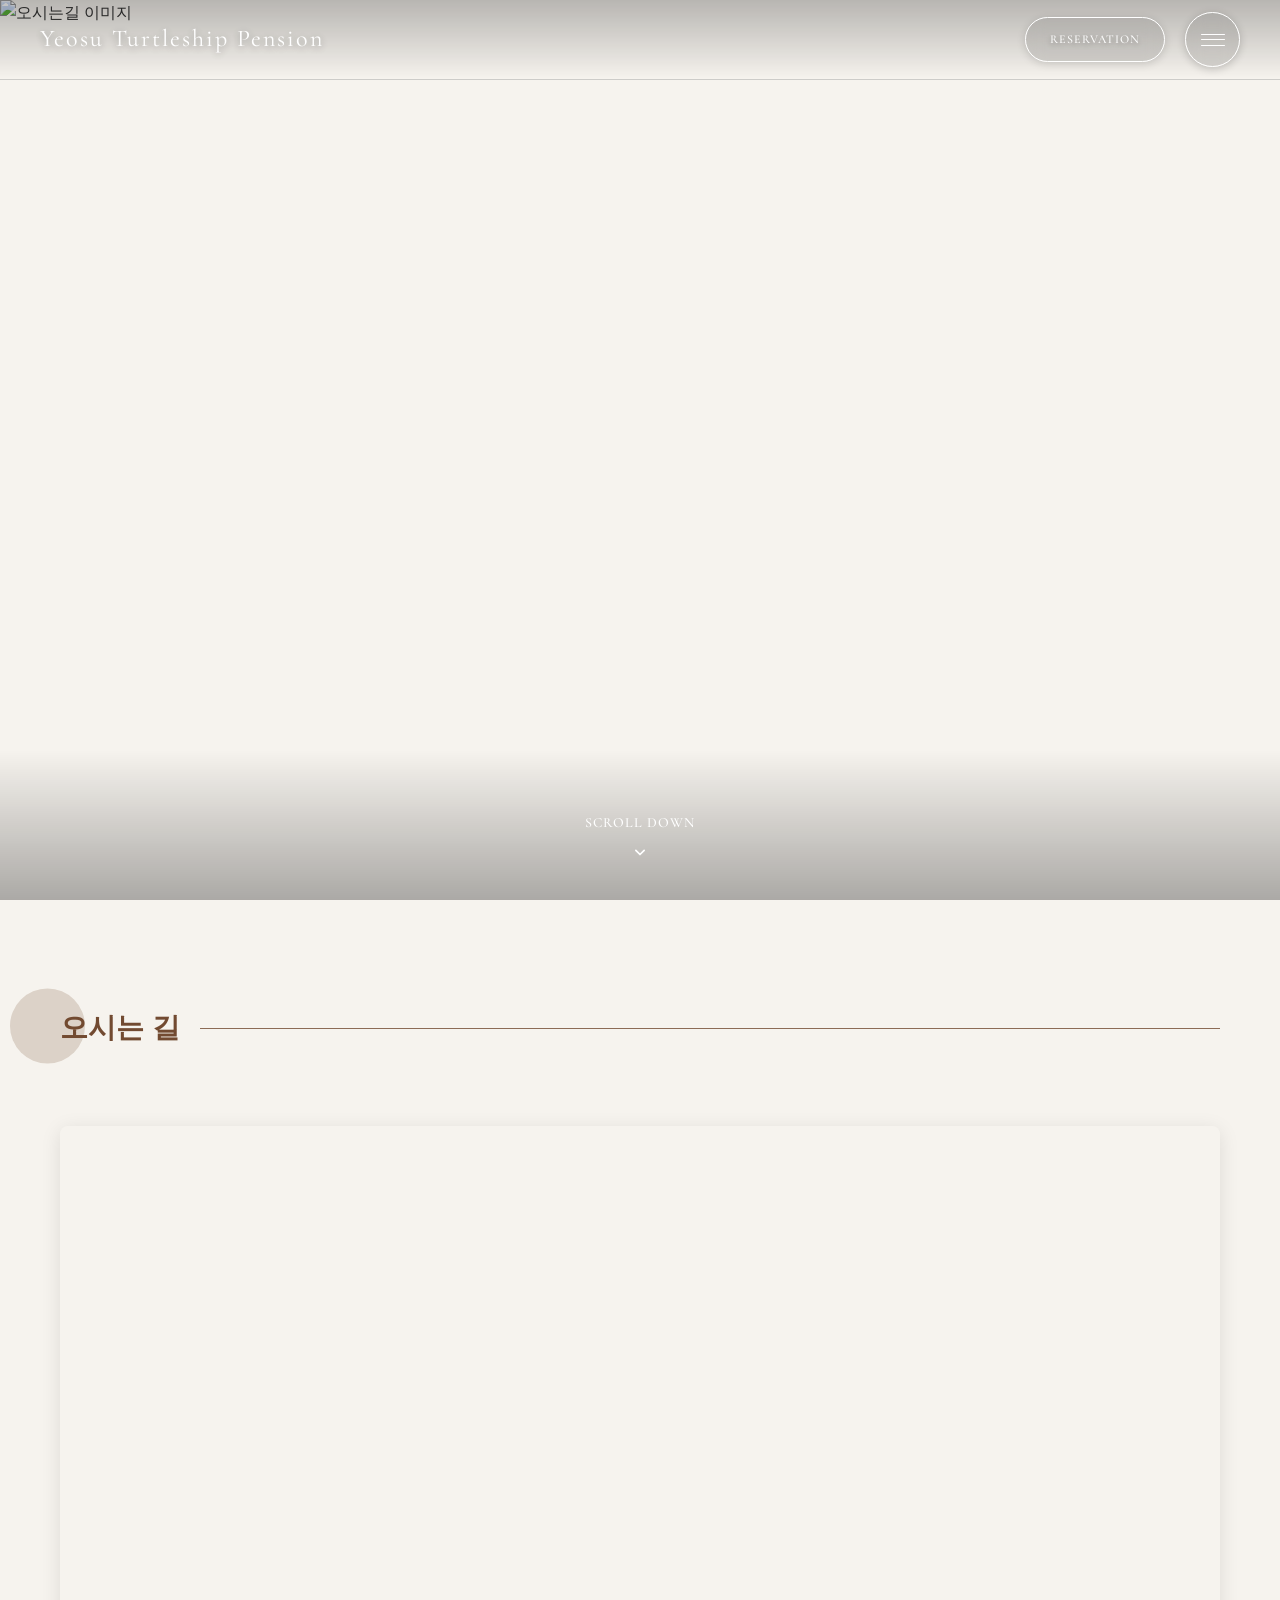
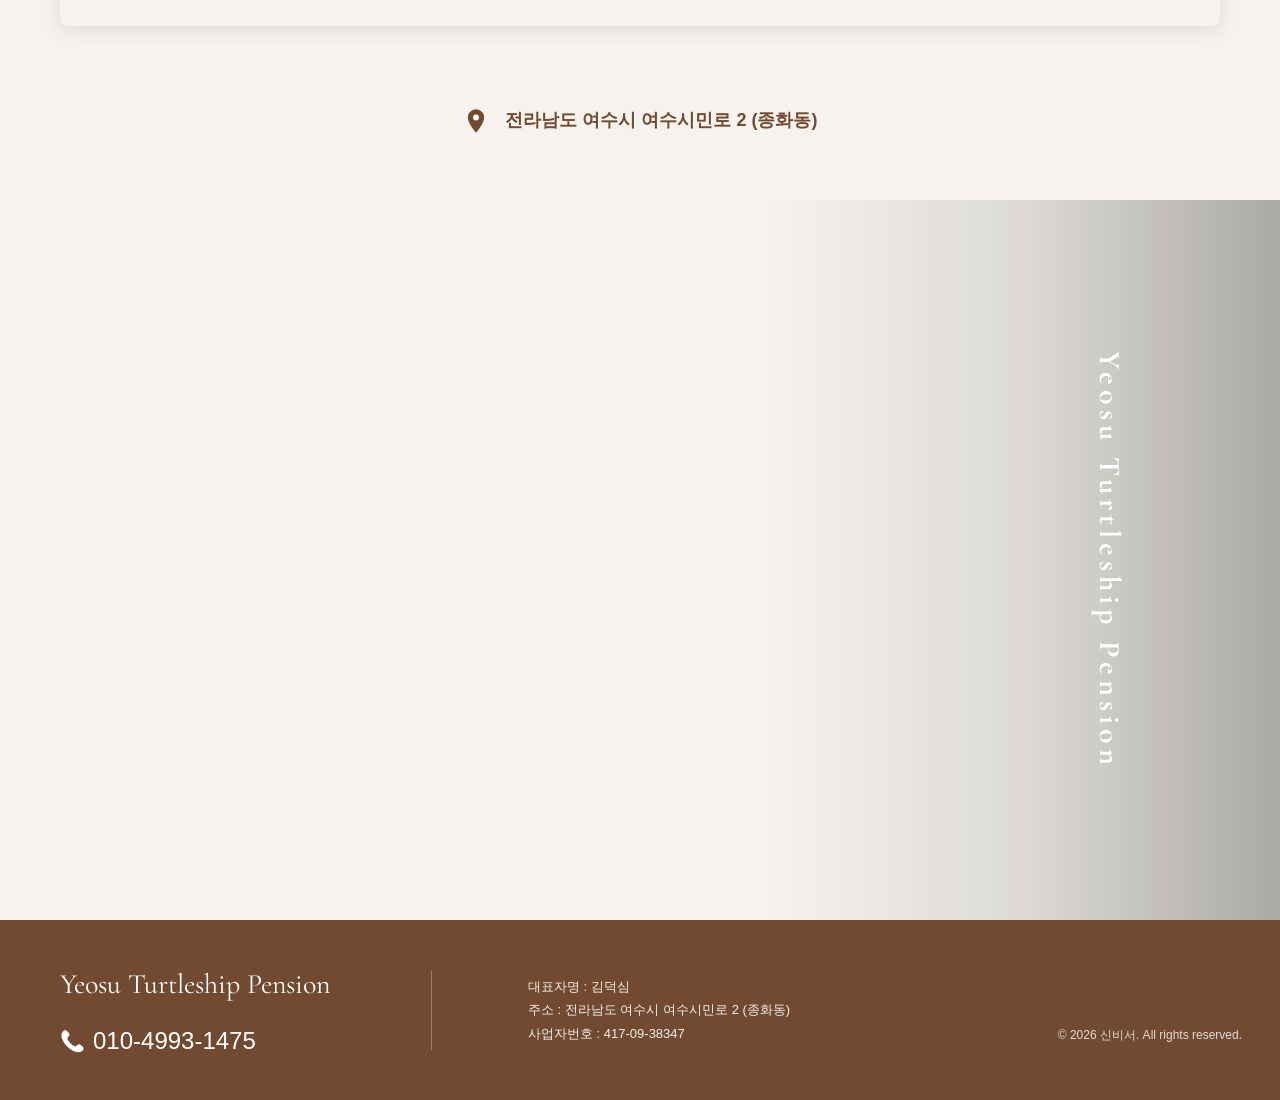
==== commit 7249c3a0: "Update template code and data - deploy-template-update-1773651728092" ====
--- a/directions.html
+++ b/directions.html
@@ -19,14 +19,14 @@
   <meta property="og:type" content="website" />
   <meta property="og:title" content="여수 거북선펜션 - 오시는길" />
   
-  
+  <meta property="og:image" content="https://jlnjajtcnyqupfaqjerz.supabase.co/storage/v1/object/public/app-images/property/1fcefb68-cd69-4b31-96eb-e1d4b86795e1/thumbnail/1773384760886-pdidjkad45m.jpg" />
   <meta property="og:url" content="https://turtleshipps.kr" />
 
   <!-- Twitter Card Meta Tags -->
   <meta name="twitter:card" content="summary_large_image" />
   <meta name="twitter:title" content="여수 거북선펜션 - 오시는길" />
   
-  
+  <meta name="twitter:image" content="https://jlnjajtcnyqupfaqjerz.supabase.co/storage/v1/object/public/app-images/property/1fcefb68-cd69-4b31-96eb-e1d4b86795e1/thumbnail/1773384760886-pdidjkad45m.jpg" />
 </head>
 <body>
 
--- a/styles/theme.css
+++ b/styles/theme.css
@@ -1,11 +1,20 @@
 /* CDN Fonts */
-@import url('https://fonts.cdnfonts.com/css/noto-serif-kr');
 @import url('https://cdn.jsdelivr.net/gh/orioncactus/pretendard/dist/web/static/pretendard.min.css');
 @import url('https://fonts.googleapis.com/css2?family=Cormorant:ital,wght@0,300..700;1,300..700&display=swap');
 
+/* Font Faces */
+@font-face {
+  font-family: 'GyeonggiMillenniumBackground';
+  src: url('https://cdn.jsdelivr.net/gh/projectnoonnu/2410-3@1.0/Batang_Regular.woff') format('woff');
+  font-weight: 400;
+  font-display: swap;
+}
+
 /* CSS Variables */
 :root {
-  --font-ko-main: 'Noto Serif KR', sans-serif;
+  --font-ko-main: 'GyeonggiMillenniumBackground', sans-serif;
   --font-ko-sub: 'Pretendard', sans-serif;
   --font-en-main: 'Cormorant', sans-serif;
+  --color-primary: #F6F3EE;
+  --color-secondary: #724A31;
 }
